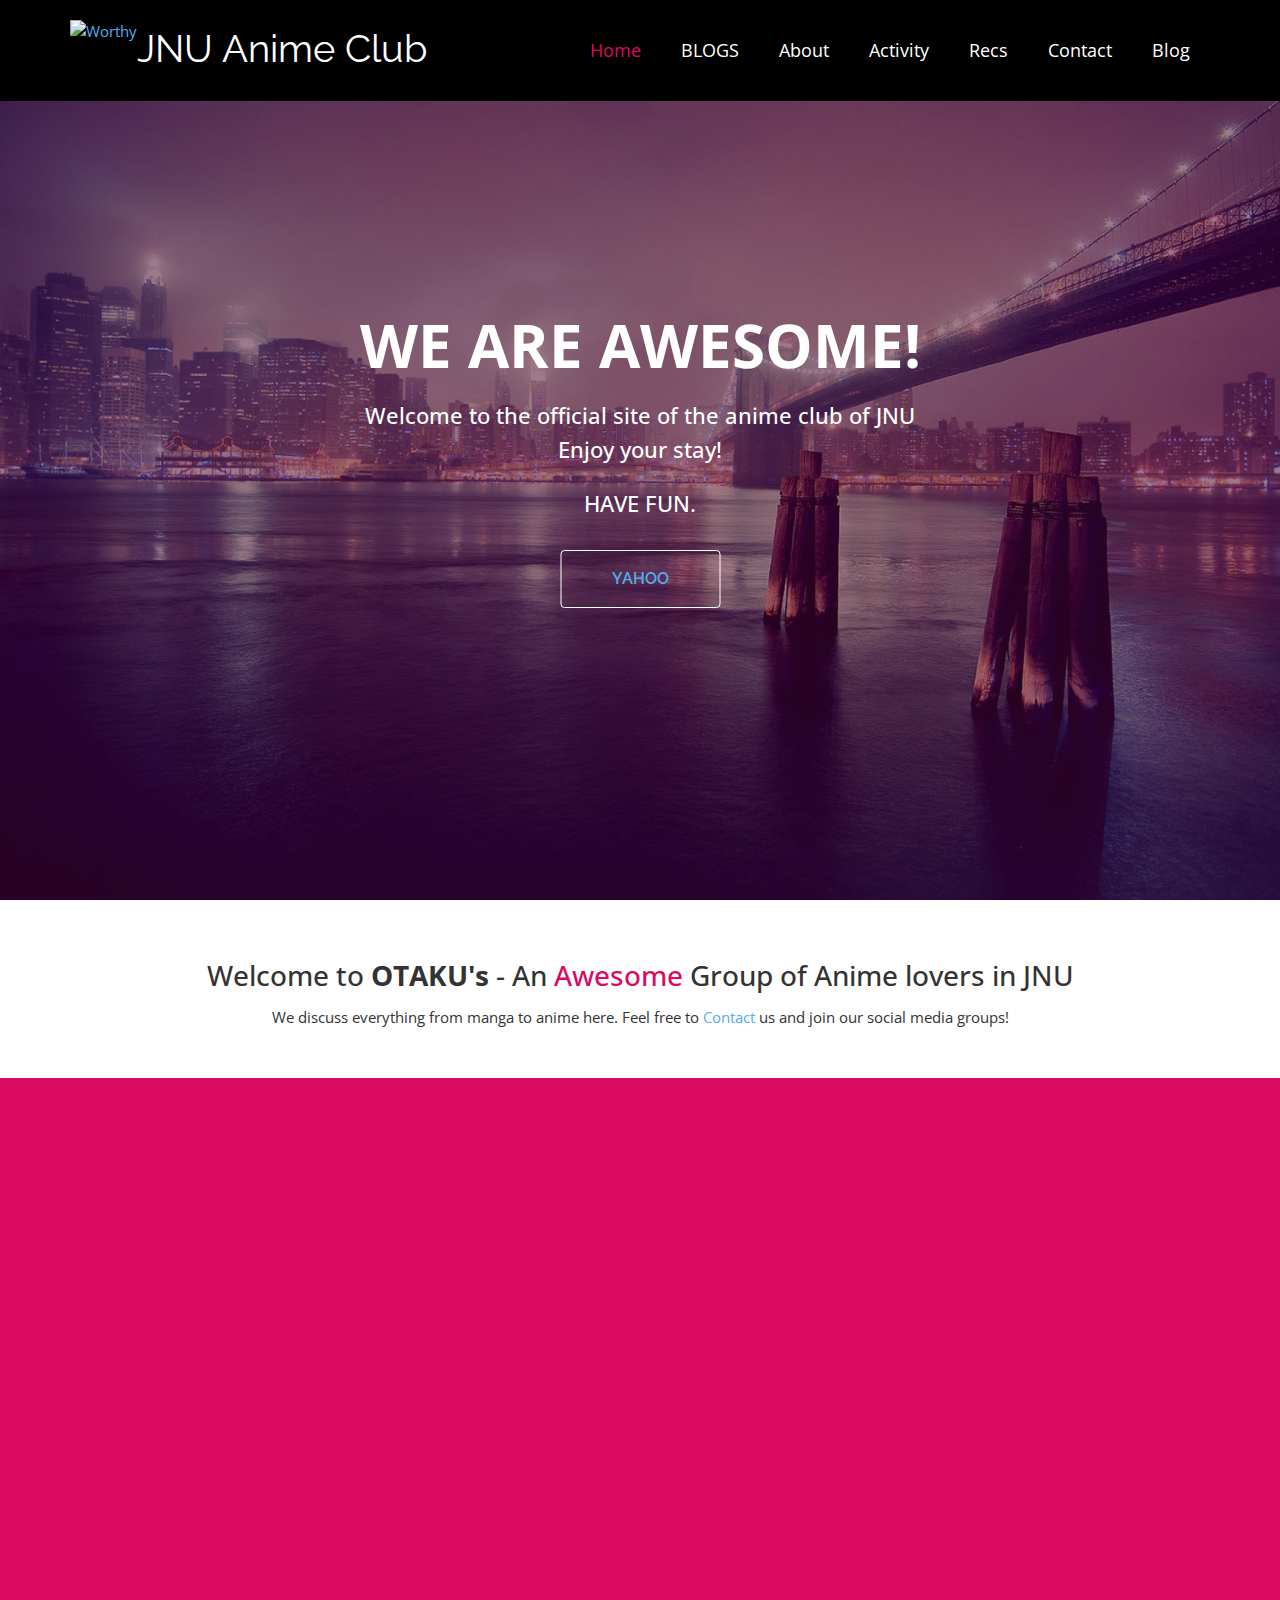
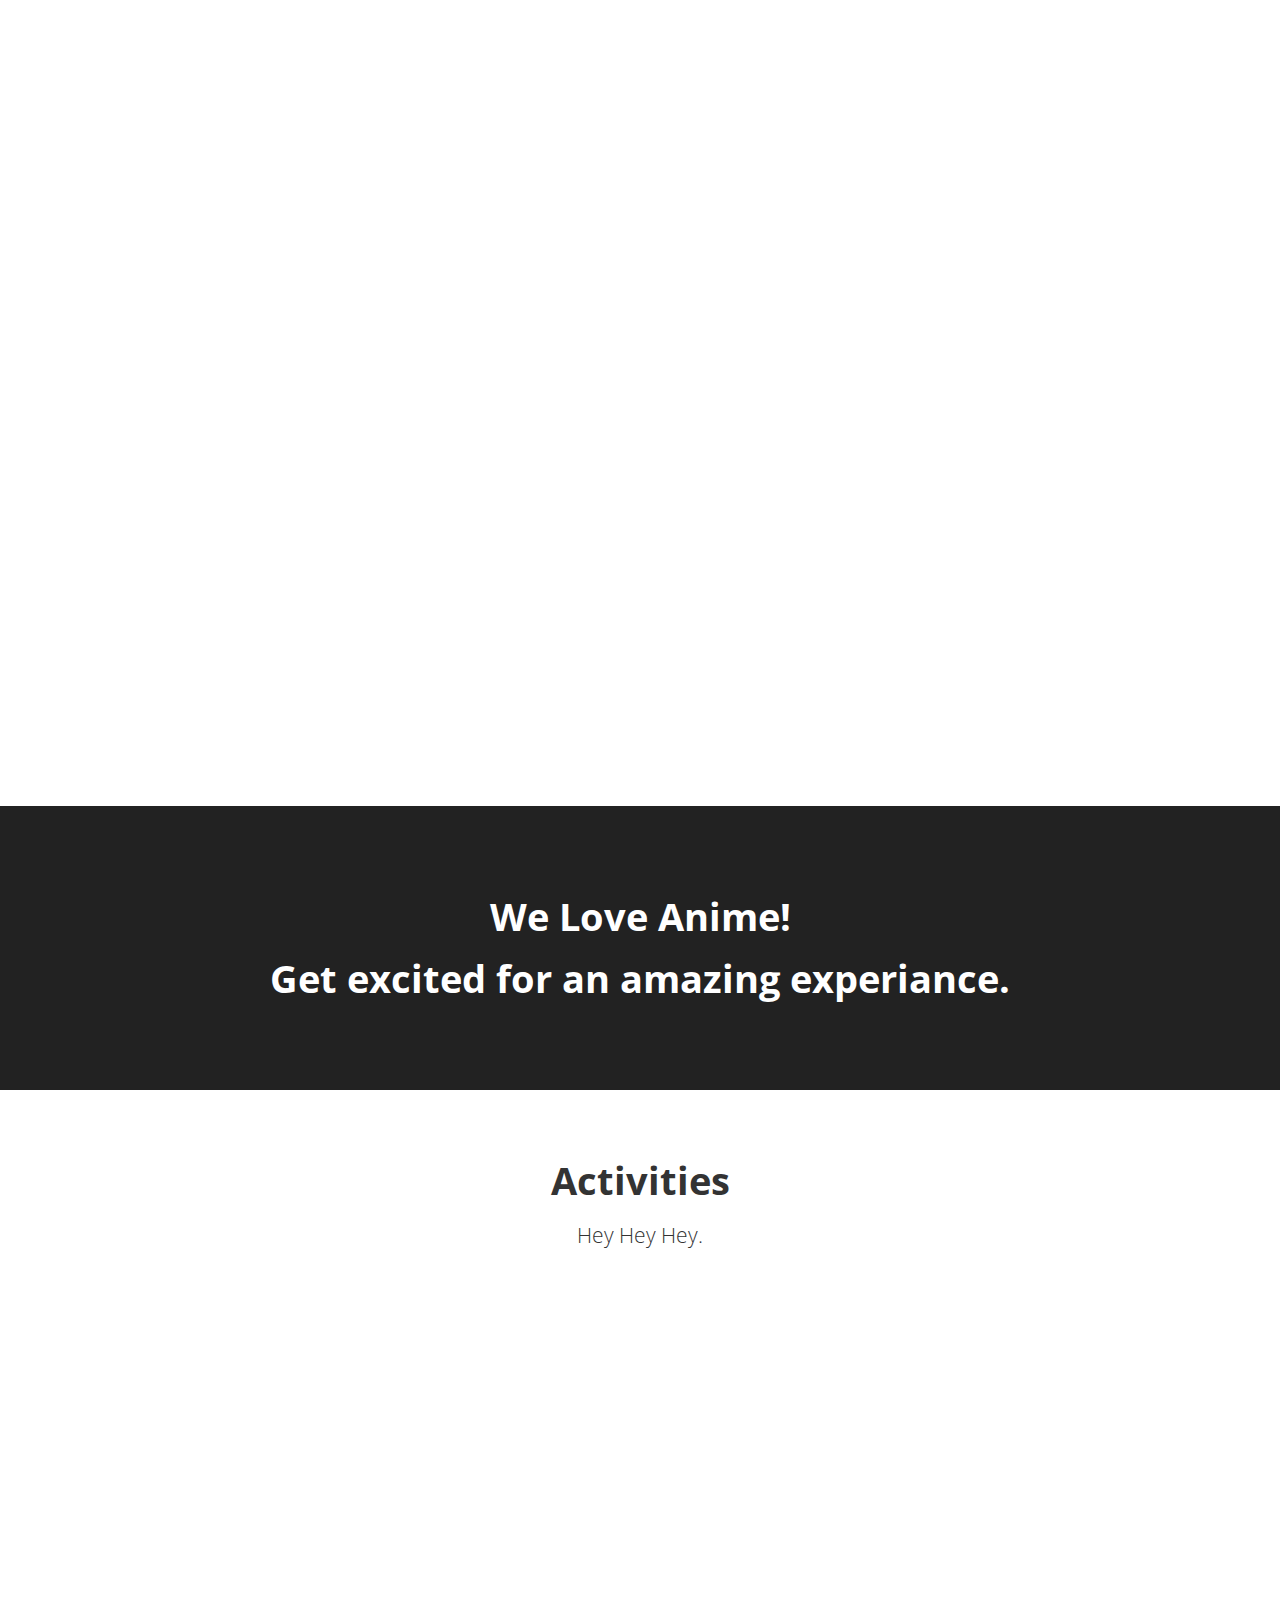
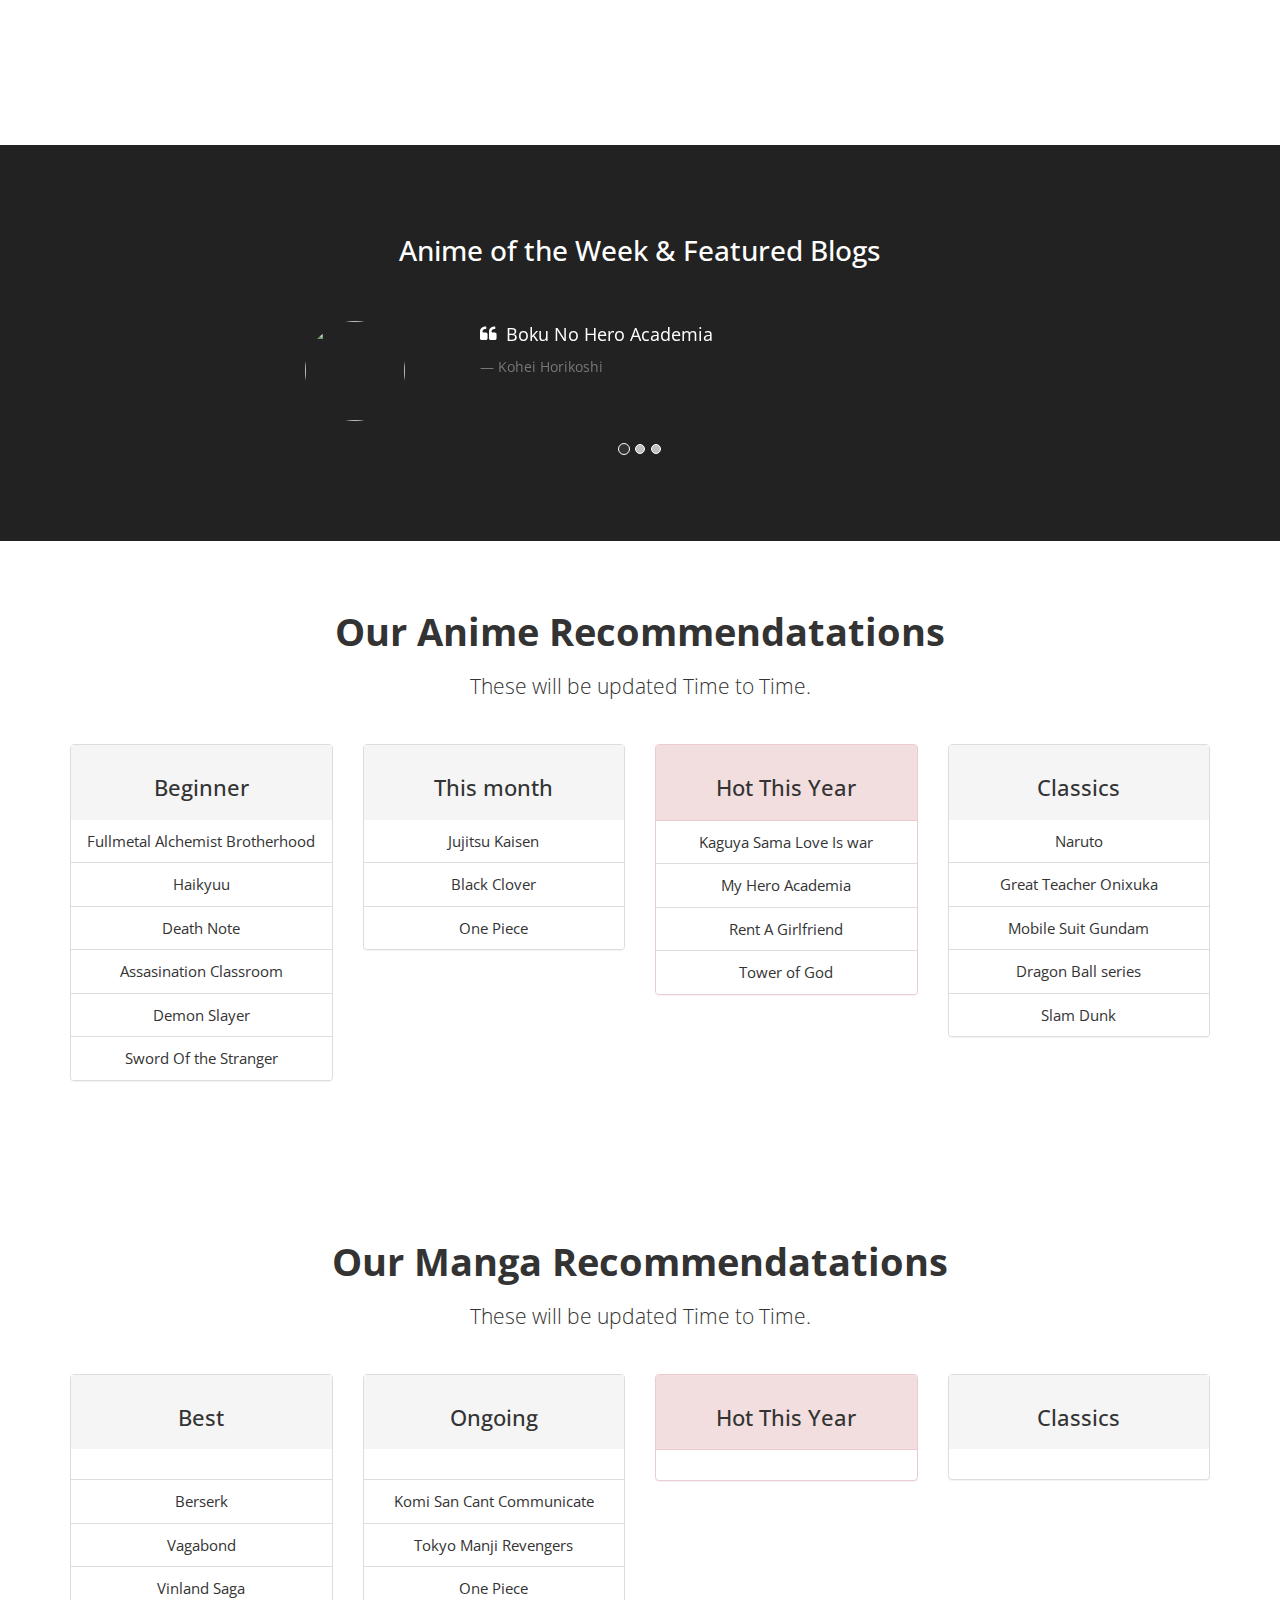
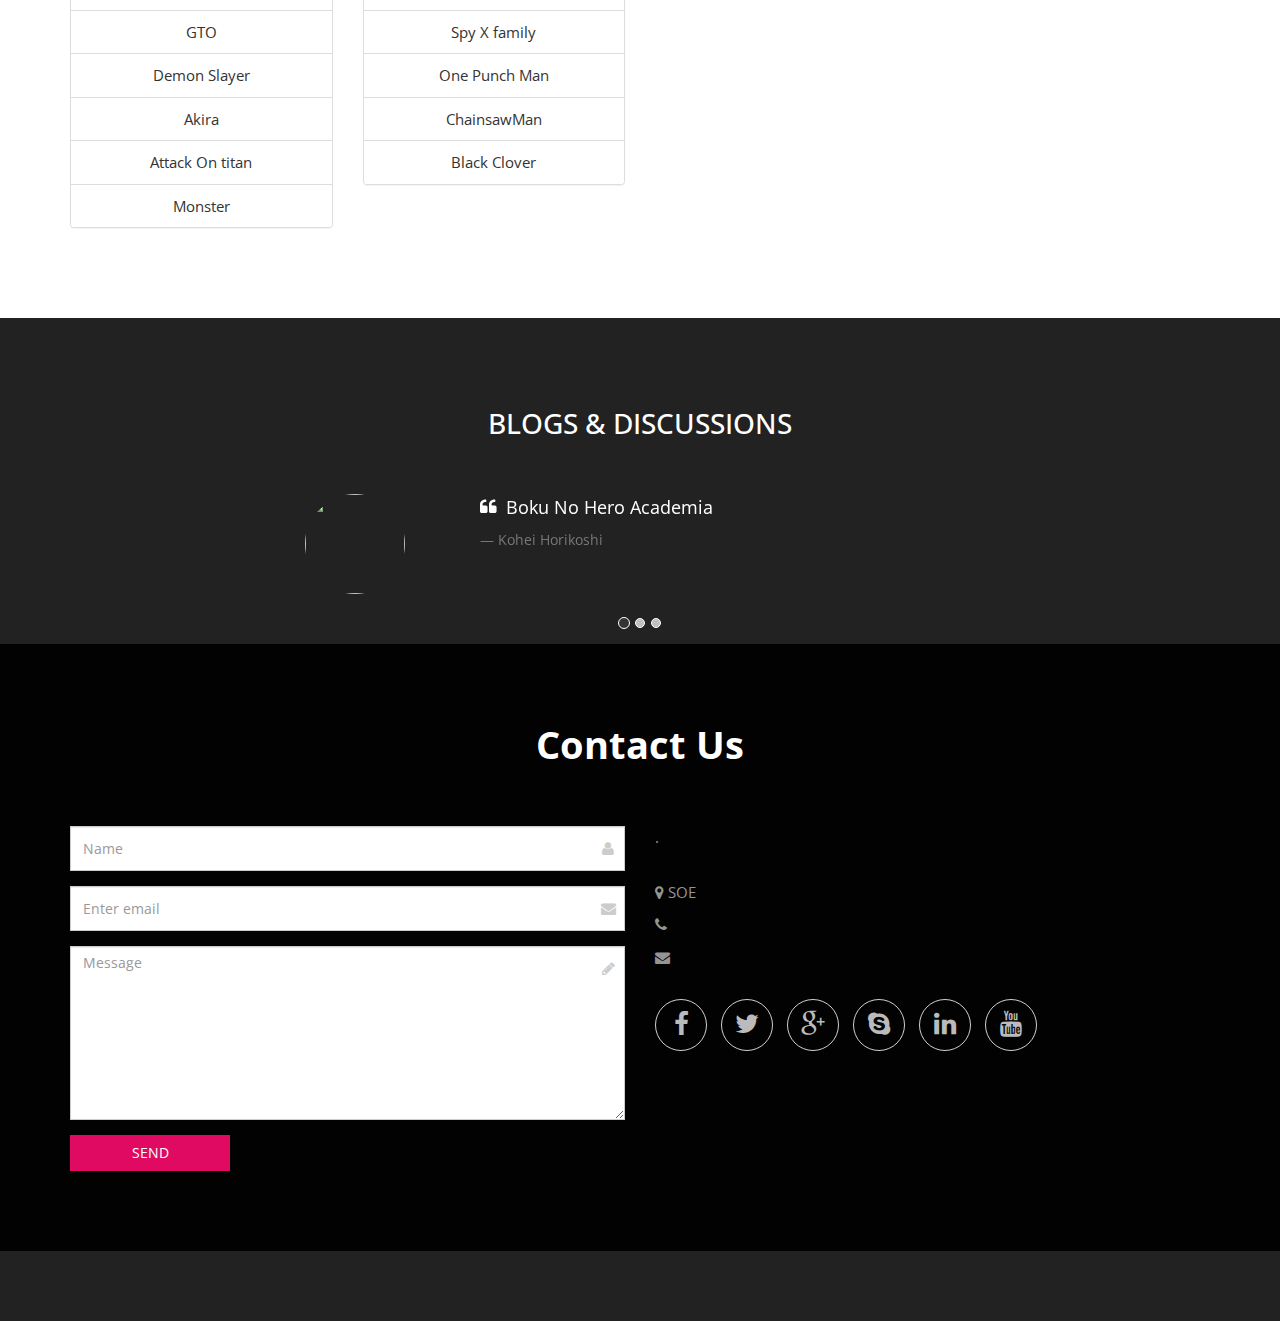
==== index.html @ 90adb465 "Merge branch 'main' into main" ====
<!DOCTYPE html>
<!--[if IE 9]> <html lang="en" class="ie9"> <![endif]-->
<!--[if !IE]><!-->
<html lang="en">
<!--<![endif]-->
	<head>
		<meta charset="utf-8">
		<title>Anime Club of JNU</title>
		<meta name="description" content="Anime Club of JNU">
		<meta name="author" content="jnuanimeclub">

		<!-- Mobile Meta -->
		<meta name="viewport" content="width=device-width, initial-scale=1.0">

		<!-- Favicon -->
		<link rel="shortcut icon" href="images/favicon.ico">
 
		<link href="bootstrap/css/bootstrap.css" rel="stylesheet"> 
		<link href="fonts/font-awesome/css/font-awesome.css" rel="stylesheet"> 
		<link href="css/animations.css" rel="stylesheet"> 
		<link href="css/style.css" rel="stylesheet"> 
		<link href="css/custom.css" rel="stylesheet">
	</head>

	<body class="no-trans">
		<!-- scrollToTop --> 
		<div class="scrollToTop"><i class="icon-up-open-big"></i></div>

		<!-- header start --> 
		<header class="header fixed clearfix navbar navbar-fixed-top">
			<div class="container">
				<div class="row">
					<div class="col-md-4">

						<!-- header-left start --> 
						<div class="header-left">

							<!-- logo -->
							<div class="logo smooth-scroll">
								<a href="#banner"><img id="logo" src="images/otaku.png" alt="Worthy"></a>
							</div>

							<!-- name-and-slogan -->
							<div class="logo-section smooth-scroll">
								<div class="brand"><a href="#banner">JNU Anime Club</a></div>								
							</div>

						</div>
						<!-- header-left end -->

					</div>
					<div class="col-md-8">

						<!-- header-right start --> 
						<div class="header-right">

							<!-- main-navigation start --> 
							<div class="main-navigation animated">

								<!-- navbar start --> 
								<nav class="navbar navbar-default" role="navigation">
									<div class="container-fluid">

										<!-- Toggle get grouped for better mobile display -->
										<div class="navbar-header">
											<button type="button" class="navbar-toggle" data-toggle="collapse" data-target="#navbar-collapse-1">
												<span class="sr-only">Toggle navigation</span>
												<span class="icon-bar"></span>
												<span class="icon-bar"></span>
												<span class="icon-bar"></span>
											</button>
										</div>

										<!-- Collect the nav links, forms, and other content for toggling -->
										<div class="collapse navbar-collapse scrollspy smooth-scroll" id="navbar-collapse-1">
											<ul class="nav navbar-nav navbar-right">
												<li class="active"><a href="#banner">Home</a></li>
												<li><a href="#services">BLOGS</a></li>
												<li><a href="#about">About</a></li>
												<li><a href="#portfolio">Activity</a></li>
												<li><a href="#price">Recs</a></li>
												<li><a href="#contact">Contact</a></li>
												<li><a href="blog.html">Blog</a></li>
											</ul>
										</div>

									</div>
								</nav>
								<!-- navbar end -->

							</div>
							<!-- main-navigation end -->

						</div>
						<!-- header-right end -->

					</div>
				</div>
			</div>
		</header>
		<!-- header end -->

		<!-- banner start --> 
		<div id="banner" class="banner">
			<div class="banner-image"></div>
			<div class="banner-caption">
				<div class="container">
					<div class="row">					 
						<div class="caption-data" style="margin-top: 0px; opacity: 1;" data-animation-effect="fadeIn">
								<h1>We are AWESOME!</h1>
								<h3 class="padding-top30">Welcome to the official site of the anime club of JNU<br/> Enjoy your stay!</h3>
								<h3 class="padding-top30">HAVE FUN.<br/></h3>
								<div class="padding-top60 contact-form">
									<a href="blog.html"><button class="btn cta-button">Yahoo</button></a>
								</div>
						</div>
					</div>
				</div>
			</div>
		</div>
		<!-- banner end -->
		<section class="hero-caption secPadding">
			<div class="container">
				<div class="row " style="margin-top: 0px;">
					<div class="col-sm-12">
						<h2>Welcome to <strong>OTAKU's</strong> - An <span>Awesome </span> Group of Anime lovers in JNU</h2>
						<p>We discuss everything from manga to anime here. Feel free to <a href="#contact">Contact</a> us and
							join our
							social media groups!</p>
					</div>
				</div>
			</div>
		
		</section>
<!-- section start --> 
		<section class="section transprant-bg pclear secPadding">
			<div class="container no-view" data-animation-effect="fadeIn">
				<h1 id="services" class="title text-center">Introduction</h1>
				<div class="space"></div>
				<div class="row">
					<div class="col-md-4">
						<div class="media block-list">
							<div class="media-left">
								<i class="fa fa-trophy"></i>
							</div>
							<div class="media-body">
								<h3 class="media-heading">About Anime and Manga</h3>
								<blockquote>
									<p>.</p>
									
								</blockquote>
							</div>
						</div>
					</div>
					<div class="col-md-4">
						<div class="media block-list">
							<div class="media-left">
								<i class="fa fa-gear"></i>
							</div>
							<div class="media-body">
								<h3 class="media-heading">Fan Art</h3>
								<blockquote>
									<p>.</p>
									
								</blockquote>
							</div>
						</div>
					</div>
					<div class="col-md-4">
						<div class="media block-list">
							<div class="media-left">
								<i class="fa fa-laptop"></i>
							</div>
							<div class="media-body">
								<h3 class="media-heading">Fan Theories</h3>
								<blockquote>
									<p>.</p>
									
								</blockquote>
							</div>
						</div>
					</div>
				</div>
				<div class="row">
					<div class="col-md-4">
						<div class="media block-list">
							<div class="media-left">
								<i class="fa fa-clock-o"></i>
							</div>
							<div class="media-body">
								<h3 class="media-heading">Community</h3>
								<blockquote>
									<p>.</p>
									
								</blockquote>
							</div>
						</div>
					</div>
					<div class="col-md-4">
						<div class="media block-list">
							<div class="media-left">
								<i class="fa fa-heart"></i>
							</div>
							<div class="media-body">
								<h3 class="media-heading">Events</h3>
								<blockquote>
									<p>.</p>
									
								</blockquote>
							</div>
						</div>
					</div>
					<div class="col-md-4">
						<div class="media block-list">
							<div class="media-left">
								<i class="fa fa-magic"></i>
							</div>
							<div class="media-body">
								<h3 class="media-heading">Anime News</h3>
								<blockquote>
									<p>.</p>
									
								</blockquote>
							</div>
						</div>
					</div>
					<div class="col-md-4">
						<div class="media block-list">
							<div class="media-left">
								<i class="fa fa-magic"></i>
							</div>
							<div class="media-body">
								<h3 class="media-heading">Games Discussions </h3>
								<blockquote>
									<p>.</p>
									
								</blockquote>
							</div>
						</div>
					</div>
				</div>
			</div>			  
		</section>
		<!-- section end -->

		<!-- section start --> 
		<section class="section clearfix no-view secPadding" data-animation-effect="fadeIn">
			<div class="container">
				<div class="row">
					<div class="col-md-12">
						<h1 id="about" class="title text-center">About <span>Otaku's</span></h1>
						<p class="lead text-center">Otaku is a term used for someone who is obsessed with something, and we are obsessed with anime and manga.</p>
						<div class="space"></div>
						<div class="row">
							<div class="col-md-6">
								<img src="images/otaku.png" alt="">
								<div class="space"></div>
							</div>
							<div class="col-md-6">
								<ul class="list-unstyled">
									<li><i class="fa fa-arrow-circle-right pr-10 colored"></i> Anime and Manga Recommendations</li>
									<li><i class="fa fa-arrow-circle-right pr-10 colored"></i> Weekly updates</li>
									<li><i class="fa fa-arrow-circle-right pr-10 colored"></i> Discussions</li>
									<li><i class="fa fa-arrow-circle-right pr-10 colored"></i> Blogs</li>
									<li><i class="fa fa-arrow-circle-right pr-10 colored"></i> FanArt</li>
								</ul>
							</div>
						</div>
						<div class="space"></div>
						<h2>Amazing </h2>
						<div class="row">
							<div class="col-md-6">
								<p>.</p>
									<ul class="list-unstyled">
								
									<li><i class="fa fa-arrow-circle-right pr-10 colored"></i> </li>
									<li><i class="fa fa-arrow-circle-right pr-10 colored"></i> </li>
								</ul>
								<p></p>
							</div>
							<div class="col-md-6">
								<div class="panel-group" id="accordion" role="tablist" aria-multiselectable="true">
									<div class="panel panel-default">
										<div class="panel-heading" role="tab" id="headingOne">
											<h4 class="panel-title">
												<a data-toggle="collapse" data-parent="#accordion" href="#collapseOne" aria-expanded="true" aria-controls="collapseOne">
													Anime
												</a>
											</h4>
										</div>
										<div id="collapseOne" class="panel-collapse collapse in" role="tabpanel" aria-labelledby="headingOne">
											<div class="panel-body">
												Anime is the escape of ours into the imaginary world from reality,with reality its basis.
											</div>
										</div>
									</div>
									<div class="panel panel-default">
										<div class="panel-heading" role="tab" id="headingTwo">
											<h4 class="panel-title">
												<a class="collapsed" data-toggle="collapse" data-parent="#accordion" href="#collapseTwo" aria-expanded="false" aria-controls="collapseTwo">
													Manga
												</a>
											</h4>
										</div>
										<div id="collapseTwo" class="panel-collapse collapse" role="tabpanel" aria-labelledby="headingTwo">
											<div class="panel-body">
												Manga is the way to tell your story through beautiful drawing,and writing,there are thousands of manga to start with for your never ending journey into the world
											</div>
										</div>
									</div>
									<div class="panel panel-default">
										<div class="panel-heading" role="tab" id="headingThree">
											<h4 class="panel-title">
												<a class="collapsed" data-toggle="collapse" data-parent="#accordion" href="#collapseThree" aria-expanded="false" aria-controls="collapseThree">
													Games
												</a>
											</h4>
										</div>
										<div id="collapseThree" class="panel-collapse collapse" role="tabpanel" aria-labelledby="headingThree">
											<div class="panel-body">
												Since there is no official club for 2d electronic Games in JNU,
											</div>
										</div>
									</div>
								</div>
							</div>
						</div>
					</div>
				</div>
			</div>
		</section>
		<!-- section end -->
 
		<!-- section start --> 
		<div class="default-bg colord secPadding">
			<div class="container">
				<div class="row">
					<div class="col-md-8 col-md-offset-2">
						<h1 class="text-center">We Love Anime!</h1>
						<h1 class="text-center">Get excited for an amazing experiance.</h1>
					</div>
				</div>
			</div>
		</div>
		<!-- section end -->

		<!-- section start --> 
		<section class="section secPadding">
			<div class="container">
				<h1 class="text-center title" id="portfolio">Activities</h1>
				<div class="separator"></div>
				<p class="lead text-center">Hey Hey Hey.</p>
				<br>			
				<div class="row no-view" data-animation-effect="fadeIn">
					<div class="col-md-12">

						<!-- isotope filters start -->
						<div class="filters text-center">
							<ul class="nav nav-pills">
								<li class="active"><a href="#" data-filter="*">All</a></li>
								<li><a href="#" data-filter=".ongoing">Ongoing</a></li>
								<li><a href="#" data-filter=".finished">Finished</a></li>
								<li><a href="#" data-filter=".web-design">Fan Art</a></li>
								<li><a href="#" data-filter=".app-development">Philosophical Discussions</a></li>
								<li><a href="#" data-filter=".mobile-apps">Fans Interaction</a></li>
							</ul>
						</div>
						<!-- isotope filters end -->

						<!-- portfolio items start -->
						<div class="isotope-container row grid-space-20">
							<div class="col-sm-6 col-md-3 isotope-item finished">
								<div class="image-box">
									<div class="overlay-container">
										<img src="images/fmabh.jpg" alt="">
										<a class="overlay" data-toggle="modal" data-target="#project-1">
											<i class="fa fa-search-plus"></i>
											 
										</a>
									</div>
									<a class="btn btn-default btn-block" data-toggle="modal" data-target="#project-1">Full Metal Alchemist: Brotherhood</a>
								</div>
								<!-- Modal -->
								<div class="modal fade" id="project-1" tabindex="-1" role="dialog" aria-labelledby="project-1-label" aria-hidden="true">
									<div class="modal-dialog modal-lg">
										<div class="modal-content">
											<div class="modal-header">
												<button type="button" class="close" data-dismiss="modal"><span aria-hidden="true">&times;</span><span class="sr-only">Close</span></button>
												<h4 class="modal-title" id="project-1-label">Full Metal Alchemist: Brotherhood</h4>
											</div>
											<div class="modal-body">
												
												<div class="row">												 
													<div class="col-md-12">
														<img src="images/fmabh.jpg" alt="">
														<br/>
														<h3>Anime Description</h3>
														<p>"In order for something to be obtained, something of equal value must be lost."
															Alchemy is bound by this Law of Equivalent Exchange—something the young brothers Edward and Alphonse Elric only realize after attempting human transmutation: the one forbidden act of alchemy. They pay a terrible price for their transgression—Edward loses his left leg, Alphonse his physical body. It is only by the desperate sacrifice of Edward's right arm that he is able to affix Alphonse's soul to a suit of armor. Devastated and alone, it is the hope that they would both eventually return to their original bodies that gives Edward the inspiration to obtain metal limbs called "automail" and become a state alchemist, the Fullmetal Alchemist.
															Three years of searching later, the brothers seek the Philosopher's Stone, a mythical relic that allows an alchemist to overcome the Law of Equivalent Exchange. Even with military allies Colonel Roy Mustang, Lieutenant Riza Hawkeye, and Lieutenant Colonel Maes Hughes on their side, the brothers find themselves caught up in a nationwide conspiracy that leads them not only to the true nature of the elusive Philosopher's Stone, but their country's murky history as well. In between finding a serial killer and racing against time, Edward and Alphonse must ask themselves if what they are doing will make them human again... or take away their humanity.</p>
													</div>
												</div>
											</div>
											<div class="modal-footer">
												<button type="button" class="btn btn-sm btn-default" data-dismiss="modal">Close</button>
											</div>
										</div>
									</div>
								</div>
								<!-- Modal end -->
							</div>
							<div class="col-sm-6 col-md-3 isotope-item finished">
								<div class="image-box">
									<div class="overlay-container">
										<img src="images/deathnote.jpg" alt="">
										<a class="overlay" data-toggle="modal" data-target="#project-2">
											<i class="fa fa-search-plus"></i>
											 
										</a>
									</div>
									<a class="btn btn-default btn-block" data-toggle="modal" data-target="#project-2">Death Note</a>
								</div>
								<!-- Modal -->
								<div class="modal fade" id="project-2" tabindex="-1" role="dialog" aria-labelledby="project-2-label" aria-hidden="true">
									<div class="modal-dialog modal-lg">
										<div class="modal-content">
											<div class="modal-header">
												<button type="button" class="close" data-dismiss="modal"><span aria-hidden="true">&times;</span><span class="sr-only">Close</span></button>
												<h4 class="modal-title" id="project-2-label">Death Note</h4>
											</div>
											<div class="modal-body">
												
												<div class="row">												 
													<div class="col-md-12">
														<img src="images/deathnote.jpg" alt="">
														<br/>
														<h3>Anime Description</h3>
														<p>A shinigami, as a god of death, can kill any person—provided they see their victim's face and write their victim's name in a notebook called a Death Note. One day, Ryuk, bored by the shinigami lifestyle and interested in seeing how a human would use a Death Note, drops one into the human realm.

															High school student and prodigy Light Yagami stumbles upon the Death Note and—since he deplores the state of the world—tests the deadly notebook by writing a criminal's name in it. When the criminal dies immediately following his experiment with the Death Note, Light is greatly surprised and quickly recognizes how devastating the power that has fallen into his hands could be.
															
															With this divine capability, Light decides to extinguish all criminals in order to build a new world where crime does not exist and people worship him as a god. Police, however, quickly discover that a serial killer is targeting criminals and, consequently, try to apprehend the culprit. To do this, the Japanese investigators count on the assistance of the best detective in the world: a young and eccentric man known only by the name of L.</p>
													</div>
												</div>
											</div>
											<div class="modal-footer">
												<button type="button" class="btn btn-sm btn-default" data-dismiss="modal">Close</button>
											</div>
										</div>
									</div>
								</div>
								<!-- Modal end -->
							</div>
							<div class="col-sm-6 col-md-3 isotope-item finished">
								<div class="image-box">
									<div class="overlay-container">
										<img src="images/codegeass.jpg" alt="">
										<a class="overlay" data-toggle="modal" data-target="#project-3">
											<i class="fa fa-search-plus"></i>
											 
										</a>
									</div>
									<a class="btn btn-default btn-block" data-toggle="modal" data-target="#project-3">Code Geass</a>
								</div>
								<!-- Modal -->
								<div class="modal fade" id="project-3" tabindex="-1" role="dialog" aria-labelledby="project-3-label" aria-hidden="true">
									<div class="modal-dialog modal-lg">
										<div class="modal-content">
											<div class="modal-header">
												<button type="button" class="close" data-dismiss="modal"><span aria-hidden="true">&times;</span><span class="sr-only">Close</span></button>
												<h4 class="modal-title" id="project-3-label">Code Geass</h4>
											</div>
											<div class="modal-body">
												
												<div class="row">												 
													<div class="col-md-12">
														<img src="images/codegeass.jpg" alt="">
														<br/>
														<h3>Anime Description</h3>
														<p>In the year 2010, the Holy Empire of Britannia is establishing itself as a dominant military nation, starting with the conquest of Japan. Renamed to Area 11 after its swift defeat, Japan has seen significant resistance against these tyrants in an attempt to regain independence.

															Lelouch Lamperouge, a Britannian student, unfortunately finds himself caught in a crossfire between the Britannian and the Area 11 rebel armed forces. He is able to escape, however, thanks to the timely appearance of a mysterious girl named C.C., who bestows upon him Geass, the "Power of Kings." Realizing the vast potential of his newfound "power of absolute obedience," Lelouch embarks upon a perilous journey as the masked vigilante known as Zero, leading a merciless onslaught against Britannia in order to get revenge once and for all.</p>
													</div>
												</div>
											</div>
											<div class="modal-footer">
												<button type="button" class="btn btn-sm btn-default" data-dismiss="modal">Close</button>
											</div>
										</div>
									</div>
								</div>
								<!-- Modal end -->
							</div>
							<div class="col-sm-6 col-md-3 isotope-item ongoing">
								<div class="image-box">
									<div class="overlay-container">
										<img src="images/bnha.jpg" alt="">
										<a class="overlay" data-toggle="modal" data-target="#project-4">
											<i class="fa fa-search-plus"></i>
											 
										</a>
									</div>
									<a class="btn btn-default btn-block" data-toggle="modal" data-target="#project-4">Boku No Hero Academia</a>
								</div>
								<!-- Modal -->
								<div class="modal fade" id="project-4" tabindex="-1" role="dialog" aria-labelledby="project-4-label" aria-hidden="true">
									<div class="modal-dialog modal-lg">
										<div class="modal-content">
											<div class="modal-header">
												<button type="button" class="close" data-dismiss="modal"><span aria-hidden="true">&times;</span><span class="sr-only">Close</span></button>
												<h4 class="modal-title" id="project-4-label">Boku No Hero Academia</h4>
											</div>
											<div class="modal-body">
												
												<div class="row">												 
													<div class="col-md-12">
														<img src="images/bnha.jpg" alt="">
														<br/>
														<h3>Anime Description</h3>
														<p>The appearance of "quirks," newly discovered super powers, has been steadily increasing over the years, with 80 percent of humanity possessing various abilities from manipulation of elements to shapeshifting. This leaves the remainder of the world completely powerless, and Izuku Midoriya is one such individual. 
															However, with his sheer will he attains the power of One for All, a godlike power passed down from generation to generation to smash evil like a sacred torch. 
															<br>
															This is the story of the birth and growth of a true hero, a young man who rages for the sake of others. He is possessed by a drive to save others that eclipses common understanding. We choose to follow and support him. 
															The best anime of the decade and the successor to Naruto!
														</p>
													</div>
												</div>
											</div>
											<div class="modal-footer">
												<button type="button" class="btn btn-sm btn-default" data-dismiss="modal">Close</button>
											</div>
										</div>
									</div>
								</div>
								<!-- Modal end -->
							</div>
							<div class="col-sm-6 col-md-3 isotope-item ongoing">
								<div class="image-box">
									<div class="overlay-container">
										<img src="images/opm.jpg" alt="">
										<a class="overlay" data-toggle="modal" data-target="#project-5">
											<i class="fa fa-search-plus"></i>
											 
										</a>
									</div>
									<a class="btn btn-default btn-block" data-toggle="modal" data-target="#project-5">One Punch Man</a>
								</div>
								<!-- Modal -->
								<div class="modal fade" id="project-5" tabindex="-1" role="dialog" aria-labelledby="project-5-label" aria-hidden="true">
									<div class="modal-dialog modal-lg">
										<div class="modal-content">
											<div class="modal-header">
												<button type="button" class="close" data-dismiss="modal"><span aria-hidden="true">&times;</span><span class="sr-only">Close</span></button>
												<h4 class="modal-title" id="project-5-label">One Punch Man</h4>
											</div>
											<div class="modal-body">
												
												<div class="row">												 
													<div class="col-md-12">
														<img src="images/opm.jpg" alt="">
														<br/>
														<h3>Anime Description</h3>
														<p>The seemingly ordinary and unimpressive Saitama has a rather unique hobby: being a hero. In order to pursue his childhood dream, he trained relentlessly for three years—and lost all of his hair in the process. Now, Saitama is incredibly powerful, so much so that no enemy is able to defeat him in battle. In fact, all it takes to defeat evildoers with just one punch has led to an unexpected problem—he is no longer able to enjoy the thrill of battling and has become quite bored.

															This all changes with the arrival of Genos, a 19-year-old cyborg, who wishes to be Saitama's disciple after seeing what he is capable of. Genos proposes that the two join the Hero Association in order to become certified heroes that will be recognized for their positive contributions to society, and Saitama, shocked that no one knows who he is, quickly agrees. And thus begins the story of One Punch Man, an action-comedy that follows an eccentric individual who longs to fight strong enemies that can hopefully give him the excitement he once felt and just maybe, he'll become popular in the process.</p>
													</div>
												</div>
											</div>
											<div class="modal-footer">
												<button type="button" class="btn btn-sm btn-default" data-dismiss="modal">Close</button>
											</div>
										</div>
									</div>
								</div>
								<!-- Modal end -->
							</div>
							<div class="col-sm-6 col-md-3 isotope-item finished">
								<div class="image-box">
									<div class="overlay-container">
										<img src="images/haikyuu.png" alt="">
										<a class="overlay" data-toggle="modal" data-target="#project-6">
											<i class="fa fa-search-plus"></i>
											 
										</a>
									</div>
									<a class="btn btn-default btn-block" data-toggle="modal" data-target="#project-6">Haikyuu!</a>
								</div>
								<!-- Modal -->
								<div class="modal fade" id="project-6" tabindex="-1" role="dialog" aria-labelledby="project-6-label" aria-hidden="true">
									<div class="modal-dialog modal-lg">
										<div class="modal-content">
											<div class="modal-header">
												<button type="button" class="close" data-dismiss="modal"><span aria-hidden="true">&times;</span><span class="sr-only">Close</span></button>
												<h4 class="modal-title" id="project-6-label">Haikyuu!</h4>
											</div>
											<div class="modal-body">
												
												<div class="row">												 
													<div class="col-md-12">
														<img src="images/haikyuu.png" alt="">
														<br/>
														<h3>Anime Description</h3>
														<p>Inspired after watching a volleyball ace nicknamed "Little Giant" in action, small-statured Shouyou Hinata revives the volleyball club at his middle school. The newly-formed team even makes it to a tournament; however, their first match turns out to be their last when they are brutally squashed by the "King of the Court," Tobio Kageyama. Hinata vows to surpass Kageyama, and so after graduating from middle school, he joins Karasuno High School's volleyball team—only to find that his sworn rival, Kageyama, is now his teammate.

															Thanks to his short height, Hinata struggles to find his role on the team, even with his superior jumping power. Surprisingly, Kageyama has his own problems that only Hinata can help with, and learning to work together appears to be the only way for the team to be successful. Based on Haruichi Furudate's popular shounen manga of the same name, Haikyuu!! is an exhilarating and emotional sports comedy following two determined athletes as they attempt to patch a heated rivalry in order to make their high school volleyball team the best in Japan.
															</p>
													</div>
												</div>
											</div>
											<div class="modal-footer">
												<button type="button" class="btn btn-sm btn-default" data-dismiss="modal">Close</button>
											</div>
										</div>
									</div>
								</div>
								<!-- Modal end -->
							</div>
						</div>
						<!-- portfolio items end -->
					
					</div>
				</div>
			</div>
		</section>
		<!-- section end -->
<!-- section start --> 
		<section class="default-bg secPadding">
			
<div class="container">
  <div class="row">
    <div class='col-md-offset-2 col-md-8 text-center'>
    <h2>Anime of the Week & Featured Blogs</h2>
    </div>
  </div>
  <div class='row'>
    <div class='col-md-offset-2 col-md-8'>
      <div class="carousel slide" data-ride="carousel" id="quote-carousel">
        <!-- Bottom Carousel Indicators -->
        <ol class="carousel-indicators">
          <li data-target="#quote-carousel" data-slide-to="0" class="active"></li>
          <li data-target="#quote-carousel" data-slide-to="1"></li>
          <li data-target="#quote-carousel" data-slide-to="2"></li>
        </ol>
        
        <!-- Carousel Slides / Quotes -->
        <div class="carousel-inner">
        
          <!-- Quote 1 -->
          <div class="item active">
            <blockquote>
              <div class="row">
                <div class="col-sm-3 text-center">
                  <img class="img-circle" src="https://fanart.tv/fanart/tv/305074/tvthumb/my-hero-academia-5ce4e001cf127.jpg" style="width: 100px;height:100px;">
                </div>
                <div class="col-sm-9">
                  <p>Boku No Hero Academia</p>
                  <small>Kohei Horikoshi</small>
                </div>
              </div>
            </blockquote>
          </div>
          <!-- Quote 2 -->
          <div class="item">
            <blockquote>
              <div class="row">
                <div class="col-sm-3 text-center">
                  <img class="img-circle" src="https://m.media-amazon.com/images/M/MV5BNzQ1MmJjZDUtMmI5OC00ZDk2LThkODQtODgwYmU0MTIzNDhmXkEyXkFqcGdeQXVyNDgyODgxNjE@._V1_UX182_CR0,0,182,268_AL_.jpg" style="width: 100px;height:100px;">
                </div>
                <div class="col-sm-9">
                  <p>Haikyuu</p>
                  <small>Futurade Sensei</small>
                </div>
              </div>
            </blockquote>
          </div>
          <!-- Quote 3 -->
          <div class="item">
            <blockquote>
              <div class="row">
                <div class="col-sm-3 text-center">
                  <img class="img-circle" src="https://upload.wikimedia.org/wikipedia/en/thumb/d/d6/Shingeki_no_Kyojin_manga_volume_1.jpg/220px-Shingeki_no_Kyojin_manga_volume_1.jpg" style="width: 100px;height:100px;">
                </div>
                <div class="col-sm-9">
                  <p>Attack on Titan</p>
                  <small>Hajime Isayama</small>
                </div>
              </div>
            </blockquote>
          </div>
        </div>              
      </div>                          
    </div>
  </div>
</div>
		</section>
		<!-- section end -->
		<section id="price" class="price-table secPadding">
    	 <div class="container text-center"> 
         <div class="heading">
            <h1 class="text-center title" id="">Our Anime Recommendatations</h1>
				<div class="separator"></div>
				<p class="lead text-center">These will be updated Time to Time.</p>
				<br>	
          </div> 
         	<div class="row"> 
            <div class="col-sm-3">
              <div class="panel panel-default text-center">
                <div class="panel-heading">
                  <h3>Beginner</h3>
                </div>
                <ul class="list-group">
                  <li class="list-group-item">Fullmetal Alchemist Brotherhood</li>
                  <li class="list-group-item">Haikyuu</li>
                  <li class="list-group-item">Death Note</li>
                  <li class="list-group-item">Assasination Classroom</li>
				  <li class="list-group-item">Demon Slayer</li>
				  <li class="list-group-item">Sword Of the Stranger</li>
                  
                </ul>
              </div>          
            </div>
            <div class="col-sm-3">
              <div class="panel panel-default text-center">
                <div class="panel-heading">
                  <h3>This month</h3>
                </div>
                <ul class="list-group">
                  <li class="list-group-item">Jujitsu Kaisen</li>
                  <li class="list-group-item">Black Clover</li>
                  <li class="list-group-item">One Piece</li>
                </ul>
              </div>          
            </div>
            <div class="col-sm-3">
              <div class="panel panel-danger text-center">
                <div class="panel-heading">
                  <h3>Hot This Year</h3>
                </div>
                <ul class="list-group">
                  <li class="list-group-item">Kaguya Sama Love Is war</li>
                  <li class="list-group-item">My Hero Academia</li>
                  <li class="list-group-item">Rent A Girlfriend</li>
                  <li class="list-group-item">Tower of God</li>
                </ul>
              </div>          
            </div>
            <div class="col-sm-3">
              <div class="panel panel-default text-center">
                <div class="panel-heading">
                  <h3>Classics</h3>
                </div>
                <ul class="list-group">
                  <li class="list-group-item">Naruto</li>
                  <li class="list-group-item">Great Teacher Onixuka</li>
                  <li class="list-group-item">Mobile Suit Gundam</li>
                  <li class="list-group-item">Dragon Ball series</li>
                  <li class="list-group-item">Slam Dunk</li>
               
                </ul>
              </div>          
			</div>
		</section>
		<!-- section end -->
		<section id="price" class="price-table secPadding">
			<div class="container text-center"> 
			<div class="heading">
			   <h1 class="text-center title" id="">Our Manga Recommendatations</h1>
				   <div class="separator"></div>
				   <p class="lead text-center">These will be updated Time to Time.</p>
				   <br>	
			 </div> 
				<div class="row"> 
			   <div class="col-sm-3">
				 <div class="panel panel-default text-center">
				   <div class="panel-heading">
					 <h3>Best</h3>
				   </div>
				   <div class="panel-body">
			  
				   </div>
				   <ul class="list-group">
					<li class="list-group-item">Berserk</li>
					<li class="list-group-item">Vagabond</li>
					<li class="list-group-item">Vinland Saga</li>
					<li class="list-group-item">GTO</li>
					<li class="list-group-item">Demon Slayer</li>
					<li class="list-group-item">Akira</li>
					<li class="list-group-item">Attack On titan</li>
					<li class="list-group-item">Monster</li>
					 
				   </ul>
				 </div>          
			   </div>
			   <div class="col-sm-3">
				 <div class="panel panel-default text-center">
				   <div class="panel-heading">
					 <h3>Ongoing</h3>
				   </div>
				   <div class="panel-body">
					 
				   </div>
				   <ul class="list-group">
					<li class="list-group-item">Komi San Cant Communicate</li>
					<li class="list-group-item">Tokyo Manji Revengers</li>
					<li class="list-group-item">One Piece</li>
					<li class="list-group-item">Spy X family</li>
					<li class="list-group-item">One Punch Man</li>
					<li class="list-group-item">ChainsawMan</li>
					<li class="list-group-item">Black Clover</li>
					
				   </ul>
				 </div>          
			   </div>
			   <div class="col-sm-3">
				 <div class="panel panel-danger text-center">
				   <div class="panel-heading">
					 <h3>Hot This Year</h3>
				   </div>
				   <div class="panel-body">
				   
				   </div>
				   <ul class="list-group">

				   </ul>
				 </div>          
			   </div>
			   <div class="col-sm-3">
				 <div class="panel panel-default text-center">
				   <div class="panel-heading">
					 <h3>Classics</h3>
				   </div>
				   <div class="panel-body">
					 
				   </div>
				   <ul class="list-group">

				   </ul>
				 </div>          
			   </div>
		   </section>
		   <!-- section end -->
		   <!-- section start --> 
		<section class="default-bg secPadding">
			
			<div class="container">
			  <div class="row">
				<div class='col-md-offset-2 col-md-8 text-center'>
			
				<h2>BLOGS & DISCUSSIONS</h2>
			
				</div>
			  </div>
			  <div class='row'>
				<div class='col-md-offset-2 col-md-8'>
				  <div class="carousel slide" data-ride="carousel" id="quote-carousel">
					<!-- Bottom Carousel Indicators -->
					<ol class="carousel-indicators">
					  <li data-target="#quote-carousel" data-slide-to="0" class="active"></li>
					  <li data-target="#quote-carousel" data-slide-to="1"></li>
					  <li data-target="#quote-carousel" data-slide-to="2"></li>
					</ol>
					
					<!-- Carousel Slides / Quotes -->
					<div class="carousel-inner">
					
					  <!-- Quote 1 -->
					  <div class="item active">
						<blockquote>
						  <div class="row">
							<div class="col-sm-3 text-center">
							  <img class="img-circle" src="https://fanart.tv/fanart/tv/305074/tvthumb/my-hero-academia-5ce4e001cf127.jpg" style="width: 100px;height:100px;">
							</div>
							<div class="col-sm-9">
							  <p>Boku No Hero Academia</p>
							  <small>Kohei Horikoshi</small>
							</div>
						  </div>
						</blockquote>
					  </div>
					  <!-- Quote 2 -->
					  <div class="item">
						<blockquote>
						  <div class="row">
							<div class="col-sm-3 text-center">
							  <img class="img-circle" src="https://m.media-amazon.com/images/M/MV5BNzQ1MmJjZDUtMmI5OC00ZDk2LThkODQtODgwYmU0MTIzNDhmXkEyXkFqcGdeQXVyNDgyODgxNjE@._V1_UX182_CR0,0,182,268_AL_.jpg" style="width: 100px;height:100px;">
							</div>
							<div class="col-sm-9">
							  <p>Haikyuu</p>
							  <small>Futurade Sensei</small>
							</div>
						  </div>
						</blockquote>
					  </div>
					  <!-- Quote 3 -->
					  <div class="item">
						<blockquote>
						  <div class="row">
							<div class="col-sm-3 text-center">
							  <img class="img-circle" src="https://upload.wikimedia.org/wikipedia/en/thumb/d/d6/Shingeki_no_Kyojin_manga_volume_1.jpg/220px-Shingeki_no_Kyojin_manga_volume_1.jpg" style="width: 100px;height:100px;">
							</div>
							<div class="col-sm-9">
							  <p>Attack on Titan</p>
							  <small>Hajime Isayama</small>
							</div>
						  </div>
						</blockquote>
					  </div>
					</div>              
				  </div>                          
				</div>
			  </div>
			</div>
   


		
	
			  
			
           
         
		

		<!-- footer start --> 
		<footer id="footer">

			<!-- .footer start --> 
			<div class="footer section">
				<div class="container">
					<h1 class="title text-center" id="contact">Contact Us</h1>
					<div class="space"></div>
					<div class="row">
						
						<div class="col-sm-6">
							<div class="footer-content">
								<form role="form" id="footer-form">
									<div class="form-group has-feedback">
										<label class="sr-only" for="name2">Name</label>
										<input type="text" class="form-control" id="name2" placeholder="Name" name="name2" required>
										<i class="fa fa-user form-control-feedback"></i>
									</div>
									<div class="form-group has-feedback">
										<label class="sr-only" for="email2">Email address</label>
										<input type="email" class="form-control" id="email2" placeholder="Enter email" name="email2" required>
										<i class="fa fa-envelope form-control-feedback"></i>
									</div>
									<div class="form-group has-feedback">
										<label class="sr-only" for="message2">Message</label>
										<textarea class="form-control" rows="8" id="message2" placeholder="Message" name="message2" required></textarea>
										<i class="fa fa-pencil form-control-feedback"></i>
									</div>
									<input type="submit" value="Send" class="btn btn-default">
								</form>
							</div>
						</div>
						
						<div class="col-sm-6">
							<div class="footer-content">
								

							<div class="widget-content">

								<p>. </p><br/>

								<p class="contacts"><i class="fa fa-map-marker"></i> SOE </p>

								<p class="contacts"><i class="fa fa-phone"></i> </p>

								<p class="contacts"><i class="fa fa-envelope"></i></p>

							

							</div>

						</aside>
								<ul class="social-links">
									<li class="facebook"><a target="_blank" href="#"><i class="fa fa-facebook"></i></a></li>
									<li class="twitter"><a target="_blank" href="#"><i class="fa fa-twitter"></i></a></li>
									<li class="googleplus"><a target="_blank" href="#"><i class="fa fa-google-plus"></i></a></li>
									<li class="skype"><a target="_blank" href="#"><i class="fa fa-skype"></i></a></li>
									<li class="linkedin"><a target="_blank" href="#"><i class="fa fa-linkedin"></i></a></li>
									<li class="youtube"><a target="_blank" href="#"><i class="fa fa-youtube"></i></a></li> 
								</ul>
							</div>
						</div>
					</div>
				</div>
			</div>
			<!-- .footer end -->


		</footer>
		<!-- footer end -->

		<!-- JavaScript --> 
		<script type="text/javascript" src="plugins/jquery.min.js"></script>
		<script type="text/javascript" src="bootstrap/js/bootstrap.min.js"></script>
		<script type="text/javascript" src="plugins/modernizr.js"></script>
		<script type="text/javascript" src="plugins/isotope/isotope.pkgd.min.js"></script>
		<script type="text/javascript" src="plugins/jquery.backstretch.min.js"></script>
		<script type="text/javascript" src="plugins/jquery.appear.js"></script>

		<!-- Custom Scripts -->
		<script type="text/javascript" src="js/custom.js"></script>

	</body>
</html>
---- css/animations.css ----
/*!
Animate.css - http://daneden.me/animate
Licensed under the MIT license - http://opensource.org/licenses/MIT

Copyright (c) 2014 Daniel Eden
*/

@import url(animate.css);

/*
Theme Name: Worthy - Free Powerful Theme by HtmlCoder
Author:HtmlCoder
Author URI:http://www.htmlcoder.me
Version:1.0.0
Created:November 2014
License: Creative Commons Attribution 3.0 License (https://creativecommons.org/licenses/by/3.0/)
File Description: Custom Animations
*/

/*Custom Animations*/

@-webkit-keyframes fadeInDownSmall {
  0% {
    opacity: 0;
    -webkit-transform: translate3d(0, -20px, 0);
    transform: translate3d(0, -20px, 0);
  }

  100% {
    opacity: 1;
    -webkit-transform: translate3d(0, 0, 0);
    transform: translate3d(0, 0, 0);
  }
}

@keyframes fadeInDownSmall {
  0% {
    opacity: 0;
    -webkit-transform: translate3d(0, -20px, 0);
    -ms-transform: translate3d(0, -20px, 0);
    transform: translate3d(0, -20px, 0);
  }

  100% {
    opacity: 1;
    -webkit-transform: translate3d(0, 0, 0);
    -ms-transform: translate3d(0, 0, 0);
    transform: translate3d(0, 0, 0);
  }
}

.fadeInDownSmall {
  -webkit-animation-name: fadeInDownSmall;
  animation-name: fadeInDownSmall;
}

@-webkit-keyframes fadeInLeftSmall {
  0% {
    opacity: 0;
    -webkit-transform: translate3d(-20px, 0, 0);
    transform: translate3d(-20px, 0, 0);
  }

  100% {
    opacity: 1;
    -webkit-transform: none;
    transform: none;
  }
}

@keyframes fadeInLeftSmall {
  0% {
    opacity: 0;
    -webkit-transform: translate3d(-20px, 0, 0);
    -ms-transform: translate3d(-20px, 0, 0);
    transform: translate3d(-20px, 0, 0);
  }

  100% {
    opacity: 1;
    -webkit-transform: none;
    -ms-transform: none;
    transform: none;
  }
}

.fadeInLeftSmall {
  -webkit-animation-name: fadeInLeftSmall;
  animation-name: fadeInLeftSmall;
}

@-webkit-keyframes fadeInRightSmall {
  0% {
    opacity: 0;
    -webkit-transform: translate3d(20px, 0, 0);
    transform: translate3d(20px, 0, 0);
  }

  100% {
    opacity: 1;
    -webkit-transform: none;
    transform: none;
  }
}

@keyframes fadeInRightSmall {
  0% {
    opacity: 0;
    -webkit-transform: translate3d(20px, 0, 0);
    -ms-transform: translate3d(20px, 0, 0);
    transform: translate3d(20px, 0, 0);
  }

  100% {
    opacity: 1;
    -webkit-transform: none;
    -ms-transform: none;
    transform: none;
  }
}

.fadeInRightSmall {
  -webkit-animation-name: fadeInRightSmall;
  animation-name: fadeInRightSmall;
}

@-webkit-keyframes fadeInUpSmall {
  0% {
    opacity: 0;
    -webkit-transform: translate3d(0, 20px, 0);
    transform: translate3d(0, 20px, 0);
  }

  100% {
    opacity: 1;
    -webkit-transform: none;
    transform: none;
  }
}

@keyframes fadeInUpSmall {
  0% {
    opacity: 0;
    -webkit-transform: translate3d(0, 20px, 0);
    -ms-transform: translate3d(0, 20px, 0);
    transform: translate3d(0, 20px, 0);
  }

  100% {
    opacity: 1;
    -webkit-transform: none;
    -ms-transform: none;
    transform: none;
  }
}

.fadeInUpSmall {
  -webkit-animation-name: fadeInUpSmall;
  animation-name: fadeInUpSmall;
}
---- css/style.css ----
/* Author:WebThemez
 * Author URI:http://webthemez.com
 * License: Creative Commons Attribution 3.0 License (https://creativecommons.org/licenses/by/3.0/)
 */
@import url(http://fonts.googleapis.com/css?family=Open+Sans:300italic,700italic,400,700);
@import url(http://fonts.googleapis.com/css?family=Raleway:700,400,300);
body {
	font-family: 'Open Sans', sans-serif;
}
.brand {
	font-family: 'Raleway', sans-serif;
}
html,
body {
	height: 100%;
}
body {
	font-size: 15px;
	line-height: 1.50;
	color: #333333;
	background-color: #ffffff;
	position: relative;
}
h1,
h2,
h3,
h4,
h5,
h6 {
	color: #333333;
}
h1 {
	font-size: 38px;
	font-weight: 700;
	margin-bottom: 20px;
}
h2 {
	font-size: 28px;
	margin-bottom: 15px;
}
h3 {
	font-size: 22px;
}
h4 {
	font-size: 18px;
	font-weight: 700;
}
h5 {
	font-size: 16px;
	text-transform: uppercase;
	font-weight: 700;
}
h6 {
	font-weight: 700;
}
h1 span,
h2 span,
h3 span,
h4 span {
	color: #DB0A61;
}
.colored {
	color: #DB0A61;
}
a {
	color: #55acee;
}
a:hover {
	color: #339BEB;
}
a:focus,
a:active {
	outline: none;
}
.large {
	font-size: 18px;
}
img {
	display: block;
	max-width: 100%;
	height: auto;
}
.list-unstyled li {
	padding: 5px 0;
}
.list-horizontal {
	padding: 15px 0;
}
.list-horizontal-item img {
	display: block;
	margin: 0 auto;
}
.list-icons {
	padding: 0;
	margin: 20px 0;
	list-style: none;
	font-size: 18px;
}
.list-icons li {
	padding: 0 0 15px 0;
}
blockquote {
	border-left: none;
	padding-left: 0;
	padding-right: 0;
}
.title {
	margin-top: 0;
}

/* Layout
----------------------------------------------------------------------------- */
.header {
	color: #ffffff;
	background-color: rgba(0, 0, 0, 1);
	padding: 10px 0;
	-webkit-transition: all 0.2s ease-in-out;
	-moz-transition: all 0.2s ease-in-out;
	-o-transition: all 0.2s ease-in-out;
	-ms-transition: all 0.2s ease-in-out;
	transition: all 0.2s ease-in-out;
}
.banner {
	width: 100%;
	height: 100%;
	min-height: 100%;
	position: relative;
	color: #fff;
}
.banner-image {
	vertical-align: middle;
	min-height: 100%;
	width: 100%;
}
.banner:after {
	position: absolute;
	top: 0;
	left: 0;
	right: 0;
	bottom: 0;
	background-color: rgba(74, 4, 38, 0.53);
	content: "";
}
.banner-caption {
	position: absolute;
	top: 50%;
	width: 100%;
	z-index: 2;
}
.subfooter {
	background-color: #DA095F;
	padding: 40px 0;
}
.subfooter a {
color: #FF89BA;
}
.section {
	background-color: #ffffff;
	padding: 80px 0;
}

/* Backgrounds
----------------------------------------------------------------------------- */
.default-bg {
	background-color: #222222;
	color: #ffffff;
}
.default-bg.blue {
	background-color: #55acee;
}
.btn-primary {
color: #fff;
background-color: #BD0451;
border:0px;
}
.btn-primary:hover, .btn-primary:focus, .btn-primary.focus, .btn-primary:active, .btn-primary.active, .open > .dropdown-toggle.btn-primary {
color: #fff;
background-color: #E00A63;
border:0px;
}
.transprant-bg {
	color: #ffffff;
}
.default-bg h1,
.default-bg h2,
.default-bg h3,
.default-bg h4,
.default-bg h5,
.default-bg h6,
.transprant-bg h1,
.transprant-bg h2,
.transprant-bg h3,
.transprant-bg h4,
.transprant-bg h5,
.transprant-bg h6 {
	color: #ffffff;
}
.default-bg blockquote footer,
.transprant-bg blockquote footer {
	color: #cccccc;
}
.default-bg a,
.transprant-bg a {
	color: #ffffff;
	text-decoration: underline;
}
.default-bg a:hover,
.transprant-bg a:hover {
	text-decoration: none;
}
.transprant-bg {
	-webkit-background-size: cover !important;
	-moz-background-size: cover !important;
	-o-background-size: cover !important;
	background-size: cover !important;
	background-position: 50% 0;
	background-repeat: no-repeat;
	z-index: 1;
	position: relative;
	background: #fff;
}
.transprant-bg .transprant-bg {
	margin-top: 80px;
	z-index: 3;
}
.transprant-bg:after {
	content: "";
	position: absolute;
	top: 0;
	left: 0;
	z-index: 2;
	width: 100%;
	height: 100%;
	background-color: #DB0A61;
}
.transprant-bg.blue:after {
	background-color: rgba(85, 172, 238, 0.7);
}
.transprant-bg .container {
	z-index: 3;
	position: relative;
}
.bg-image-1 {
	background: url("../images/bg-image-1.jpg") 50% 0px no-repeat;
}
.bg-image-2 {
}
.caption-data {position: absolute; top: 50%; left: 50%; z-index: 20; text-align: center; -webkit-transform: translate(-50%,-50%); -moz-transform: translate(-50%,-50%); transform: translate(-50%,-50%);}
.caption-data h1 {text-transform: uppercase;}
.caption-data h1 span {font-size: inherit; line-height: inherit; font-weight: inherit;}
.caption-data h3{line-height:34px;}
button.cta-button.btn-light, button.cta-button.btn-dark, .contact-form button.cta-button, button.cta-button.btn-default {
background: transparent;
}
button.cta-button {
font-size: 16px;
line-height: 16px;
border: 1px solid #fff;
padding: 20px 42px;
border-radius: 4px;
font-family: 'Raleway';
font-weight: 600;
transition: background 0.3s, border-color 0.3s;
margin-top:20px;
}
button.cta-button:hover{
background:#fff;
color:#000;
}
/* Misc
----------------------------------------------------------------------------- */
.no-view {
	opacity: 0;
	filter: alpha(opacity=0);
}
.object-visible,
.touch .no-view {
	opacity: 1 !important;
	filter: alpha(opacity=100) !important;
}

/* Targeting only Firefox for smoothest animations */
@-moz-document url-prefix() {
	.object-visible,
	.touch .no-view {
		-webkit-transition: opacity 0.6s ease-in-out;
		-moz-transition: opacity 0.6s ease-in-out;
		-o-transition: opacity 0.6s ease-in-out;
		-ms-transition: opacity 0.6s ease-in-out;
		transition: opacity 0.6s ease-in-out;
	}
}
.space {
	padding: 20px 0;
}
.pr-10 {
	padding-right: 10px;
}
.pl-10 {
	padding-left: 10px;
}
.pclear {
	padding-bottom: 0;
}
.secPadding{
padding: 70px 0;
}
/* Sections
----------------------------------------------------------------------------- */
.banner-caption h1,
.banner-caption h2,
.banner-caption h3,
.banner-caption h4,
.banner-caption h5,
.banner-caption h6 {
	color: #ffffff;
}
.banner-caption h1 {
	font-size: 60px;
}
.footer h1{
color:#fff;
}
.footer.section {
background: #020202;
color: #949494;
}
.subfooter p {
	margin-bottom: 0;
	color: #fff;
}
.hero-caption{
text-align:center;
padding:40px 0;
}
.hero-caption h2{
text-align:center;
}
.hero-caption p{

}
/* Template Components
----------------------------------------------------------------------------- */
/* Buttons
---------------------------------- */
.btn {
	padding: 8px 15px;
	font-size: 14px;
	line-height: 1.42857143;
	min-width: 160px;
	text-align: center;
	border-radius: 0;
	text-transform: uppercase;
	-webkit-transition: all 0.2s ease-in-out;
	-moz-transition: all 0.2s ease-in-out;
	-ms-transition: all 0.2s ease-in-out;
	-o-transition: all 0.2s ease-in-out;
	transition: all 0.2s ease-in-out;
}
.btn-default {
	color: #FFFFFF;
	background: #E00A63;
	border: 0;
}
.btn-default:hover {
	color: #ffffff;
	background-color: #BB0A53;
	border: 0;
}

/* Collapse
---------------------------------- */
.panel-group .panel {
	-webkit-border-radius: 0px;
	-moz-border-radius: 0px;
	border-radius: 0px;
	border: none;
}
.panel-default > .panel-heading {
	padding: 0;
	outline: none;
	border: none;
	-webkit-border-radius: 0;
	-moz-border-radius: 0;
	-o-border-radius: 0;
	border-radius: 0;
	width: 100%;
}
.panel-default > .panel-heading + .panel-collapse > .panel-body {
	border: 1px solid #f0f0f0;
	border-top: none;
	background-color: #fafafa
}
.panel-heading a {
	font-weight: 400;
	padding: 12px 35px 12px 15px;
	display: inline-block;
	width: 100%;
	background-color: #fff;
	color: #DB0A61;
	position: relative;
	text-decoration: none;
	border: #ECECEC 1px solid;
}
.panel-heading a.collapsed {
	color: #333333;
	background-color: #FAFAFA;
}
.panel-heading a:after {
	font-family: "FontAwesome";
	content: "\f147";
	position: absolute;
	right: 15px;
	font-size: 14px;
	font-weight: 300;
	top: 50%;
	line-height: 1;
	margin-top: -7px;
}
.panel-heading a.collapsed:after {
	content: "\f196";
}
.panel-heading a:hover {
	text-decoration: none;
	background-color: #FFFFFF;
	color: #DB0A61;
}
.panel-title a i {
	padding-right: 10px;
	font-size: 20px;
}

/* Pills
---------------------------------- */
.nav-pills > li.active > a,
.nav-pills > li.active > a:hover,
.nav-pills > li.active > a:focus,
.nav-pills > li > a:hover {
	background-color: #DB0A61;
	border-color: #DB0A61;
	color: #ffffff;
}
.nav-pills > li > a {
	border-radius: 0;
	padding: 8px 20px;
	border: 1px solid #cacaca;
	color: #666666;
	font-size: 12px;
	text-transform: uppercase;
	font-weight: 300;
}

/* Forms
---------------------------------- */
.form-control {
	height: 45px;
	-webkit-border-radius: 0px;
	-moz-border-radius: 0px;
	border-radius: 0px;
}
.form-control-feedback {
	color: #cccccc;
}
.has-feedback label.sr-only ~ .form-control-feedback {
	top: 15px;
}
textarea {
	resize: vertical;
}
.price-table .panel-heading{
padding: 10px 0;
}
/* Modals
---------------------------------- */
.modal-content {
	-webkit-border-radius: 0px;
	-moz-border-radius: 0px;
	border-radius: 0px;
}
.modal-header {
	background-color: #626262;
	color: #ffffff;
}
.modal-header h4 {
	color: #ffffff;
}
.modal-header .close {
	font-weight: 300;
	color: #FFFFFF;
	text-shadow: none;
	filter: alpha(opacity=100);
	opacity: 1;
}
 
@media (min-width:1200px) {
	.modal-lg {
		width: 1140px;
	}
}

/* Media
---------------------------------- */
.media .fa {
	font-size: 24px;
	width: 40px;
	height: 25px;
	line-height: 25px;
	padding: 0 5px;
	text-align: center;
}

/* Navigations
----------------------------------------------------------------------------- */
.header .navbar {
	margin-bottom: 0;
}
.main-navigation .navbar-default {
	background-color: transparent;
	border: none;
}
.main-navigation .navbar-default .navbar-nav > li > a {
	color: #fff;
	padding: 10px 20px;
	font-size: 18px;
	font-weight: 400;
}
.main-navigation .navbar-default .navbar-nav > li.active > a {
	background-color: transparent;
	color: #DB0A61;
}
.main-navigation .navbar-default .navbar-nav > li > a:hover,
.main-navigation .navbar-default .navbar-nav > li.active > a:hover {
	color: #DB0A61;
}

/* carousel */
#quote-carousel 
{
  padding: 0 10px 30px 10px;
  margin-top: 30px;
}

/* Control buttons  */
#quote-carousel .carousel-control
{
  background: none;
  color: #222;
  font-size: 2.3em;
  text-shadow: none;
  margin-top: 30px;
}
/* Previous button  */
#quote-carousel .carousel-control.left 
{
  left: -12px;
}
/* Next button  */
#quote-carousel .carousel-control.right 
{
  right: -12px !important;
}
/* Changes the position of the indicators */
#quote-carousel .carousel-indicators 
{
  right: 50%;
  top: auto;
  bottom: 0px;
  margin-right: -19px;
}
/* Changes the color of the indicators */
#quote-carousel .carousel-indicators li 
{
  background: #c0c0c0;
}
#quote-carousel .carousel-indicators .active 
{
  background: #333333;
}
#quote-carousel img
{
  width: 250px;
  height: 100px
}
/* End carousel */

.item blockquote {
    border-left: none; 
    margin: 0;
}

.item blockquote img {
    margin-bottom: 10px;
}

.item blockquote p:before {
    content: "\f10d";
    font-family: 'Fontawesome';
    float: left;
    margin-right: 10px;
}



/**
  MEDIA QUERIES
*/

/* Small devices (tablets, 768px and up) */
@media (min-width: 768px) { 
    #quote-carousel 
    {
      margin-bottom: 0;
      padding: 0 40px 30px 40px;
    }
    
}

/* Small devices (tablets, up to 768px) */
@media (max-width: 768px) { 
    
    /* Make the indicators larger for easier clicking with fingers/thumb on mobile */
    
    #quote-carousel .carousel-indicators {
        bottom: -20px !important;  
    }
    #quote-carousel .carousel-indicators li {
        display: inline-block;
        margin: 0px 5px;
        width: 15px;
        height: 15px;
    }
    #quote-carousel .carousel-indicators li.active {
        margin: 0px 5px;
        width: 20px;
        height: 20px;
    }
}

@media (min-width:768px) {
	.main-navigation .navbar-default .navbar-nav > li > a {
		padding-top: 30px;
		padding-bottom: 30px;
		-webkit-transition: all 0.3s ease-in-out;
		-moz-transition: all 0.3s ease-in-out;
		-o-transition: all 0.3s ease-in-out;
		-ms-transition: all 0.3s ease-in-out;
		transition: all 0.3s ease-in-out;
	}
}
@media (min-width:768px) and (max-width:991px) {
	.main-navigation .container-fluid {
		padding-left: 0;
		padding-right: 0;
	}
	.navbar-nav {
		float: left !important;
	}
}
@media (max-width:767px) {
	.header.navbar-fixed-top {
		position: absolute;
	}
}

/* Fixed Header
----------------------------------------------------------------------------- */
.fixed-header-on .header {
	background-color: rgba(0, 0, 0, 0.95);
	padding: 5px 0;
}
.fixed-header-on .brand {
	font-size: 24px;
}
.fixed-header-on .logo {
	-webkit-transform: scale(0.8);
	transform: scale(0.8);
	margin-top: 0;
	margin-bottom: 0;
}
@media (min-width:768px) {
	.fixed-header-on .navbar-default .navbar-nav > li > a {
		padding-top: 20px;
		padding-bottom: 20px;
	}
}
@media (max-width:991px) {
	.fixed-header-on .logo,
	.fixed-header-on .brand,
	.fixed-header-on .site-slogan {
		display: none;
	}
}

/* Blocks/Widgets
----------------------------------------------------------------------------- */
/* Logo, Site Name, Site Slogan
---------------------------------- */
.logo {
	margin: 10px 0px 10px 0;
	-webkit-transition: all 0.3s ease-in-out;
	-moz-transition: all 0.3s ease-in-out;
	-o-transition: all 0.3s ease-in-out;
	-ms-transition: all 0.3s ease-in-out;
	transition: all 0.3s ease-in-out;
}
.logo,
.logo-section {
	float: left;
}
.brand {
	font-size: 38px;
	-webkit-transition: all 0.3s ease-in-out;
	-moz-transition: all 0.3s ease-in-out;
	-o-transition: all 0.3s ease-in-out;
	-ms-transition: all 0.3s ease-in-out;
	transition: all 0.3s ease-in-out;
	padding: 10px 0;
}
.brand a {
	color: #ffffff;
}
.brand a:hover {
	text-decoration: none;
}
.site-slogan {
	font-size: 12px;
}

/* block-lists
---------------------------------- */
.block-list .media-left {
	width: 60px;
}
.block-list p{
font-size: 16px;
}
.block-list .fa {
border: 1px solid #fff;
padding: 20px;
width: 65px;
height: 65px;
border-radius: 50%;
}
/* Social Links
---------------------------------- */
.social-links {
	padding: 0;
	list-style: none;
	margin: 15px 0;
}
.social-links li {
	margin: 10px 10px 10px 0;
	display: inline-block;
	font-size: 36px;
}
.social-links li a {
	color: #BBBBBB;
	-webkit-transition: all 0.2s ease-in-out;
	-moz-transition: all 0.2s ease-in-out;
	-o-transition: all 0.2s ease-in-out;
	-ms-transition: all 0.2s ease-in-out;
	transition: all 0.2s ease-in-out;
	border: 1px solid #D0D0D0;
	width: 52px;
	height: 52px;
	display: inline-block;
	border-radius: 50%;
	font-size: 26px;
	text-align: center;
	padding: 4px;
}
.social-links li.twitter a:hover {
	color: #55acee;
}
.social-links li.skype a:hover {
	color: #00aff0;
}
.social-links li.linkedin a:hover {
	color: #0976b4;
}
.social-links li.googleplus a:hover {
	color: #dd4b39;
}
.social-links li.youtube a:hover {
	color: #b31217;
}
.social-links li.flickr a:hover {
	color: #ff0084;
}
.social-links li.facebook a:hover {
	color: #3b5998;
}
.social-links li.pinterest a:hover {
	color: #cb2027;
}

/* Isotope Items
---------------------------------- */
.filters {
	margin: 0 0 30px 0;
}
.filters .nav-pills > li {
	margin-right: 2px;
	margin-bottom: 2px;
}
.filters .nav-pills > li + li {
	margin-left: 0px;
}
.text-center.filters .nav-pills > li {
	margin-right: 2px;
	margin-left: 2px;
	margin-bottom: 2px;
	display: inline-block;
	float: none;
}
.isotope-container {
	overflow: hidden;
}
.isotope-item {
	margin-bottom: 20px;
}
.isotope-item .btn-default {
	color: #FFFFFF;
	background: rgba(219, 10, 97, 0.69);
	margin-top: -36px;
	z-index: 2;
	position: relative;
	border: 0;
}
.isotope-item .btn-default:hover {
	color: #ffffff;
}
@media (max-width:480px) {
	.filters .nav-pills > li {
		width: 100%;
		display: block;
	}
}

/* Images Overlay
----------------------------------------------------------------------------- */
.overlay-container {
	position: relative;
	display: block;
	overflow: hidden;
}
.overlay {
	position: absolute;
	top: 0;
	bottom: -1px;
	left: 0;
	right: -1px;
	background-color: rgba(219, 10, 97, 0.78);
	cursor: pointer;
	overflow: hidden;
	opacity: 0;
	filter: alpha(opacity=0);
	-webkit-transform: scale(0.8);
	transform: scale(0.8);
	-webkit-transition: all linear 0.2s;
	-moz-transition: all linear 0.2s;
	-ms-transition: all linear 0.2s;
	-o-transition: all linear 0.2s;
	transition: all linear 0.2s;
}
.overlay:hover {
	text-decoration: none;
}
.overlay span {
	position: absolute;
	display: block;
	bottom: 10px;
	text-align: center;
	width: 100%;
	color: #ffffff;
	font-size: 13px;
	font-weight: 300;
}
.overlay i {
	position: absolute;
	left: 50%;
	top: 50%;
	font-size: 18px;
	line-height: 1x;
	color: #ffffff;
	margin-top: -8px;
	margin-left: -8px;
	text-align: center;
}
.overlay-container:hover .overlay {
	opacity: 1;
	filter: alpha(opacity=100);
	-webkit-transform: scale(1);
	transform: scale(1);
}
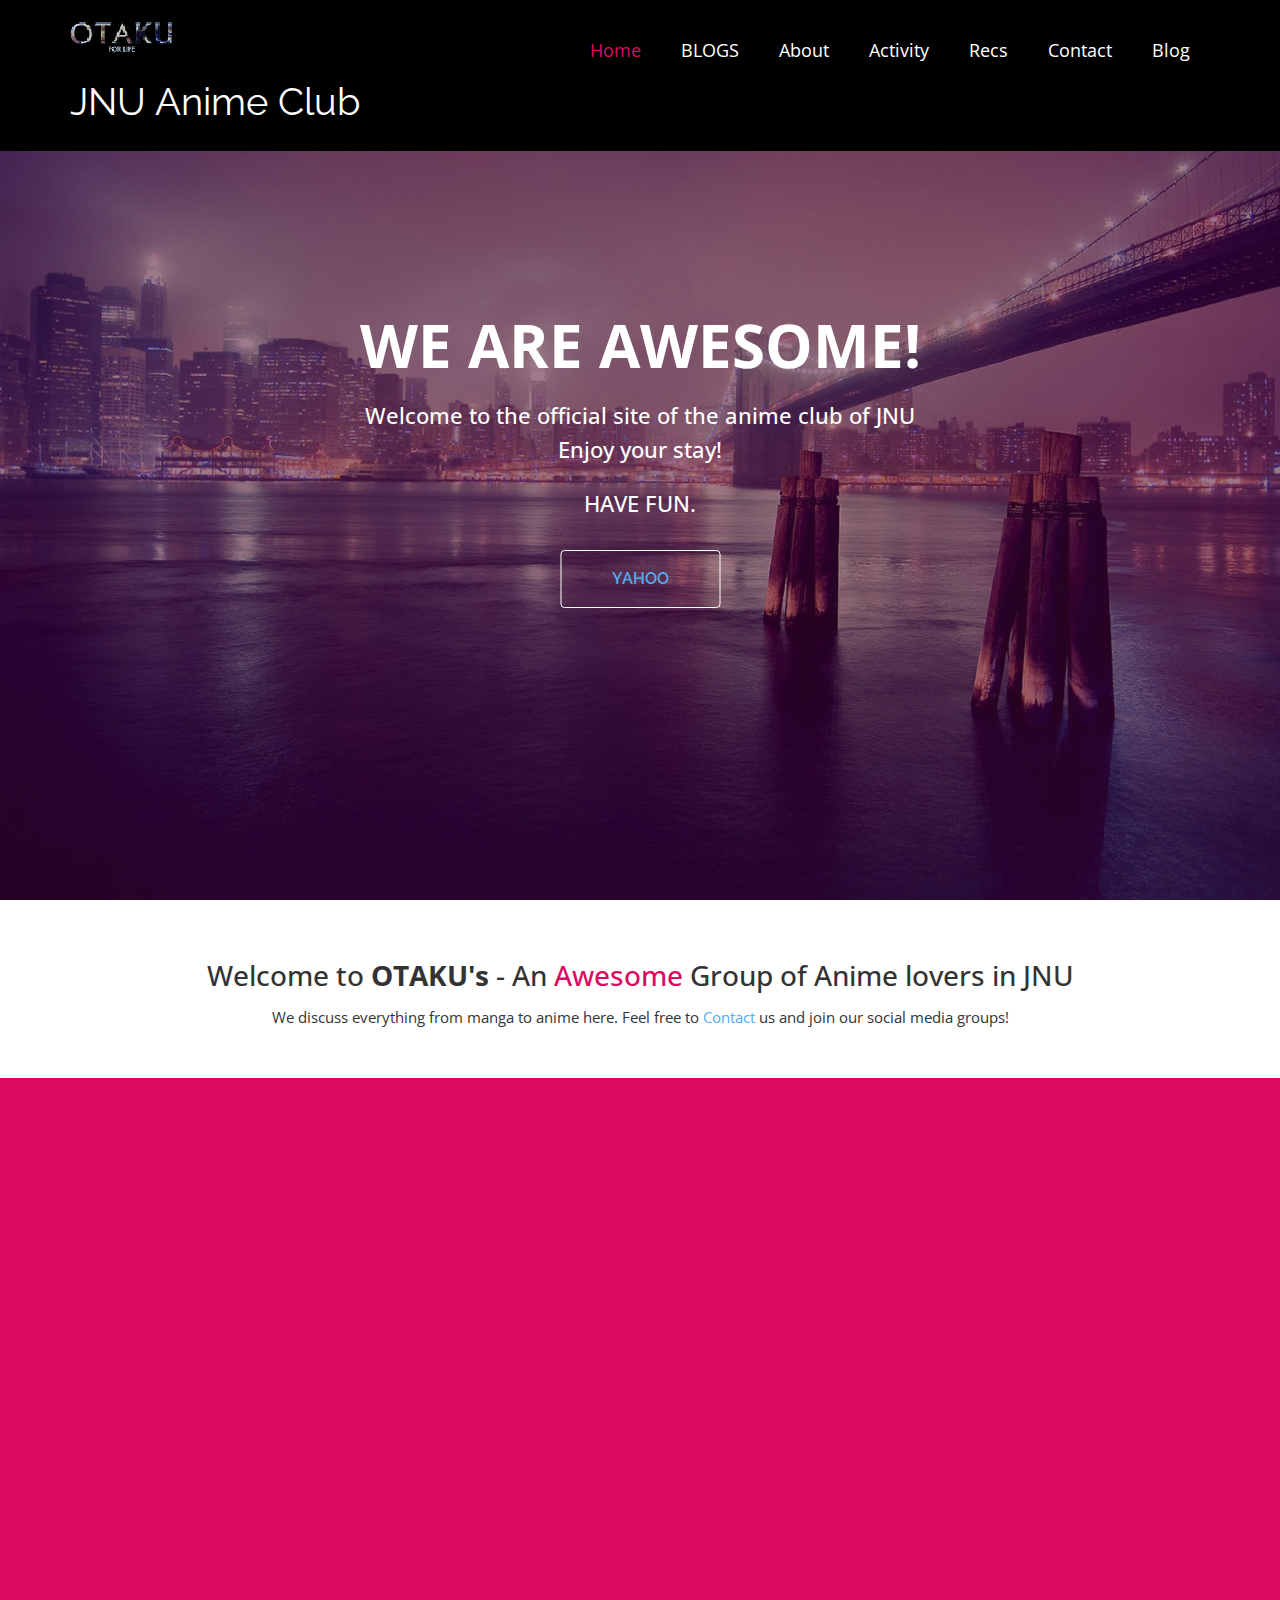
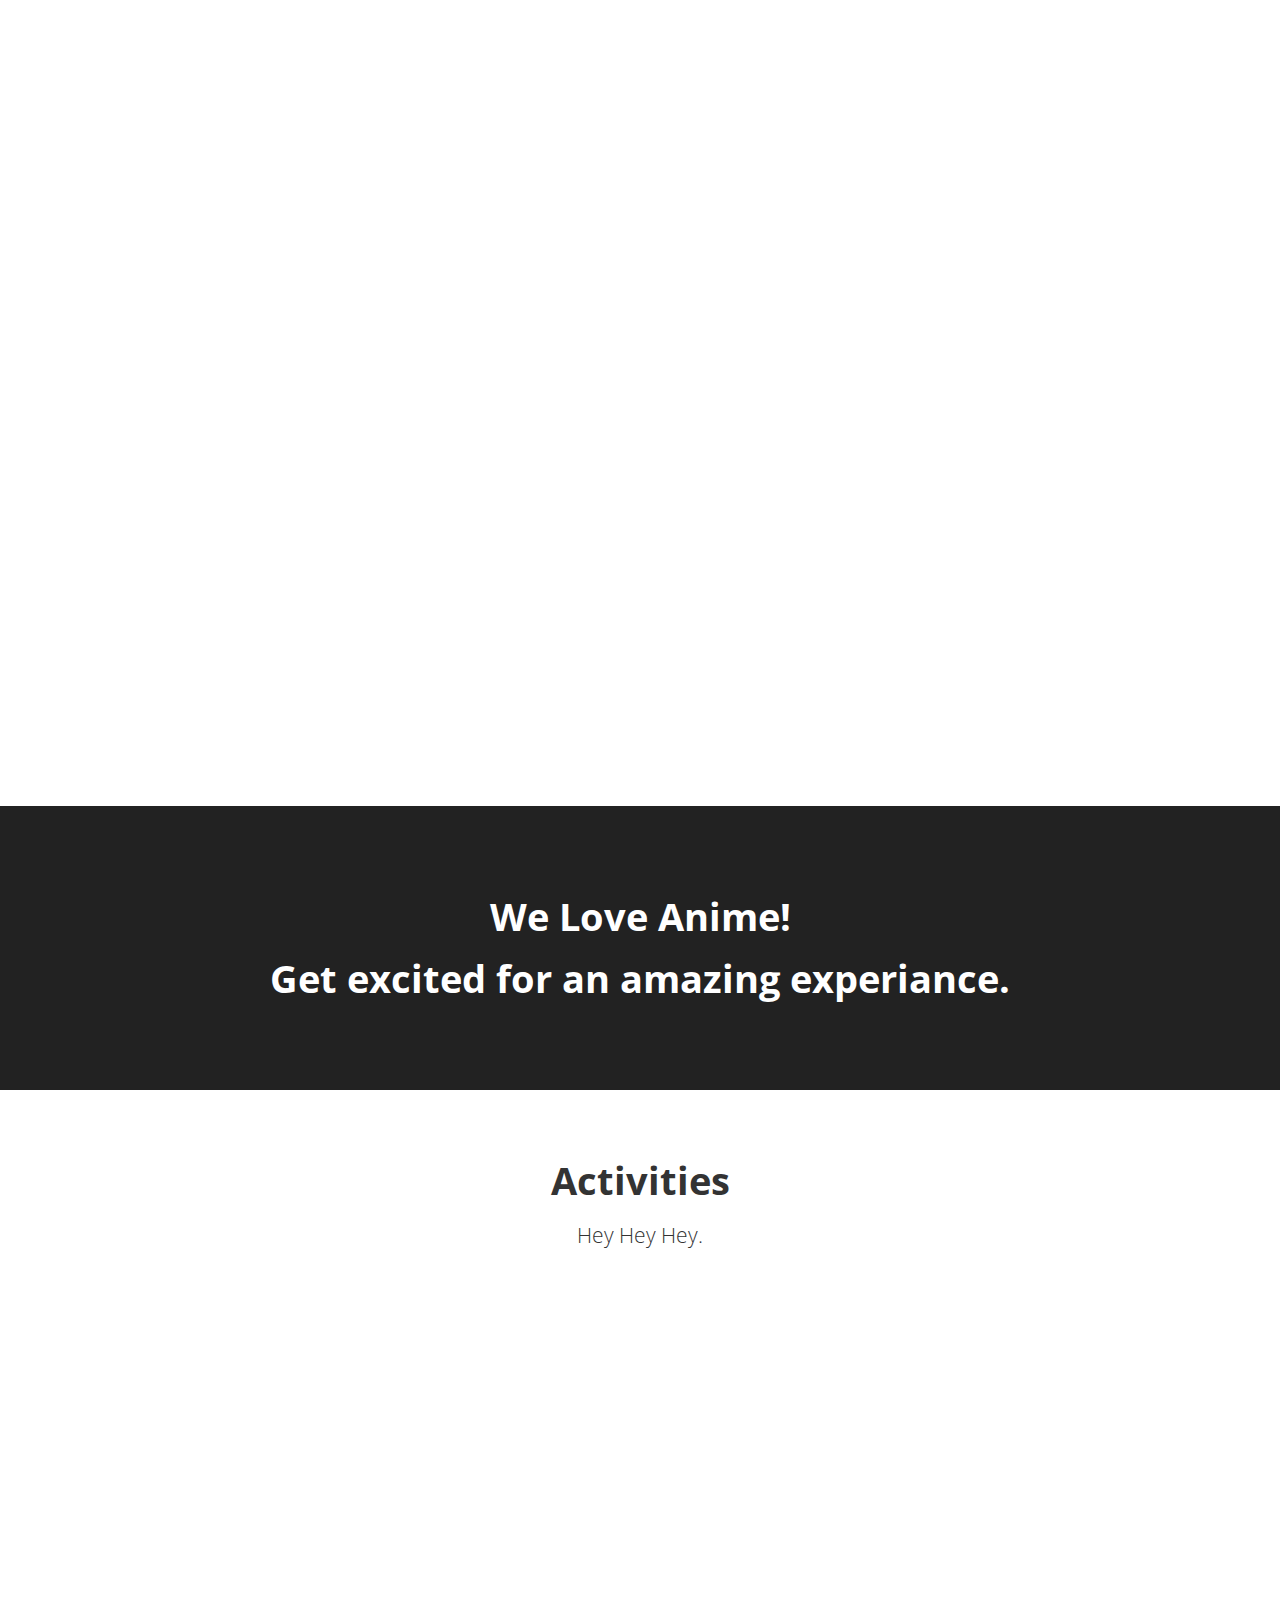
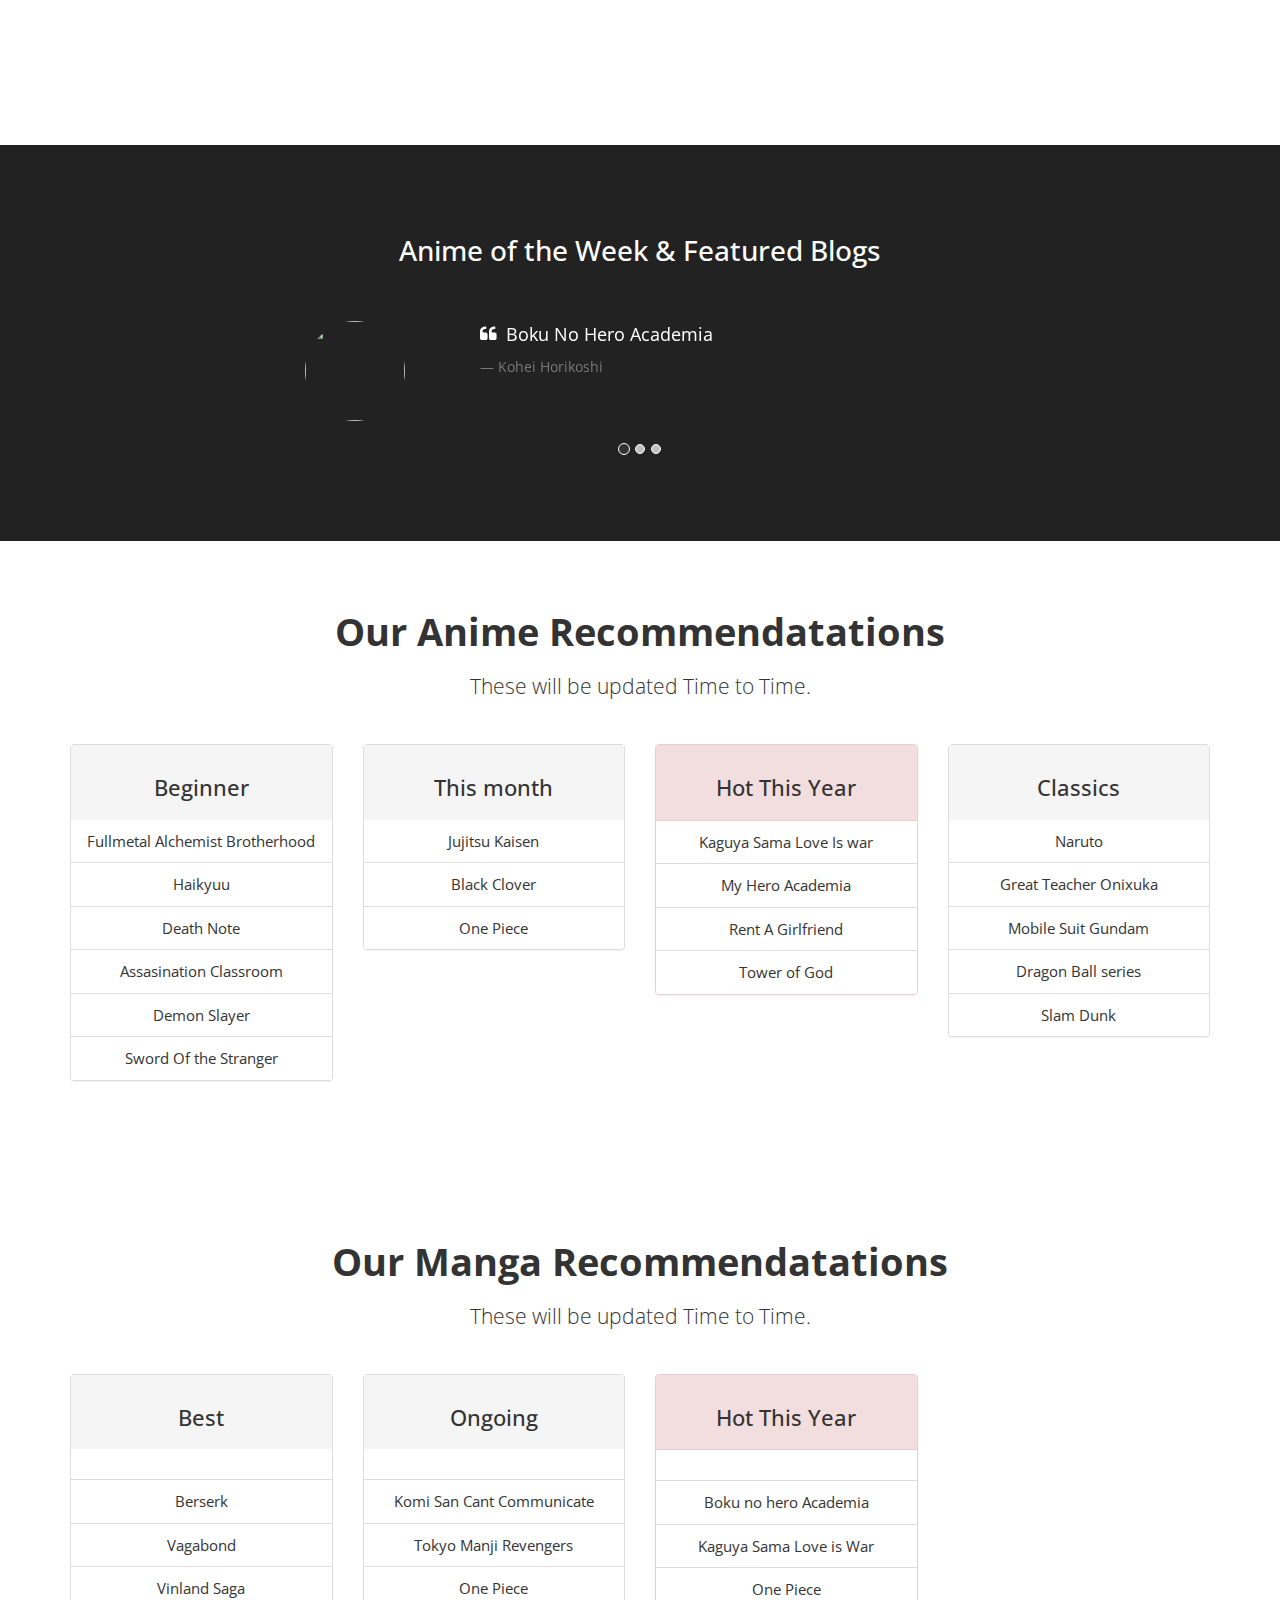
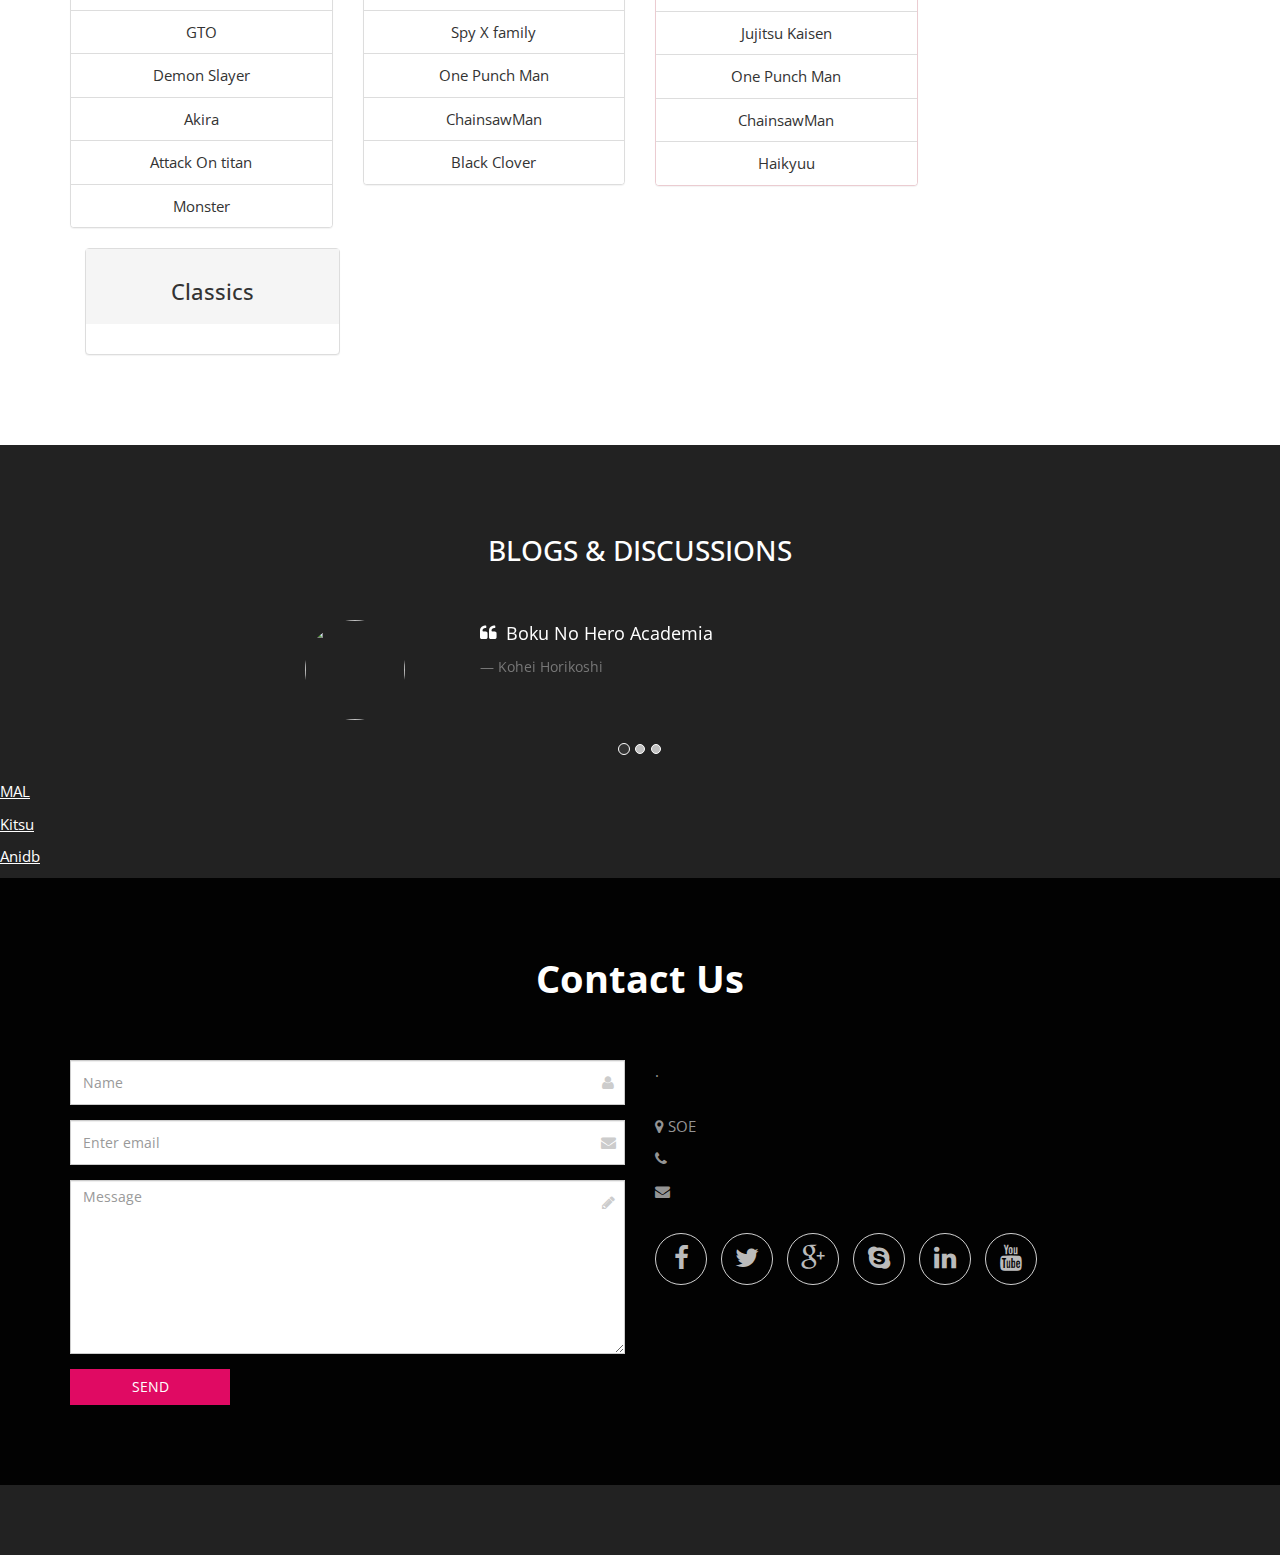
==== commit 9f3e4da3: "Update index.html" ====
--- a/index.html
+++ b/index.html
@@ -817,8 +817,17 @@
 					 <h3>Hot This Year</h3>
 				   </div>
 				   <div class="panel-body">
+				</div>
+				<ul class="list-group">
+				 <li class="list-group-item">Boku no hero Academia</li>
+				 <li class="list-group-item">Kaguya Sama Love is War</li>
+				 <li class="list-group-item">One Piece</li>
+				 <li class="list-group-item">Jujitsu Kaisen</li>
+				 <li class="list-group-item">One Punch Man</li>
+				 <li class="list-group-item">ChainsawMan</li>
+				 <li class="list-group-item">Haikyuu</li>
 				   
-				   </div>
+				</div>
 				   <ul class="list-group">
 
 				   </ul>
@@ -910,7 +919,16 @@
 				</div>
 			  </div>
 			</div>
-   
+			
+			<p><a href="html_images.asp"></a></p>
+			<p><a href="https://myanimelist.net">MAL</a></p>
+			
+			<p><a href="html_images.asp"></a></p>
+			<p><a href="https://kitsu.io/explore/anime">Kitsu</a></p>
+			
+            <p><a href="html_images.asp"></a></p>
+            <p><a href="https://anidb.net/">Anidb</a></p>
+	
 
 
 		
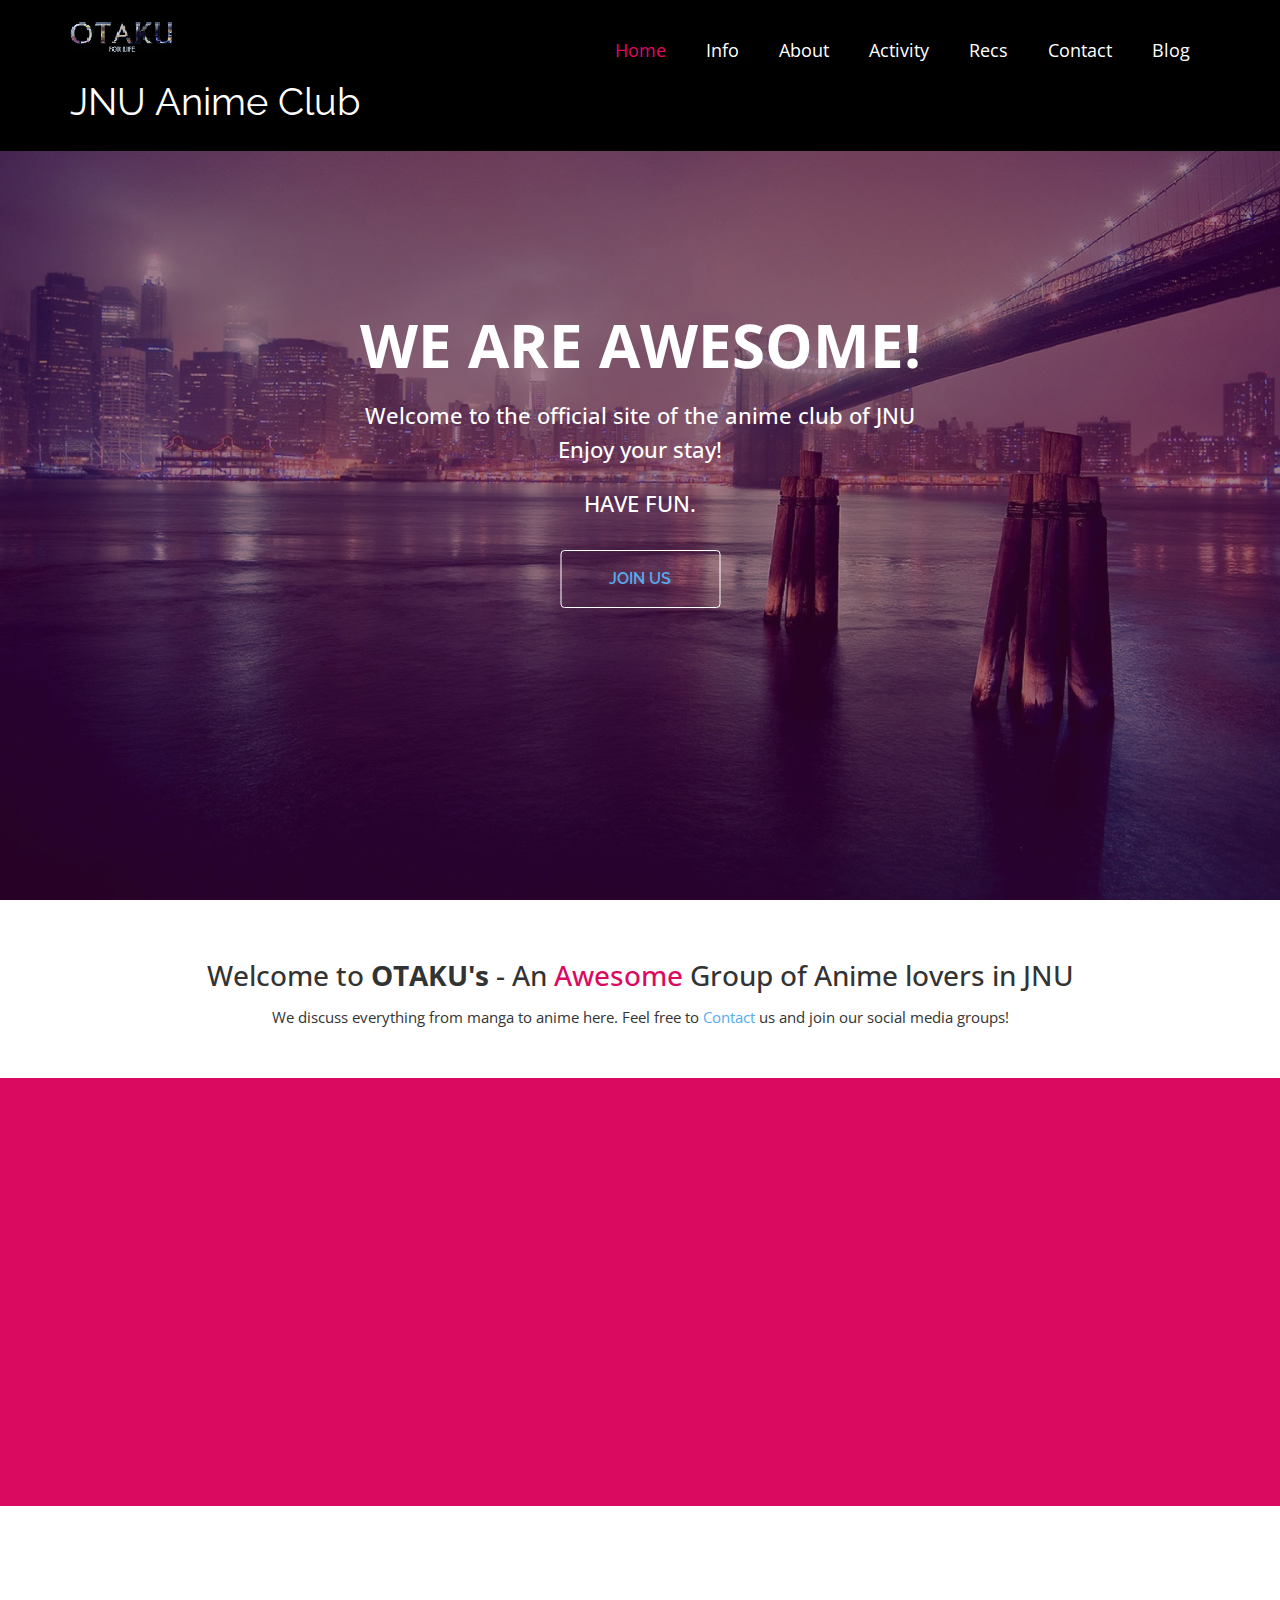
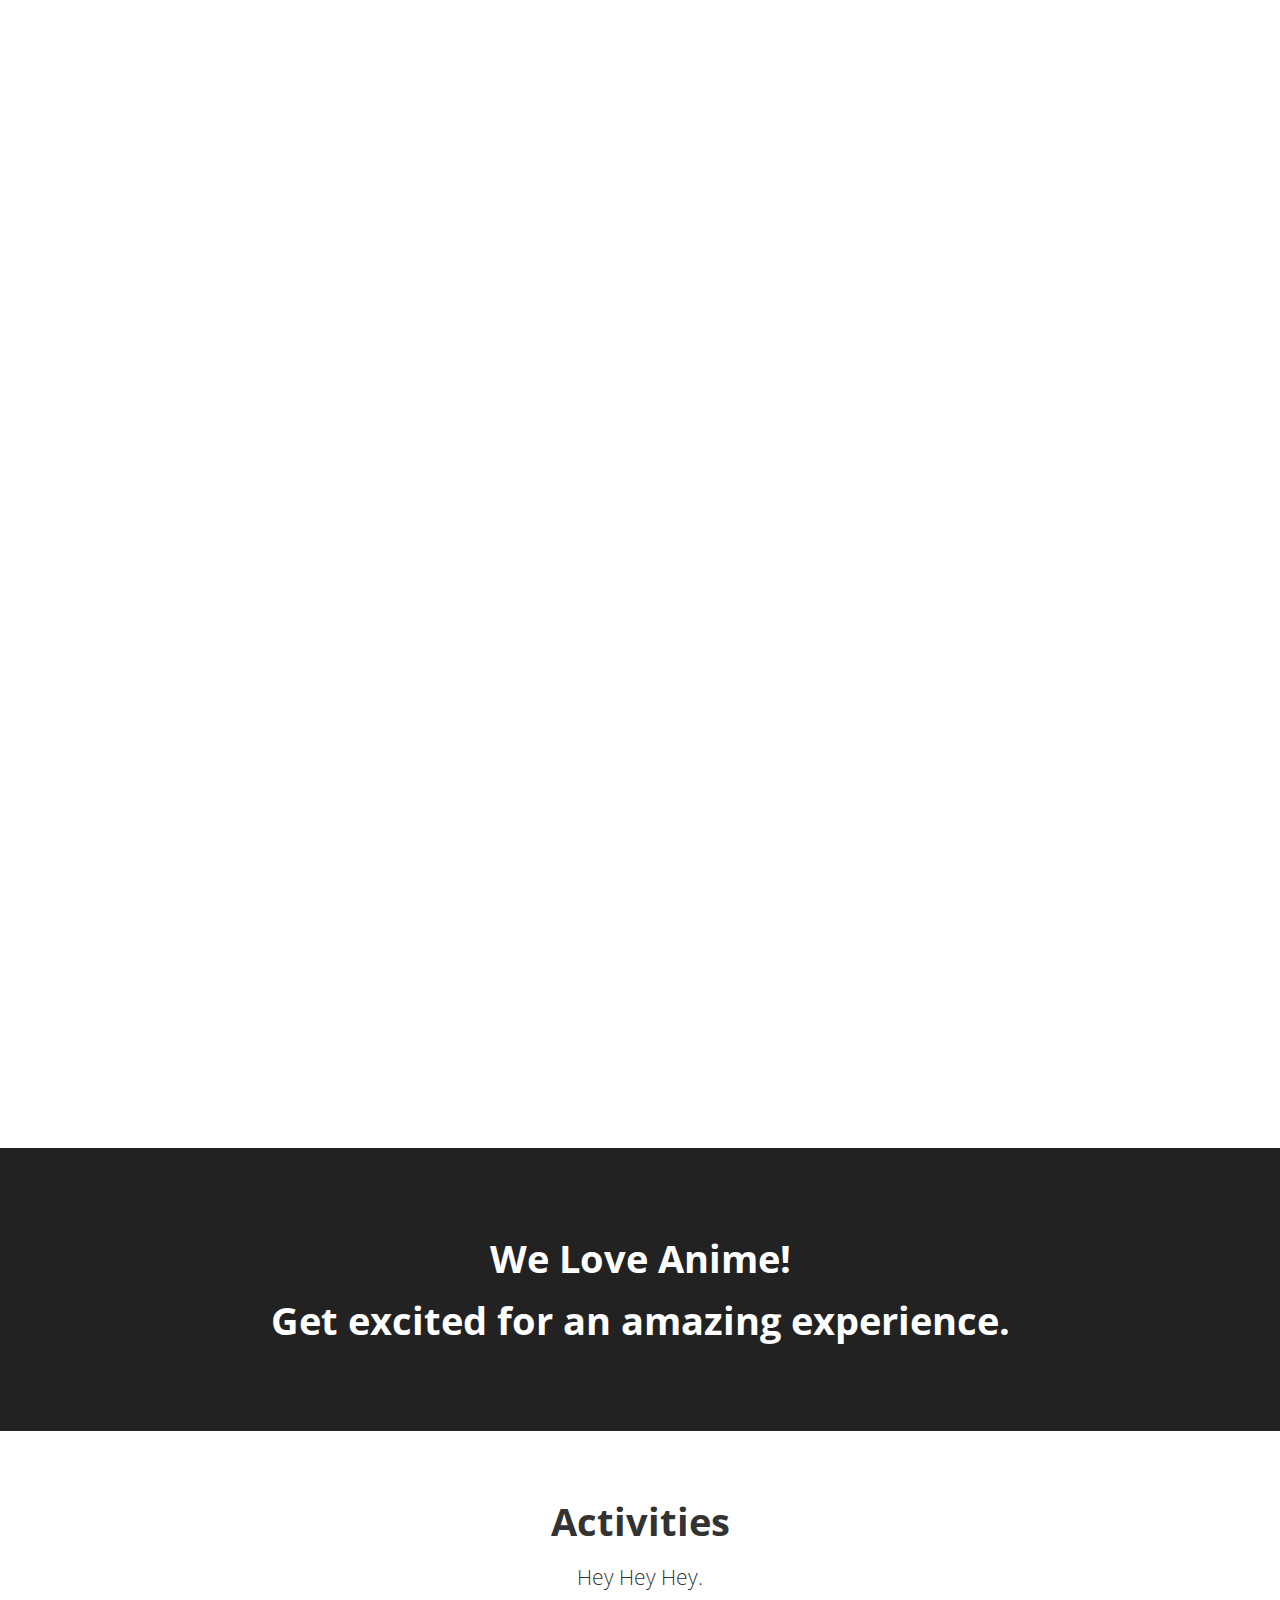
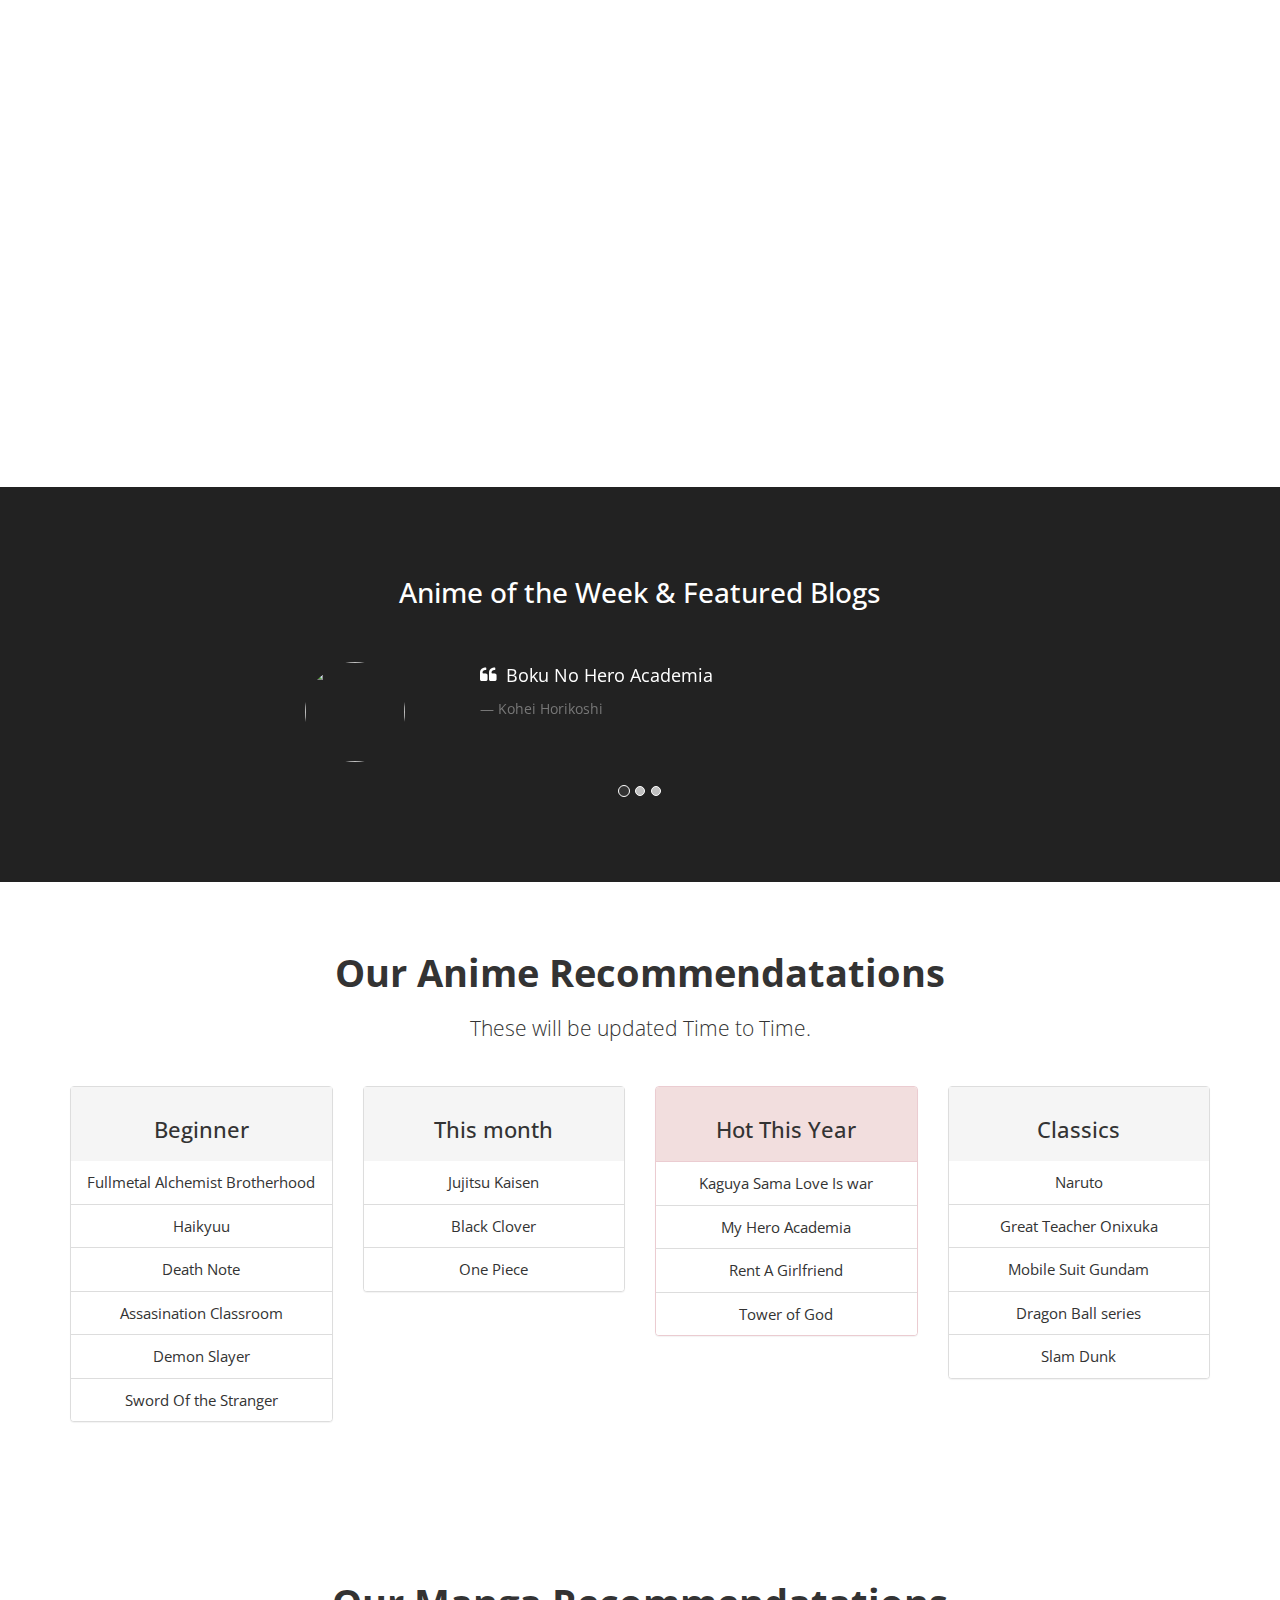
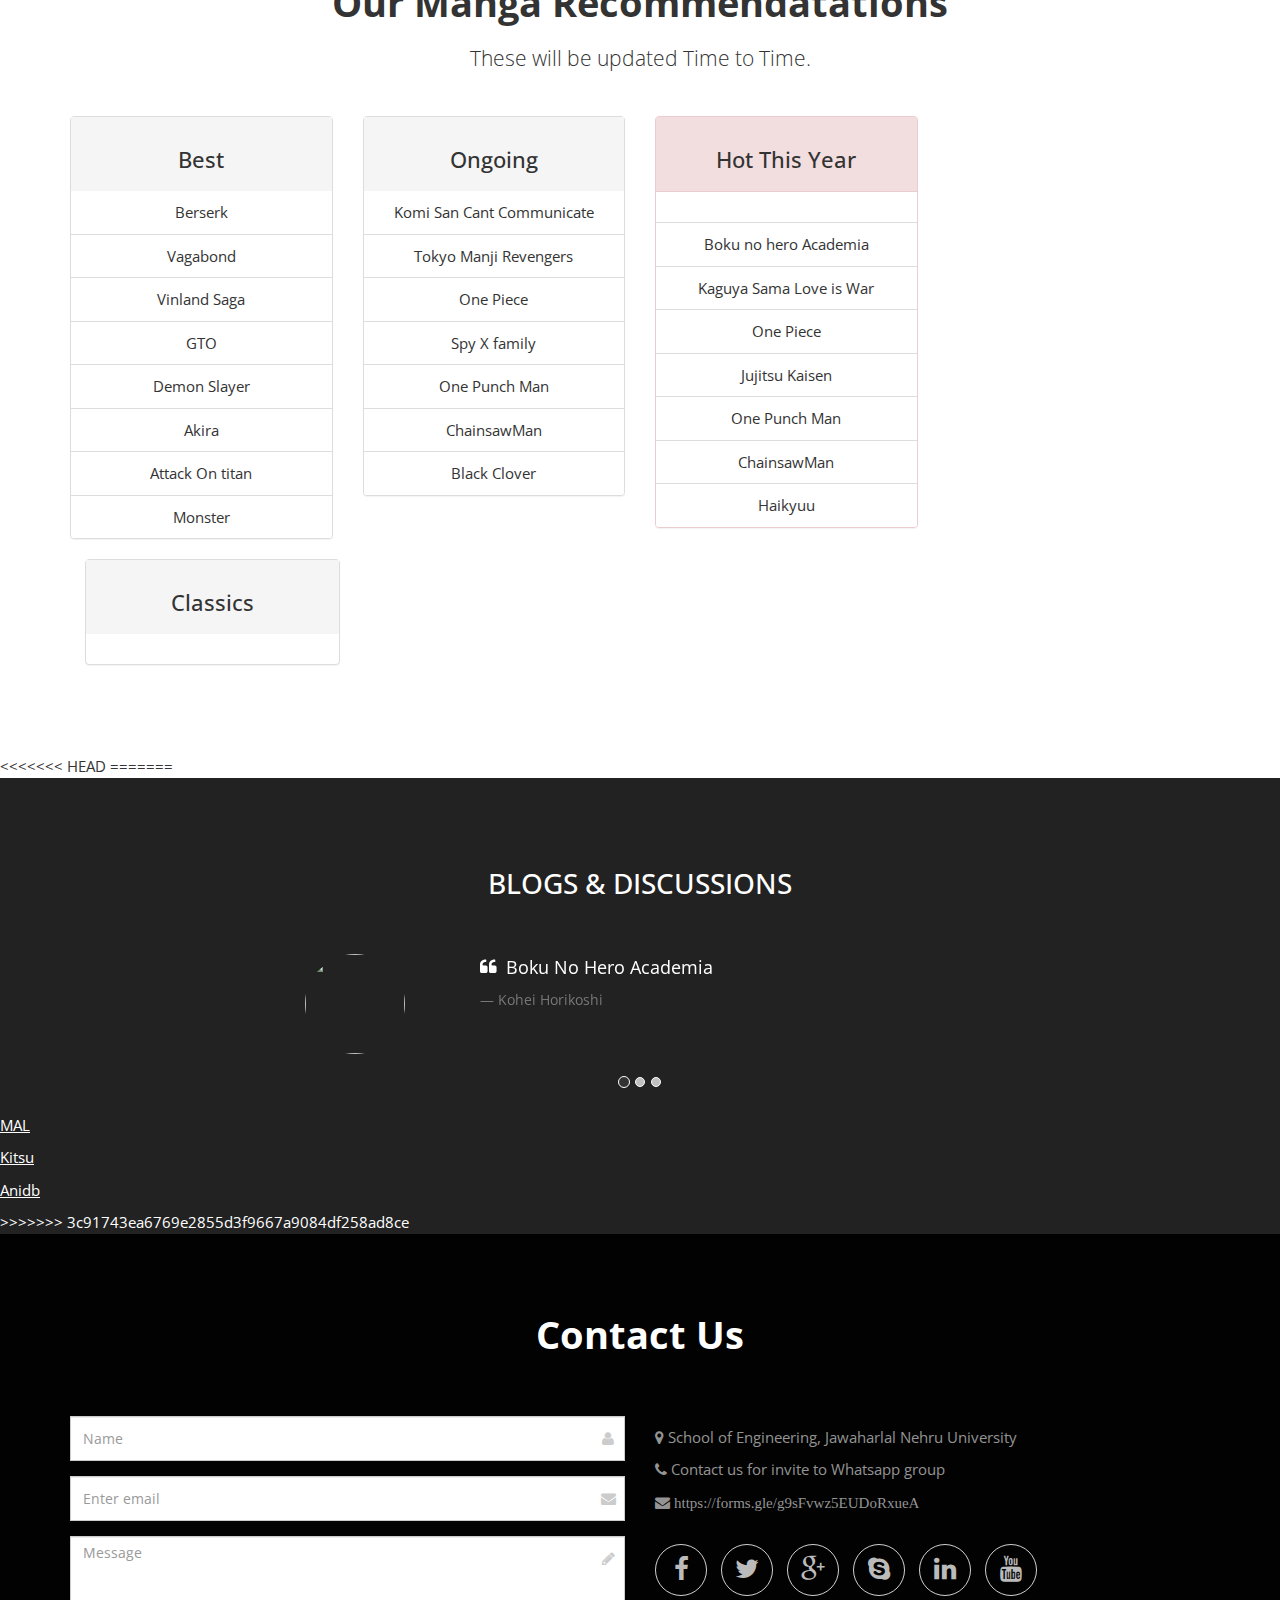
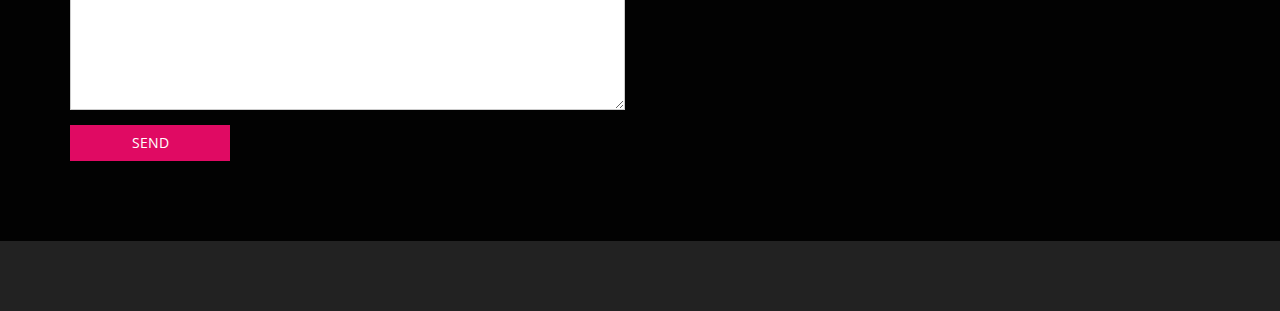
==== commit 90acd2bb: "Update index.html" ====
--- a/index.html
+++ b/index.html
@@ -36,7 +36,7 @@
 						<div class="header-left">
 
 							<!-- logo -->
-							<div class="logo smooth-scroll">
+							<div class="logo smooth-scroll ">
 								<a href="#banner"><img id="logo" src="images/otaku.png" alt="Worthy"></a>
 							</div>
 
@@ -75,7 +75,7 @@
 										<div class="collapse navbar-collapse scrollspy smooth-scroll" id="navbar-collapse-1">
 											<ul class="nav navbar-nav navbar-right">
 												<li class="active"><a href="#banner">Home</a></li>
-												<li><a href="#services">BLOGS</a></li>
+												<li><a href="#services">Info</a></li>
 												<li><a href="#about">About</a></li>
 												<li><a href="#portfolio">Activity</a></li>
 												<li><a href="#price">Recs</a></li>
@@ -111,7 +111,7 @@
 								<h3 class="padding-top30">Welcome to the official site of the anime club of JNU<br/> Enjoy your stay!</h3>
 								<h3 class="padding-top30">HAVE FUN.<br/></h3>
 								<div class="padding-top60 contact-form">
-									<a href="blog.html"><button class="btn cta-button">Yahoo</button></a>
+									<a href="https://forms.gle/g9sFvwz5EUDoRxueA"><button class="btn cta-button">Join Us</button></a>
 								</div>
 						</div>
 					</div>
@@ -224,20 +224,6 @@
 							</div>
 						</div>
 					</div>
-					<div class="col-md-4">
-						<div class="media block-list">
-							<div class="media-left">
-								<i class="fa fa-magic"></i>
-							</div>
-							<div class="media-body">
-								<h3 class="media-heading">Games Discussions </h3>
-								<blockquote>
-									<p>.</p>
-									
-								</blockquote>
-							</div>
-						</div>
-					</div>
 				</div>
 			</div>			  
 		</section>
@@ -253,7 +239,7 @@
 						<div class="space"></div>
 						<div class="row">
 							<div class="col-md-6">
-								<img src="images/otaku.png" alt="">
+								<img src="images/gutslogo.png" alt="">
 								<div class="space"></div>
 							</div>
 							<div class="col-md-6">
@@ -267,16 +253,12 @@
 							</div>
 						</div>
 						<div class="space"></div>
-						<h2>Amazing </h2>
+						<h2>A brief history of anime </h2>
 						<div class="row">
 							<div class="col-md-6">
-								<p>.</p>
-									<ul class="list-unstyled">
-								
-									<li><i class="fa fa-arrow-circle-right pr-10 colored"></i> </li>
-									<li><i class="fa fa-arrow-circle-right pr-10 colored"></i> </li>
+								<ul class="list-unstyled">
+									<li>The history of anime can be traced back to the start of the 20th century, with the earliest verifiable films dating from 1906.[1] Before the advent of film, Japan already had a rich tradition of entertainment with colourful painted figures moving across the projection screen in 写し絵 (Utushi-e), a particular Japanese type of magic lantern show popular in the 19th century. </li>
 								</ul>
-								<p></p>
 							</div>
 							<div class="col-md-6">
 								<div class="panel-group" id="accordion" role="tablist" aria-multiselectable="true">
@@ -290,7 +272,7 @@
 										</div>
 										<div id="collapseOne" class="panel-collapse collapse in" role="tabpanel" aria-labelledby="headingOne">
 											<div class="panel-body">
-												Anime is the escape of ours into the imaginary world from reality,with reality its basis.
+												Anime is our escape from reality into the imaginary world with reality its basis (mostly).
 											</div>
 										</div>
 									</div>
@@ -318,7 +300,7 @@
 										</div>
 										<div id="collapseThree" class="panel-collapse collapse" role="tabpanel" aria-labelledby="headingThree">
 											<div class="panel-body">
-												Since there is no official club for 2d electronic Games in JNU,
+												Since there is no official club for 2d electronic Games in JNU, we can discuss that here as well.
 											</div>
 										</div>
 									</div>
@@ -337,7 +319,7 @@
 				<div class="row">
 					<div class="col-md-8 col-md-offset-2">
 						<h1 class="text-center">We Love Anime!</h1>
-						<h1 class="text-center">Get excited for an amazing experiance.</h1>
+						<h1 class="text-center">Get excited for an amazing experience.</h1>
 					</div>
 				</div>
 			</div>
@@ -775,9 +757,6 @@
 				   <div class="panel-heading">
 					 <h3>Best</h3>
 				   </div>
-				   <div class="panel-body">
-			  
-				   </div>
 				   <ul class="list-group">
 					<li class="list-group-item">Berserk</li>
 					<li class="list-group-item">Vagabond</li>
@@ -787,7 +766,6 @@
 					<li class="list-group-item">Akira</li>
 					<li class="list-group-item">Attack On titan</li>
 					<li class="list-group-item">Monster</li>
-					 
 				   </ul>
 				 </div>          
 			   </div>
@@ -795,9 +773,6 @@
 				 <div class="panel panel-default text-center">
 				   <div class="panel-heading">
 					 <h3>Ongoing</h3>
-				   </div>
-				   <div class="panel-body">
-					 
 				   </div>
 				   <ul class="list-group">
 					<li class="list-group-item">Komi San Cant Communicate</li>
@@ -807,7 +782,6 @@
 					<li class="list-group-item">One Punch Man</li>
 					<li class="list-group-item">ChainsawMan</li>
 					<li class="list-group-item">Black Clover</li>
-					
 				   </ul>
 				 </div>          
 			   </div>
@@ -848,6 +822,8 @@
 			   </div>
 		   </section>
 		   <!-- section end -->
+<<<<<<< HEAD
+=======
 		   <!-- section start --> 
 		<section class="default-bg secPadding">
 			
@@ -938,6 +914,7 @@
            
          
 		
+>>>>>>> 3c91743ea6769e2855d3f9667a9084df258ad8ce
 
 		<!-- footer start --> 
 		<footer id="footer">
@@ -967,7 +944,7 @@
 										<textarea class="form-control" rows="8" id="message2" placeholder="Message" name="message2" required></textarea>
 										<i class="fa fa-pencil form-control-feedback"></i>
 									</div>
-									<input type="submit" value="Send" class="btn btn-default">
+									<a href="https://forms.gle/g9sFvwz5EUDoRxueA"><input type="submit" value="Send" class="btn btn-default"></a>
 								</form>
 							</div>
 						</div>
@@ -977,16 +954,12 @@
 								
 
 							<div class="widget-content">
-
-								<p>. </p><br/>
-
-								<p class="contacts"><i class="fa fa-map-marker"></i> SOE </p>
-
-								<p class="contacts"><i class="fa fa-phone"></i> </p>
-
-								<p class="contacts"><i class="fa fa-envelope"></i></p>
-
-							
+								<p></p>
+								<p class="contacts"><i class="fa fa-map-marker"></i> School of Engineering, Jawaharlal Nehru University </p>
+
+								<p class="contacts"><i class="fa fa-phone"></i> Contact us for invite to Whatsapp group </p>
+
+								<p class="contacts"><i class="fa fa-envelope"> https://forms.gle/g9sFvwz5EUDoRxueA</i></p>
 
 							</div>
 
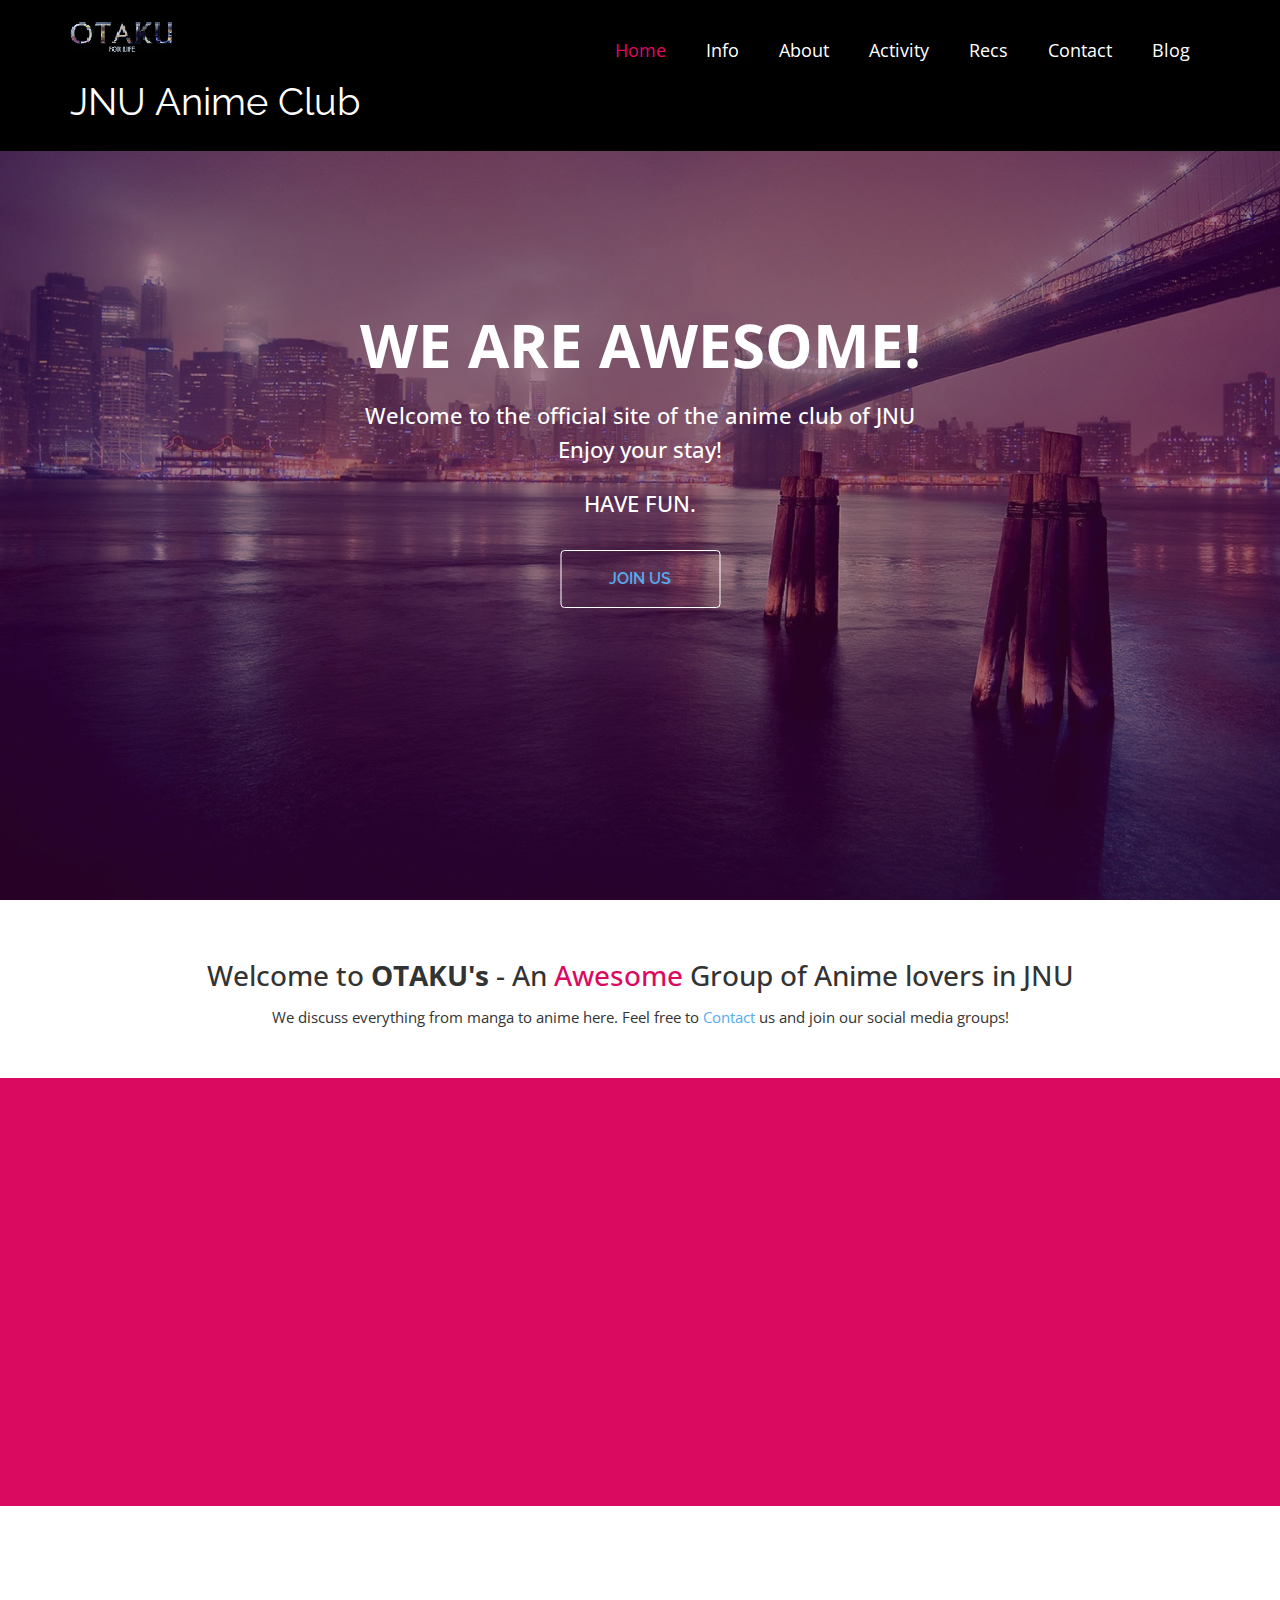
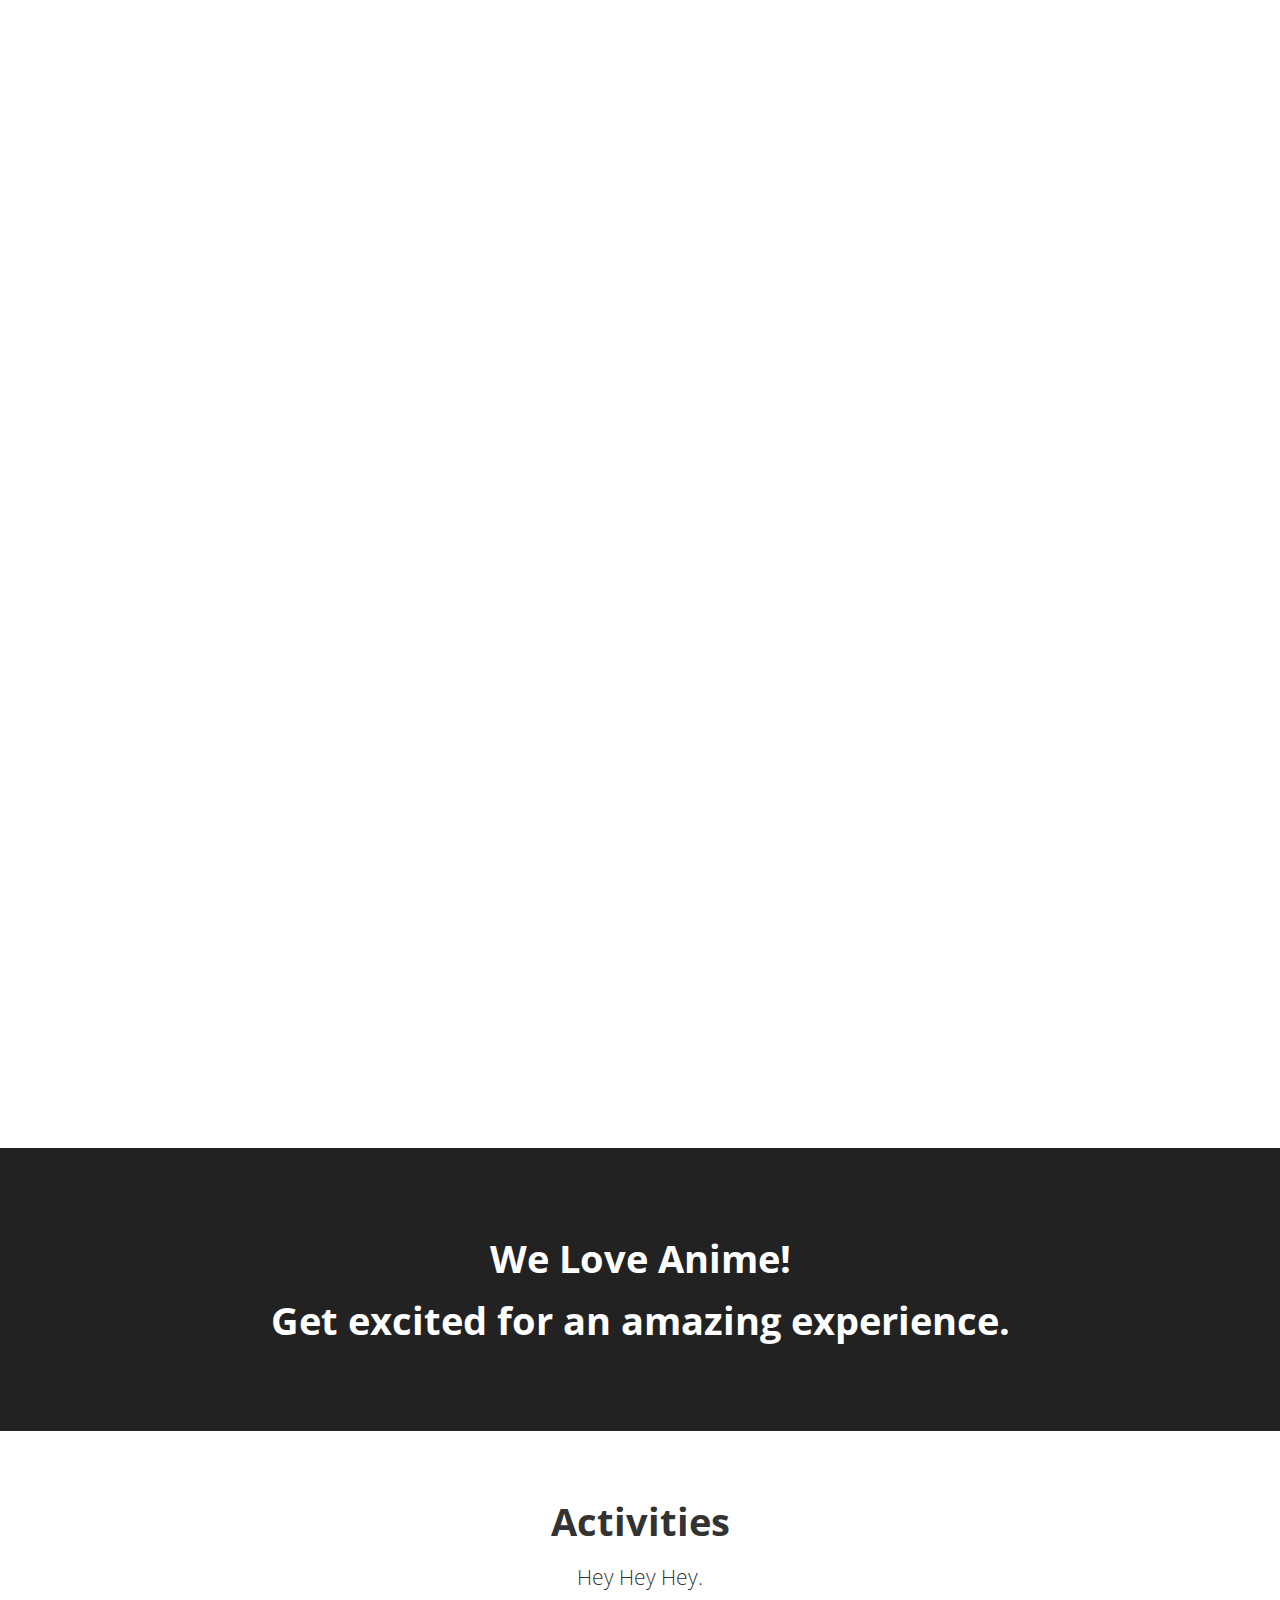
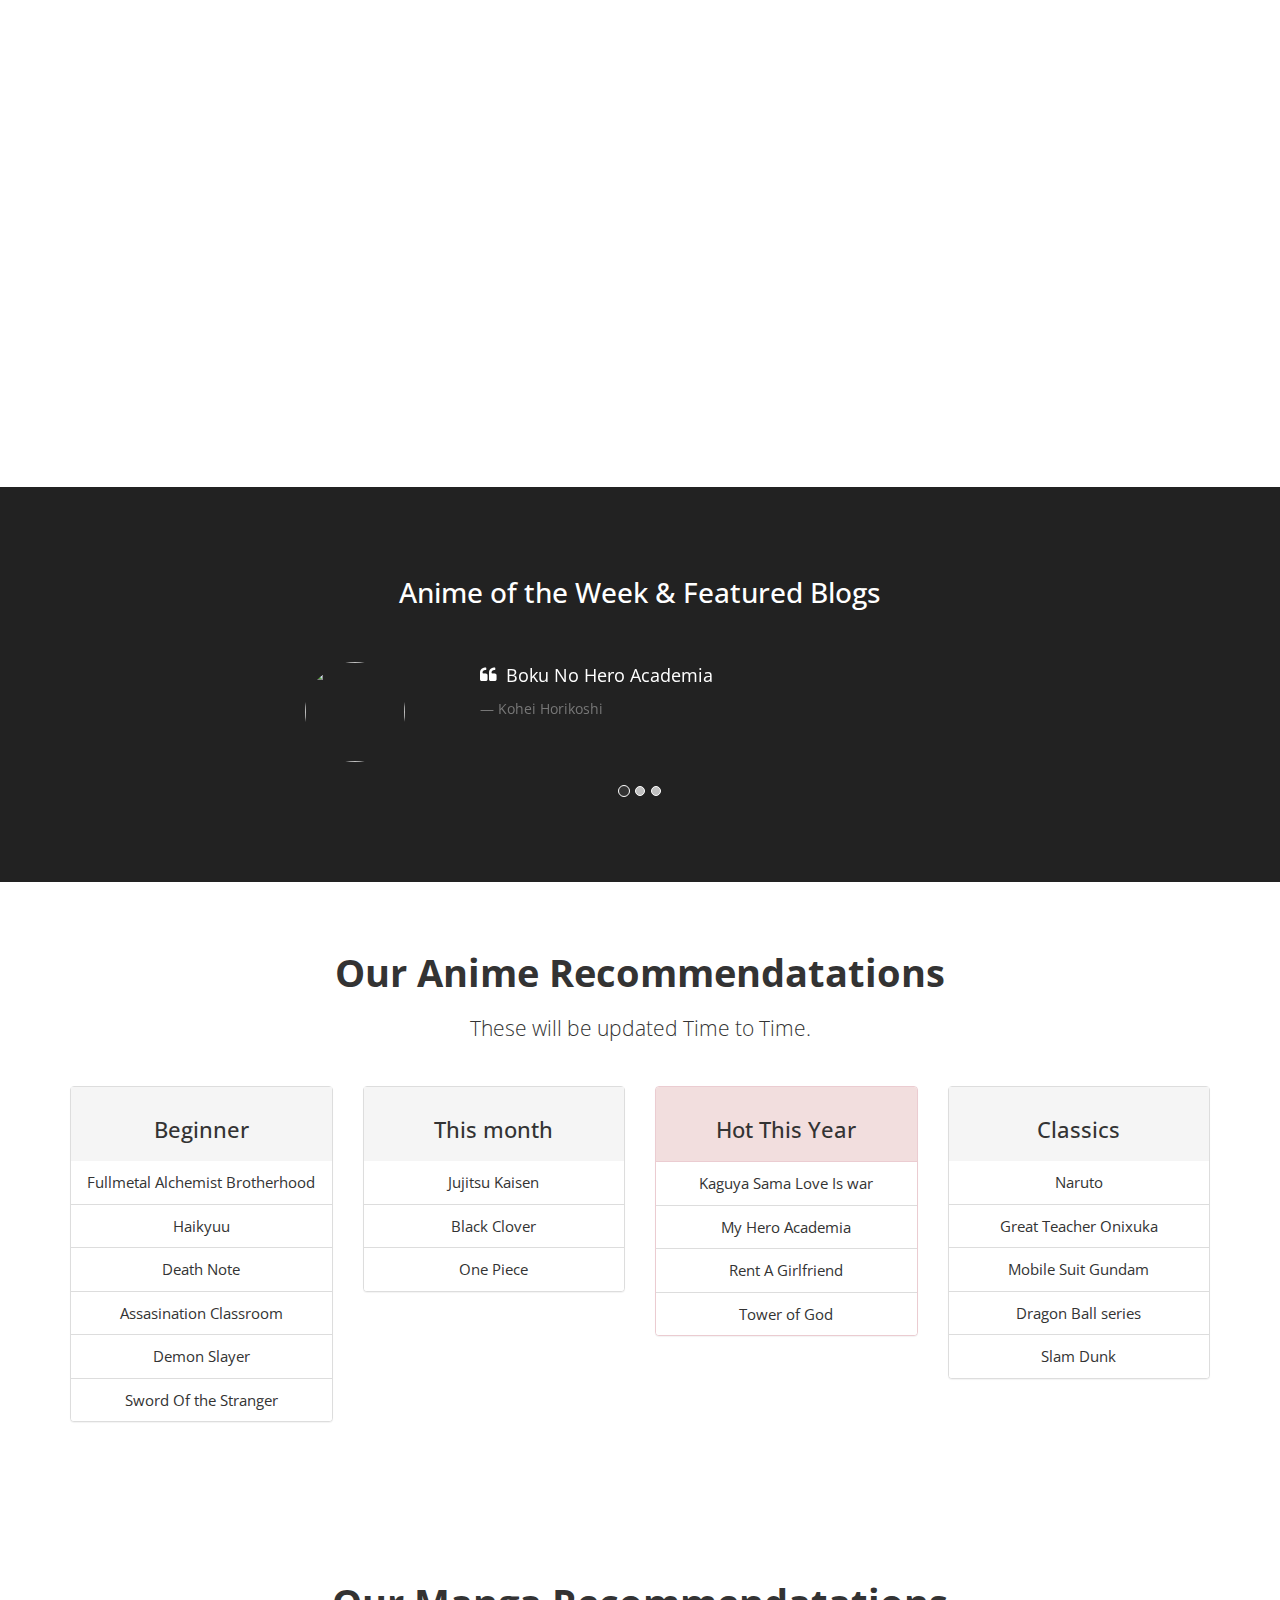
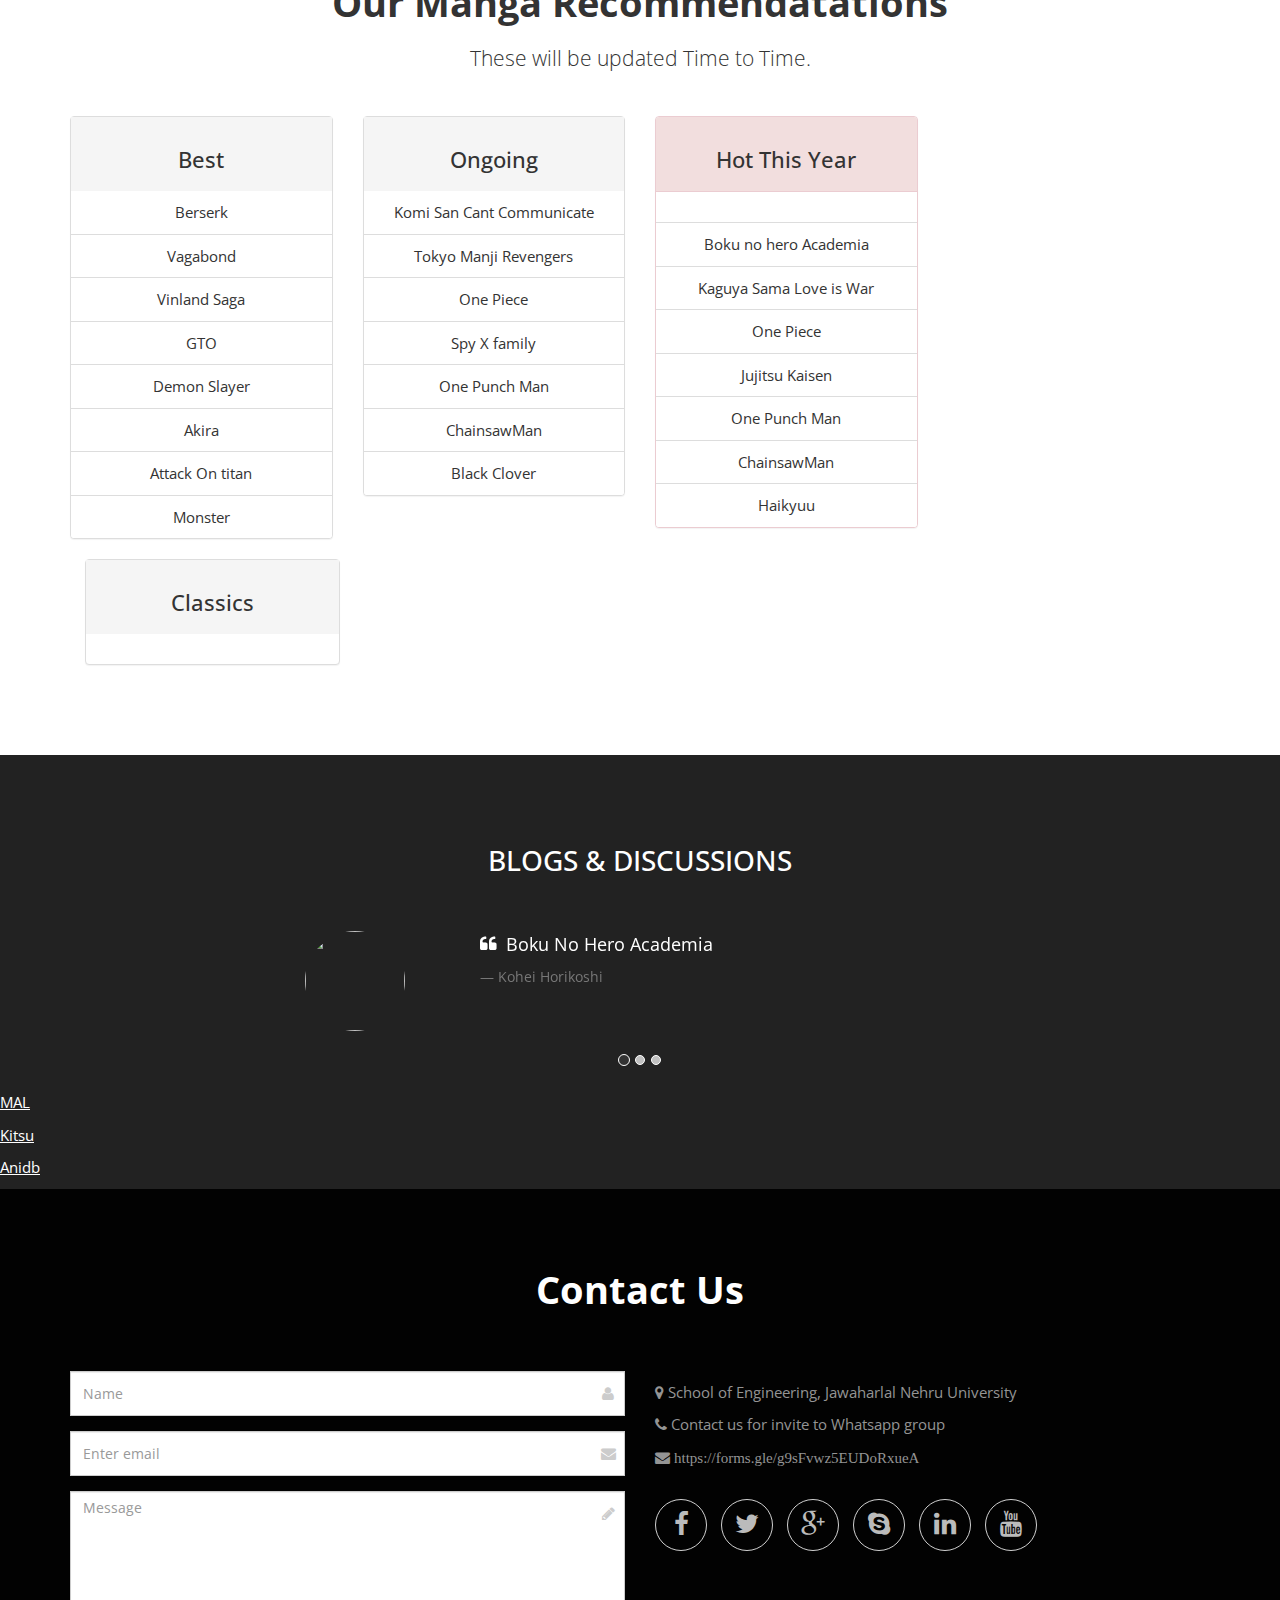
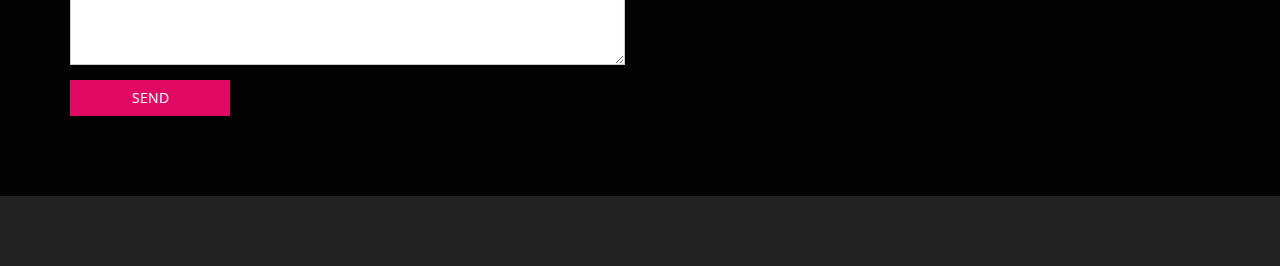
==== commit 284694be: "Update index.html" ====
--- a/index.html
+++ b/index.html
@@ -822,8 +822,6 @@
 			   </div>
 		   </section>
 		   <!-- section end -->
-<<<<<<< HEAD
-=======
 		   <!-- section start --> 
 		<section class="default-bg secPadding">
 			
@@ -914,7 +912,6 @@
            
          
 		
->>>>>>> 3c91743ea6769e2855d3f9667a9084df258ad8ce
 
 		<!-- footer start --> 
 		<footer id="footer">
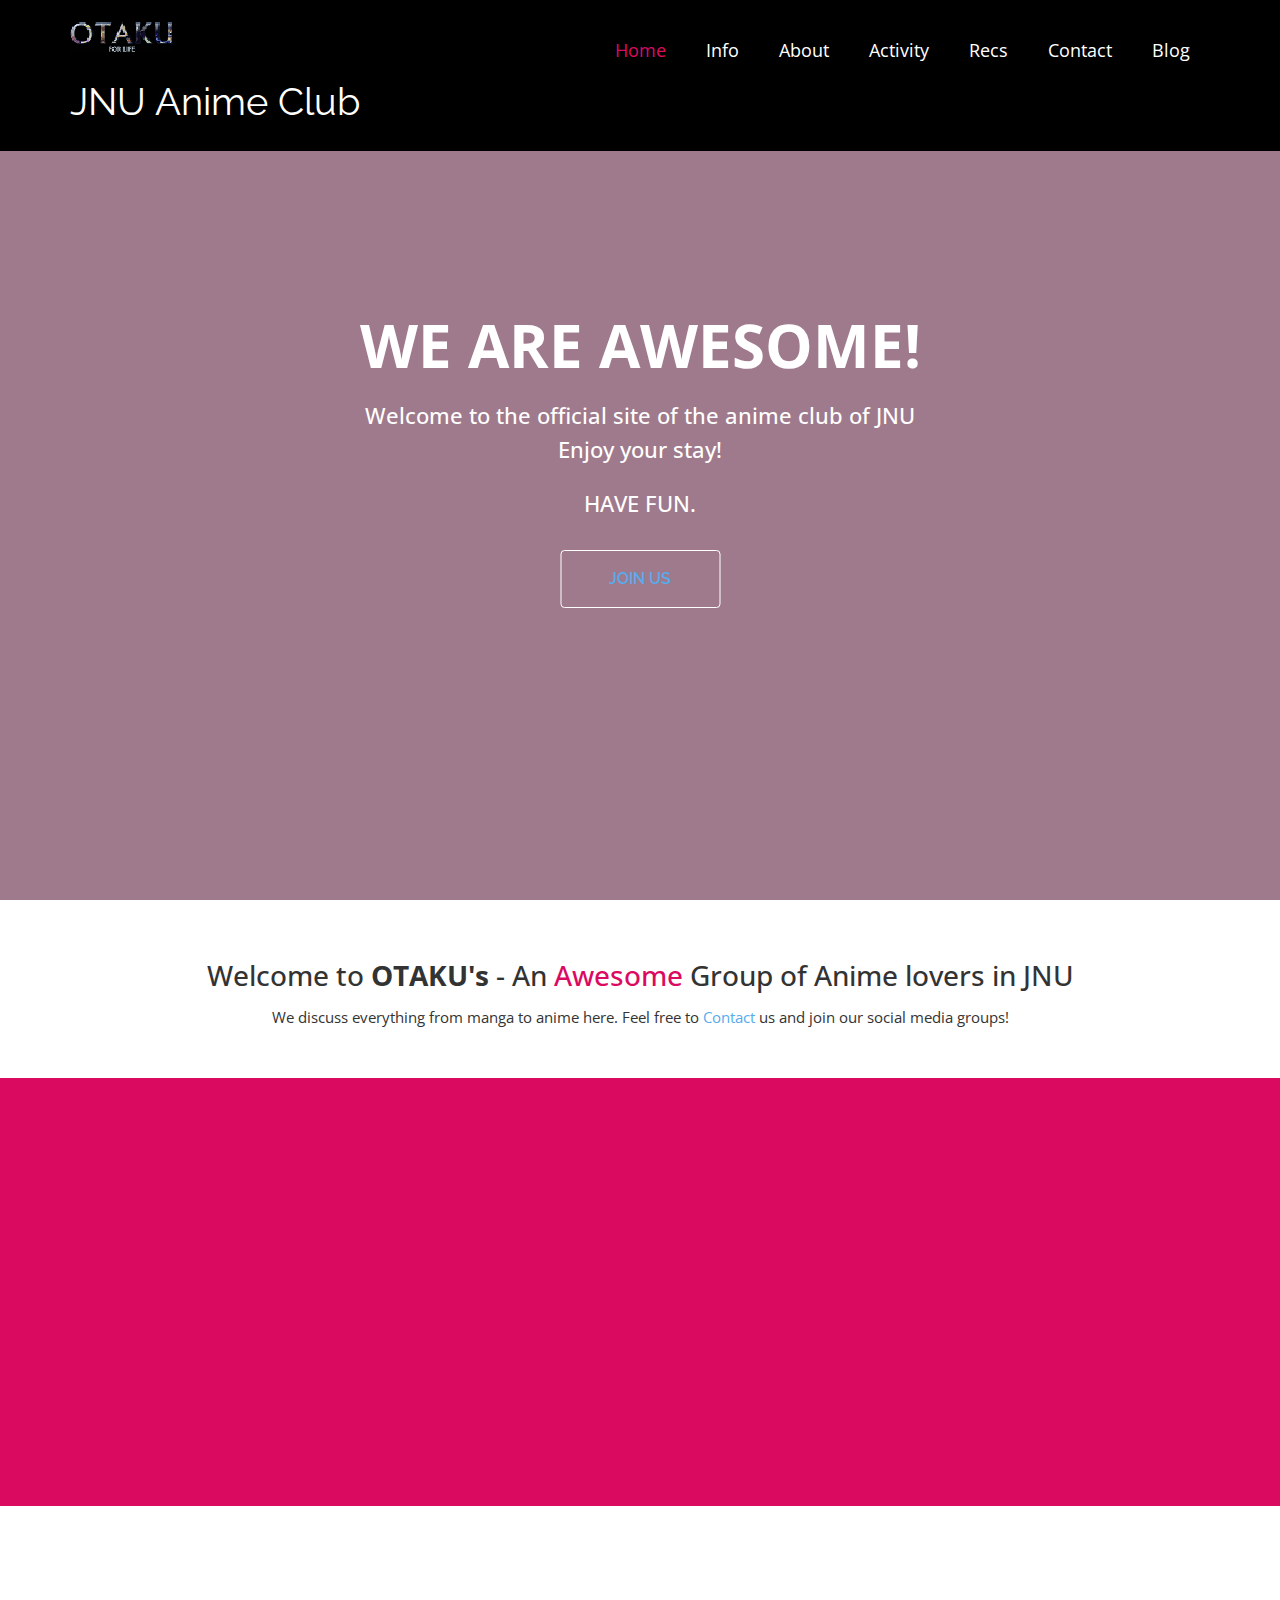
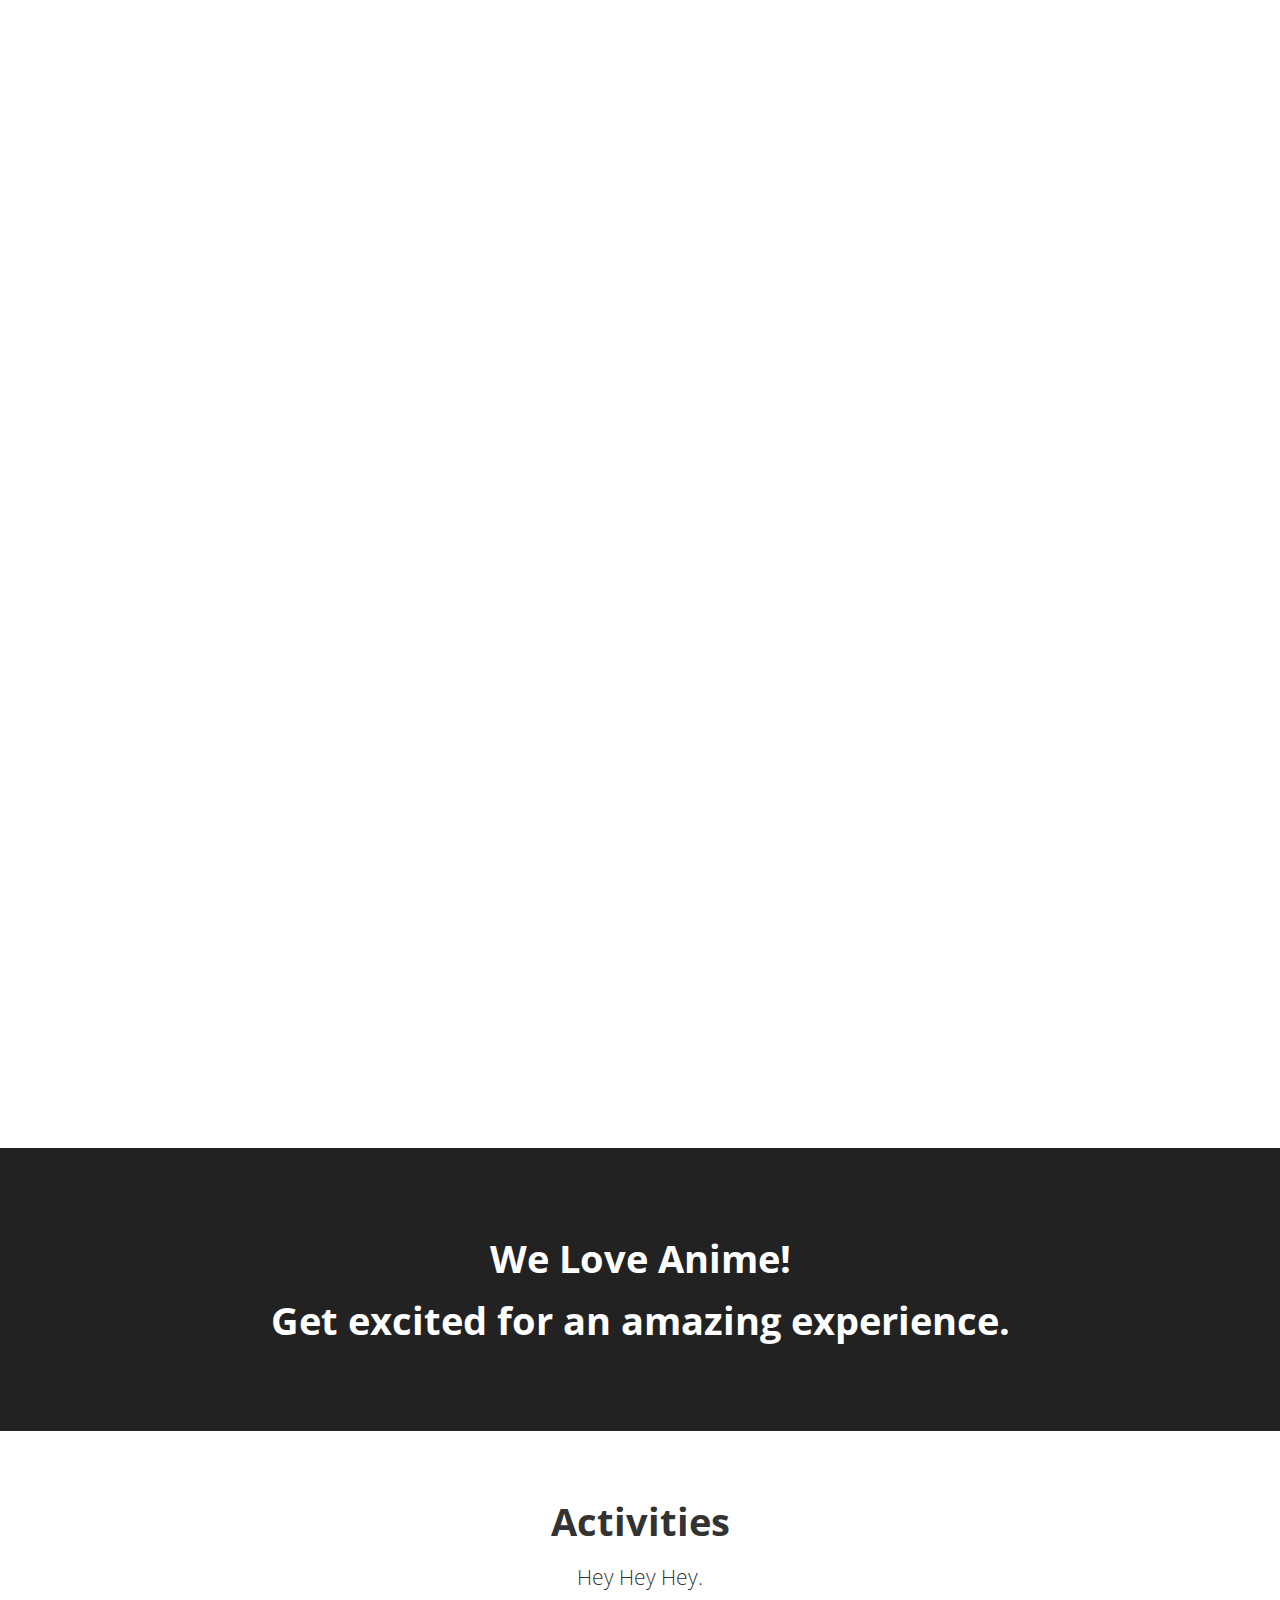
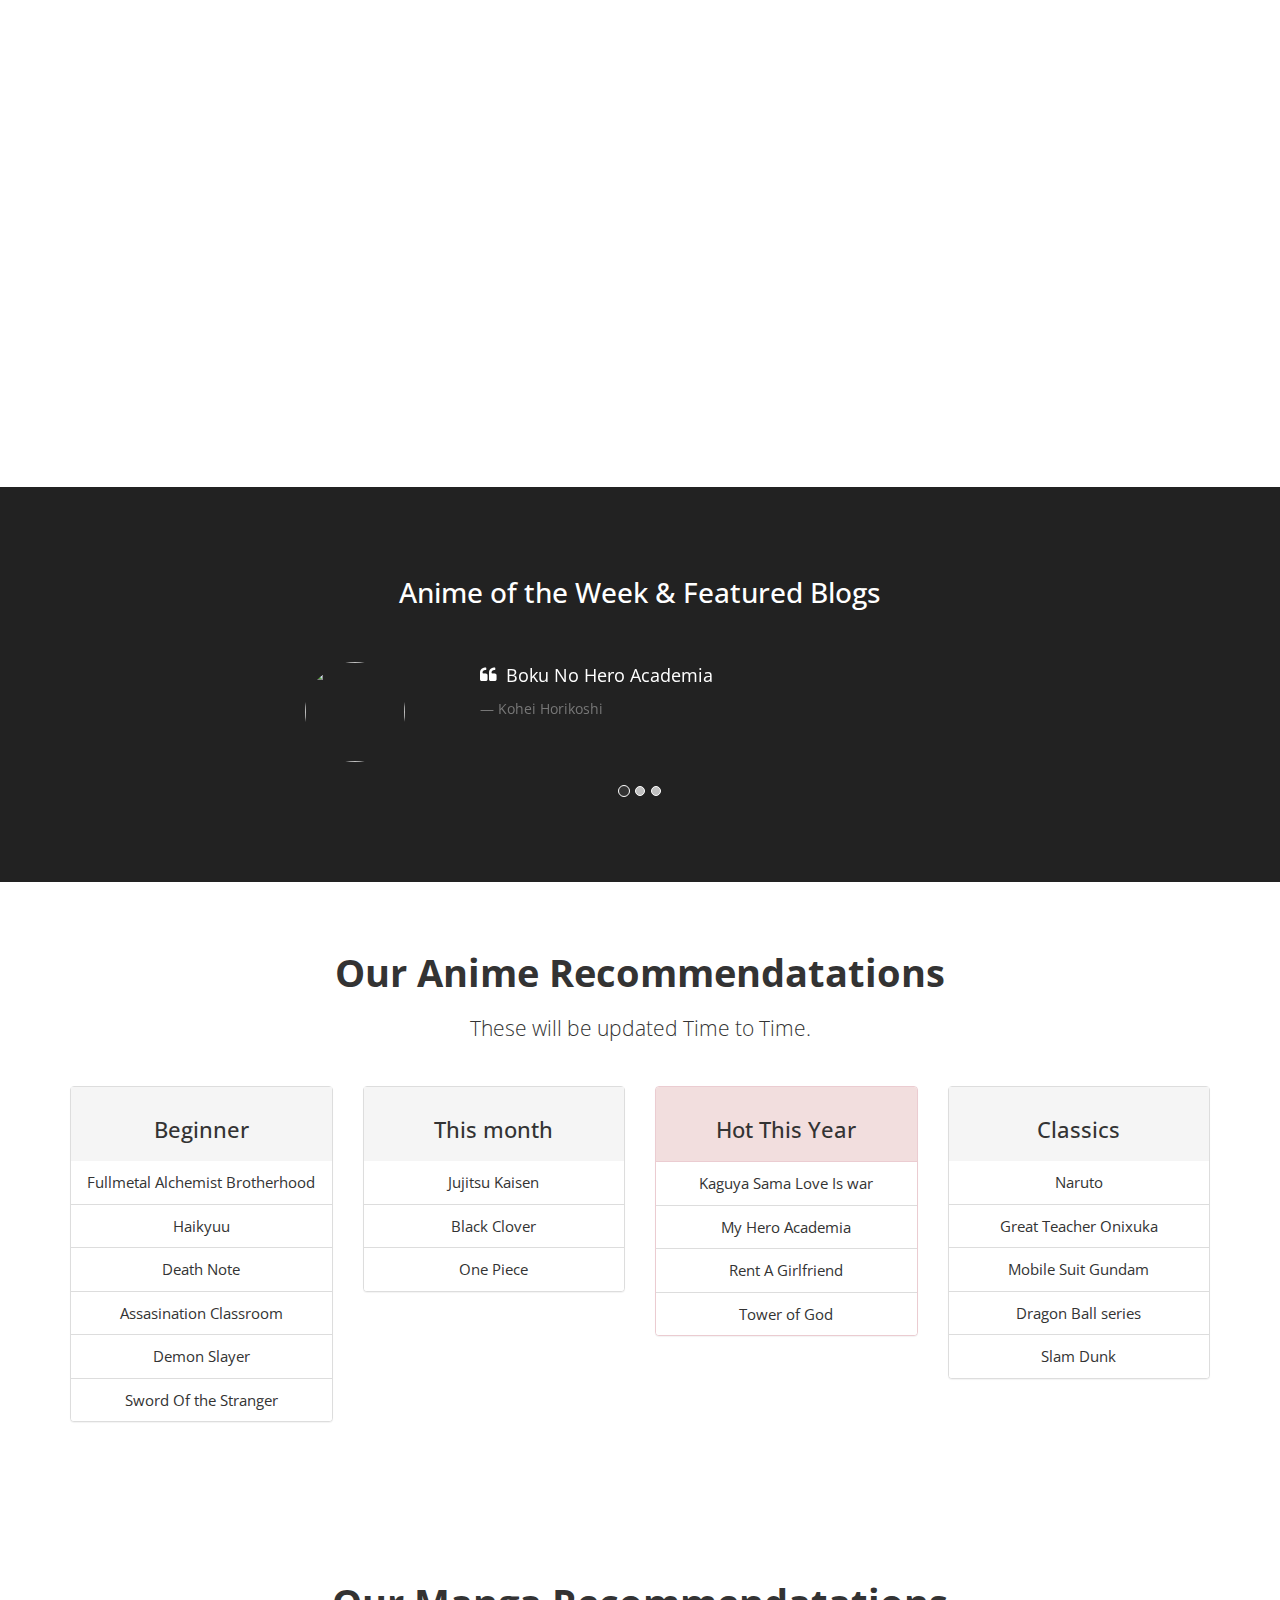
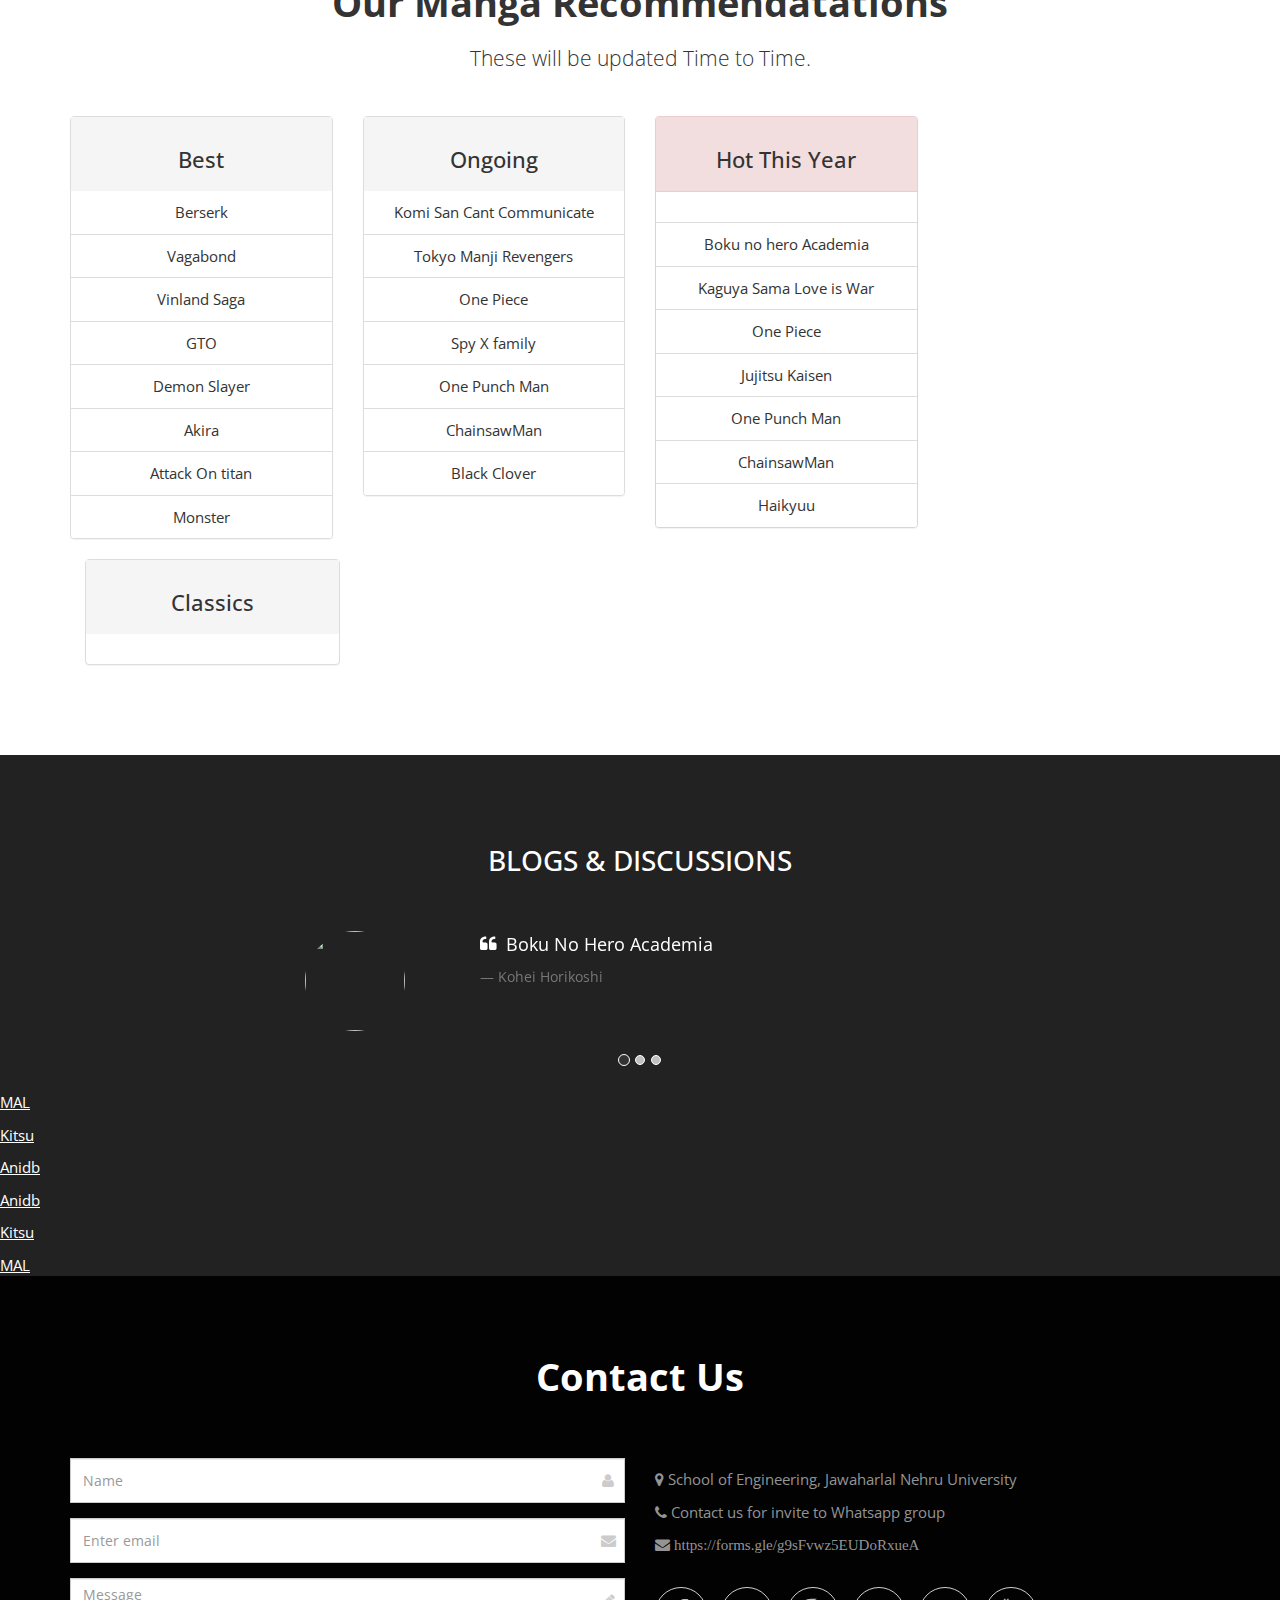
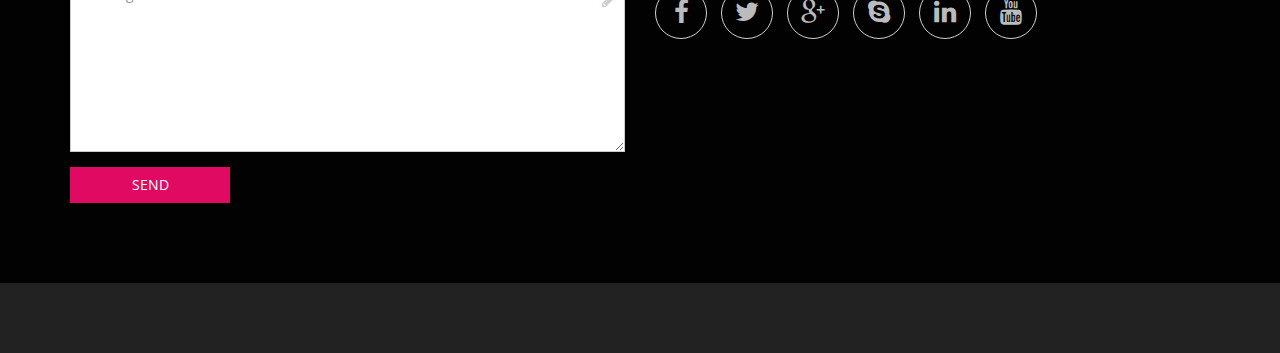
==== commit dbabf24f: "Update index.html" ====
--- a/index.html
+++ b/index.html
@@ -102,7 +102,8 @@
 
 		<!-- banner start --> 
 		<div id="banner" class="banner">
-			<div class="banner-image"></div>
+			<div class="https://github.com/spaceker19/animeclubsite/blob/main/images/681016.jpg"></div>
+			<div style="background-image: url('https://github.com/spaceker19/animeclubsite/blob/main/images/681016.jpg');"></div>
 			<div class="banner-caption">
 				<div class="container">
 					<div class="row">					 
@@ -913,6 +914,16 @@
          
 		
 
+		   <div>
+			<p><a href=""></a></p>   
+			<a href="https://anidb.net/">Anidb</a></div>
+		  <div>
+			<p><a href=""></a></p>  
+			<a href="https://kitsu.io/explore/anime">Kitsu</a></div>
+		  <div>
+			<p><a href=""></a></p> 
+			<a href="https://myanimelist.net">MAL</a></div>
+
 		<!-- footer start --> 
 		<footer id="footer">
 
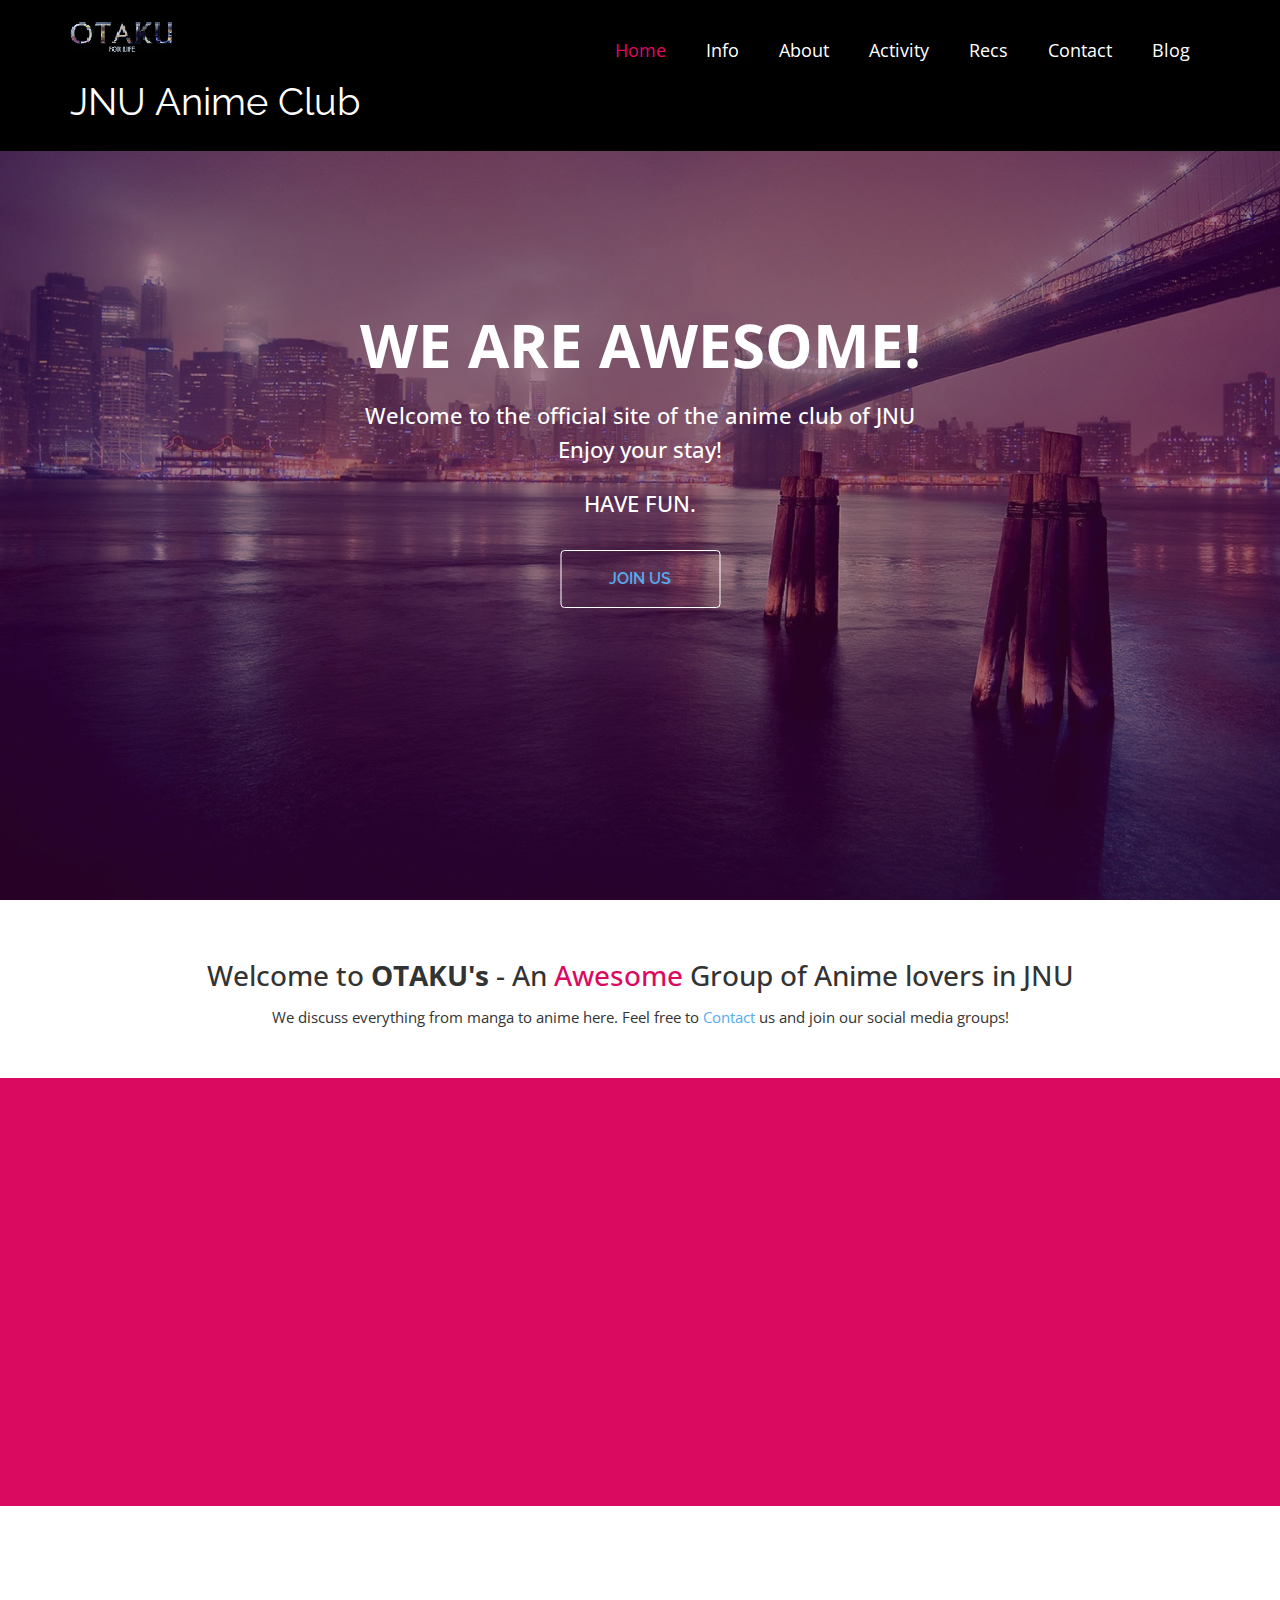
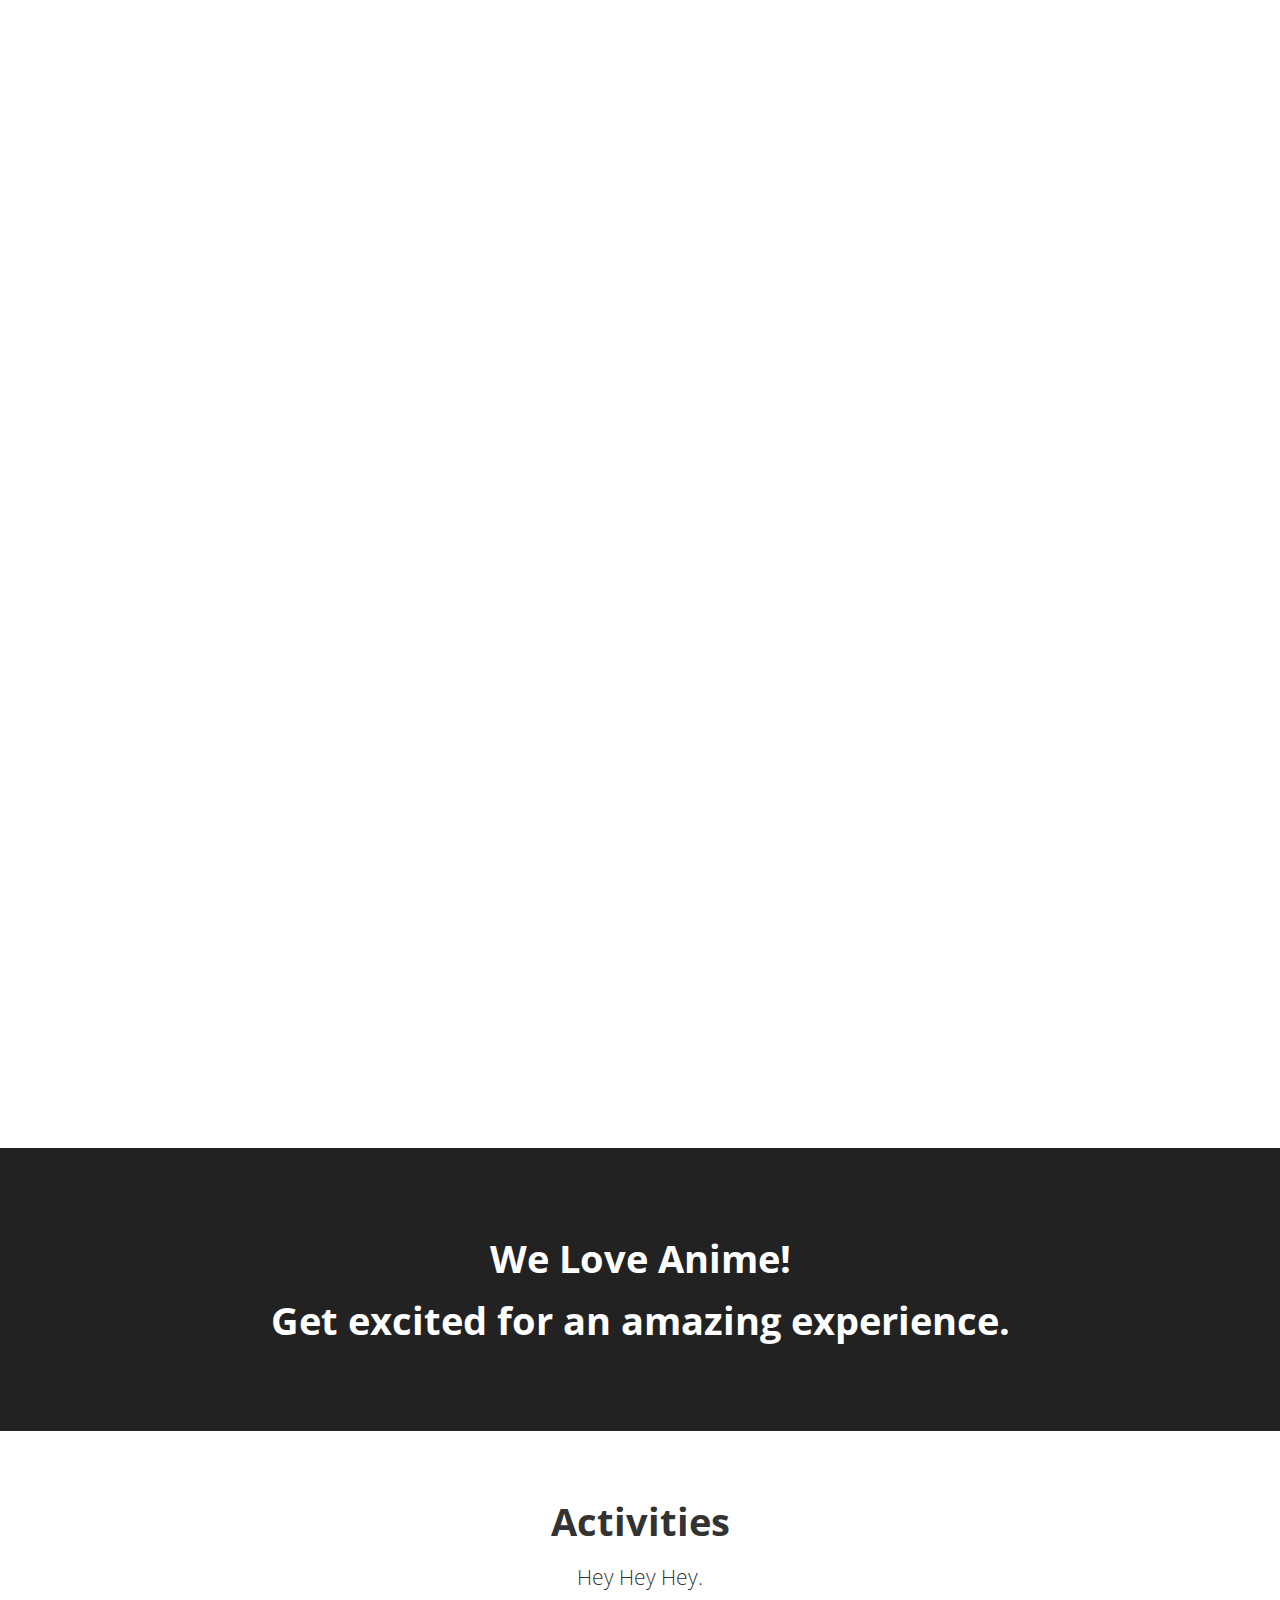
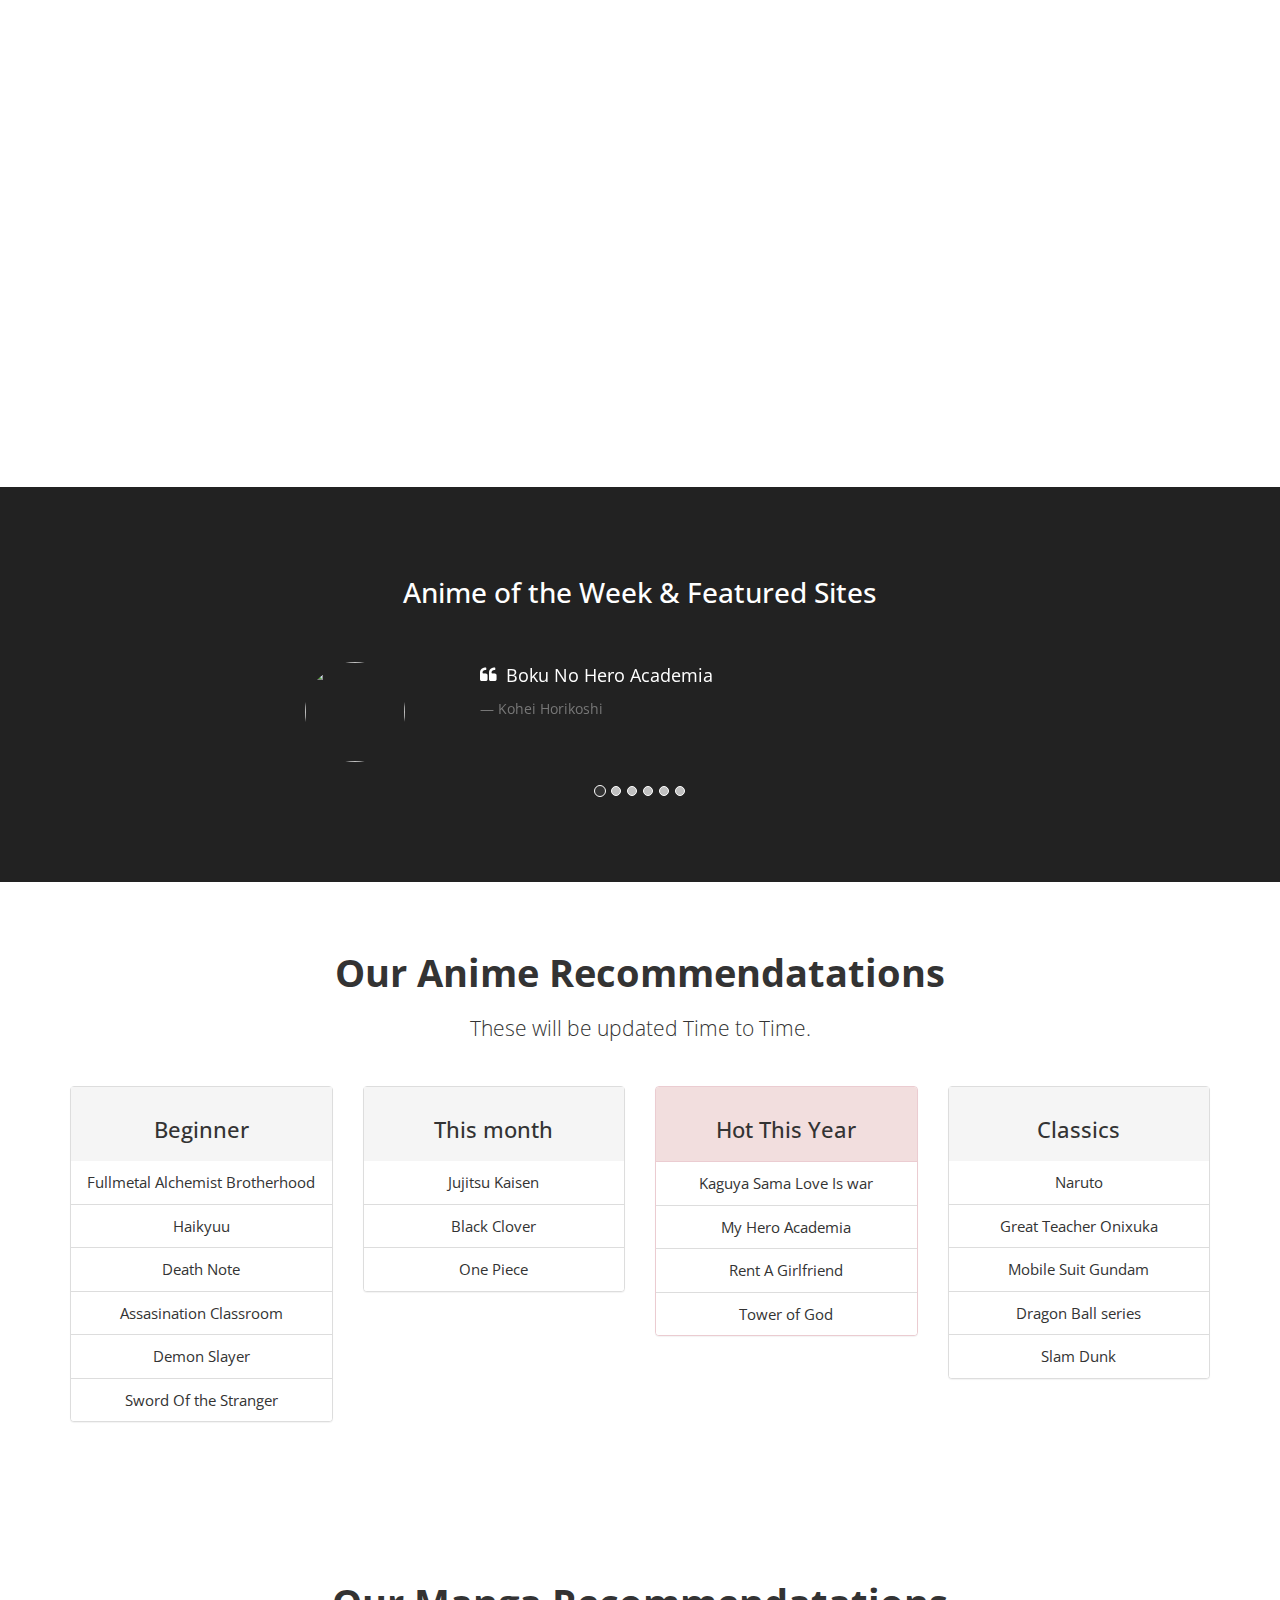
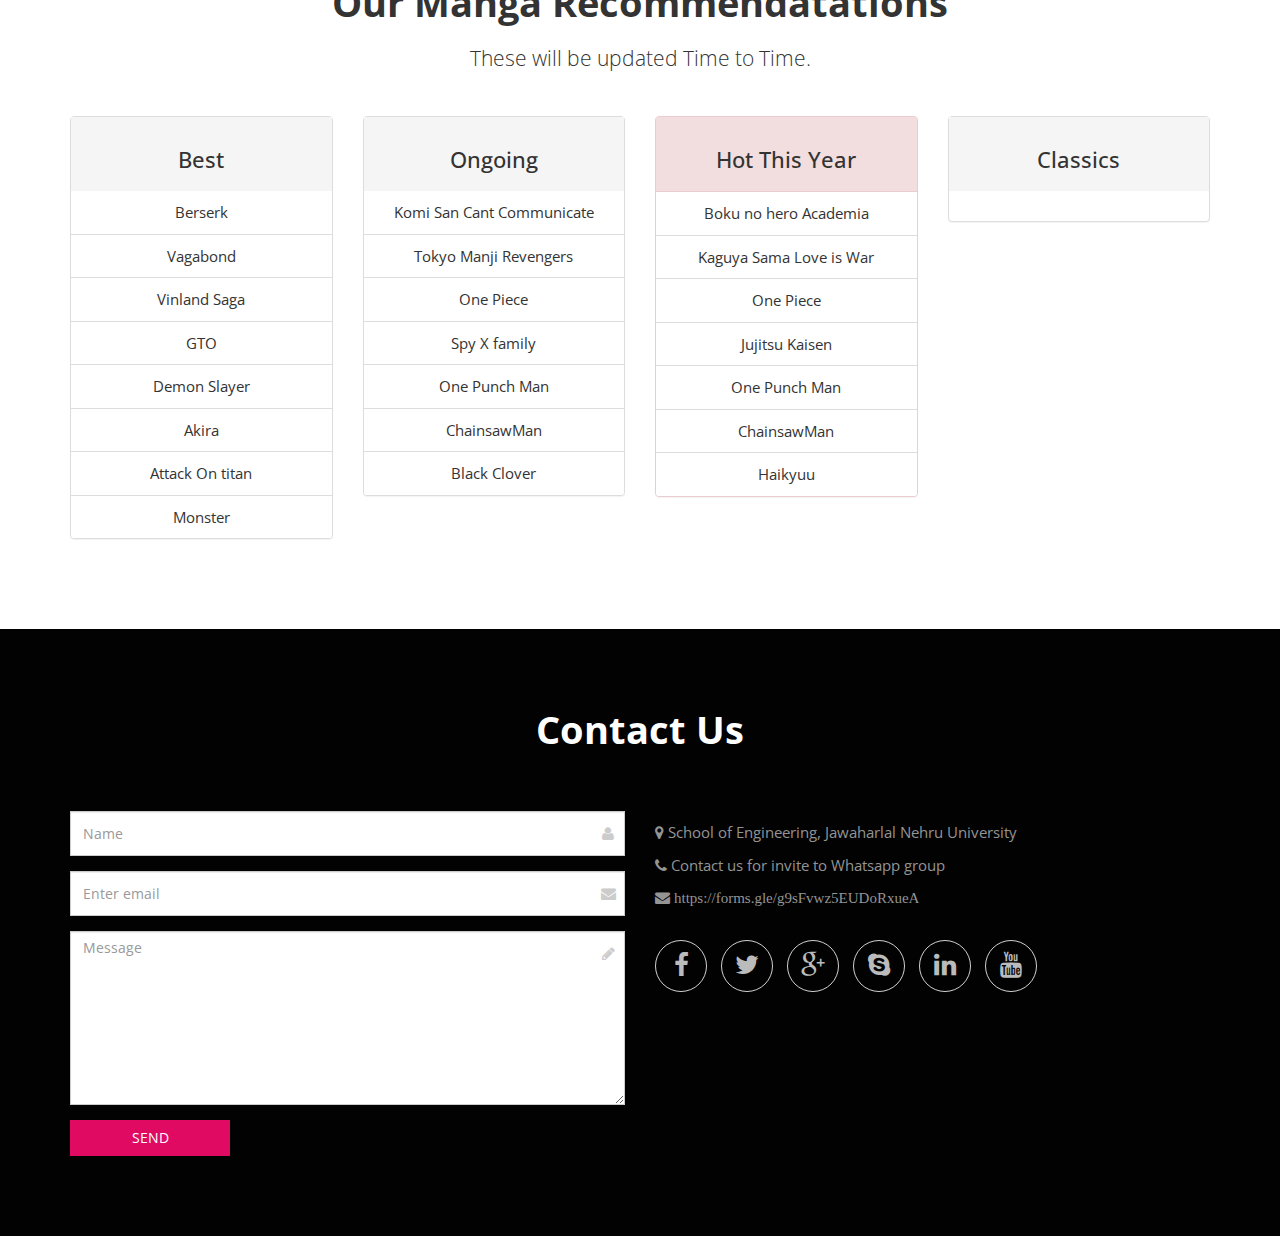
==== commit b83e26a9: "Added Hot this year recs" ====
--- a/index.html
+++ b/index.html
@@ -102,8 +102,7 @@
 
 		<!-- banner start --> 
 		<div id="banner" class="banner">
-			<div class="https://github.com/spaceker19/animeclubsite/blob/main/images/681016.jpg"></div>
-			<div style="background-image: url('https://github.com/spaceker19/animeclubsite/blob/main/images/681016.jpg');"></div>
+			<div class="banner-image"></div>
 			<div class="banner-caption">
 				<div class="container">
 					<div class="row">					 
@@ -612,7 +611,7 @@
 <div class="container">
   <div class="row">
     <div class='col-md-offset-2 col-md-8 text-center'>
-    <h2>Anime of the Week & Featured Blogs</h2>
+    <h2>Anime of the Week & Featured Sites</h2>
     </div>
   </div>
   <div class='row'>
@@ -622,7 +621,10 @@
         <ol class="carousel-indicators">
           <li data-target="#quote-carousel" data-slide-to="0" class="active"></li>
           <li data-target="#quote-carousel" data-slide-to="1"></li>
-          <li data-target="#quote-carousel" data-slide-to="2"></li>
+		  <li data-target="#quote-carousel" data-slide-to="2"></li>
+		  <li data-target="#quote-carousel" data-slide-to="3"></li>
+		  <li data-target="#quote-carousel" data-slide-to="4"></li>
+		  <li data-target="#quote-carousel" data-slide-to="5"></li>
         </ol>
         
         <!-- Carousel Slides / Quotes -->
@@ -669,8 +671,49 @@
                 </div>
               </div>
             </blockquote>
+		  </div>    
+		   
+		<div class="item">
+            <blockquote>
+              <div class="row">
+                <div class="col-sm-3 text-center">
+                  <img class="img-circle" src="images/otaku.png" style="width: 100px;height:100px;">
+                </div>
+                <div class="col-sm-9">
+                  <p>https://myanimelist.net</p>
+                  <small>MAL</small>
+                </div>
+              </div>
+            </blockquote>
+        </div>
+		  
+		<div class="item">
+            <blockquote>
+              <div class="row">
+                <div class="col-sm-3 text-center">
+                  <img class="img-circle" src="images/otaku.png" style="width: 100px;height:100px;">
+                </div>
+                <div class="col-sm-9">
+                  <p>https://kitsu.io/explore/anime</p>
+                  <small>Kitsu</small>
+                </div>
+              </div>
+            </blockquote>
+		  </div> 
+		<div class="item">
+            <blockquote>
+              <div class="row">
+                <div class="col-sm-3 text-center">
+                  <img class="img-circle" src="images/otaku.png" style="width: 100px;height:100px;">
+                </div>
+                <div class="col-sm-9">
+                  <p>https://anidb.net/</p>
+                  <small>AniDb</small>
+                </div>
+              </div>
+            </blockquote>
           </div>
-        </div>              
+        </div>           
       </div>                          
     </div>
   </div>
@@ -791,21 +834,15 @@
 				   <div class="panel-heading">
 					 <h3>Hot This Year</h3>
 				   </div>
-				   <div class="panel-body">
-				</div>
-				<ul class="list-group">
-				 <li class="list-group-item">Boku no hero Academia</li>
-				 <li class="list-group-item">Kaguya Sama Love is War</li>
-				 <li class="list-group-item">One Piece</li>
-				 <li class="list-group-item">Jujitsu Kaisen</li>
-				 <li class="list-group-item">One Punch Man</li>
-				 <li class="list-group-item">ChainsawMan</li>
-				 <li class="list-group-item">Haikyuu</li>
-				   
-				</div>
-				   <ul class="list-group">
-
-				   </ul>
+					<ul class="list-group">
+						<li class="list-group-item">Boku no hero Academia</li>
+						<li class="list-group-item">Kaguya Sama Love is War</li>
+						<li class="list-group-item">One Piece</li>
+						<li class="list-group-item">Jujitsu Kaisen</li>
+						<li class="list-group-item">One Punch Man</li>
+						<li class="list-group-item">ChainsawMan</li>
+						<li class="list-group-item">Haikyuu</li>
+					</ul>
 				 </div>          
 			   </div>
 			   <div class="col-sm-3">
@@ -823,106 +860,6 @@
 			   </div>
 		   </section>
 		   <!-- section end -->
-		   <!-- section start --> 
-		<section class="default-bg secPadding">
-			
-			<div class="container">
-			  <div class="row">
-				<div class='col-md-offset-2 col-md-8 text-center'>
-			
-				<h2>BLOGS & DISCUSSIONS</h2>
-			
-				</div>
-			  </div>
-			  <div class='row'>
-				<div class='col-md-offset-2 col-md-8'>
-				  <div class="carousel slide" data-ride="carousel" id="quote-carousel">
-					<!-- Bottom Carousel Indicators -->
-					<ol class="carousel-indicators">
-					  <li data-target="#quote-carousel" data-slide-to="0" class="active"></li>
-					  <li data-target="#quote-carousel" data-slide-to="1"></li>
-					  <li data-target="#quote-carousel" data-slide-to="2"></li>
-					</ol>
-					
-					<!-- Carousel Slides / Quotes -->
-					<div class="carousel-inner">
-					
-					  <!-- Quote 1 -->
-					  <div class="item active">
-						<blockquote>
-						  <div class="row">
-							<div class="col-sm-3 text-center">
-							  <img class="img-circle" src="https://fanart.tv/fanart/tv/305074/tvthumb/my-hero-academia-5ce4e001cf127.jpg" style="width: 100px;height:100px;">
-							</div>
-							<div class="col-sm-9">
-							  <p>Boku No Hero Academia</p>
-							  <small>Kohei Horikoshi</small>
-							</div>
-						  </div>
-						</blockquote>
-					  </div>
-					  <!-- Quote 2 -->
-					  <div class="item">
-						<blockquote>
-						  <div class="row">
-							<div class="col-sm-3 text-center">
-							  <img class="img-circle" src="https://m.media-amazon.com/images/M/MV5BNzQ1MmJjZDUtMmI5OC00ZDk2LThkODQtODgwYmU0MTIzNDhmXkEyXkFqcGdeQXVyNDgyODgxNjE@._V1_UX182_CR0,0,182,268_AL_.jpg" style="width: 100px;height:100px;">
-							</div>
-							<div class="col-sm-9">
-							  <p>Haikyuu</p>
-							  <small>Futurade Sensei</small>
-							</div>
-						  </div>
-						</blockquote>
-					  </div>
-					  <!-- Quote 3 -->
-					  <div class="item">
-						<blockquote>
-						  <div class="row">
-							<div class="col-sm-3 text-center">
-							  <img class="img-circle" src="https://upload.wikimedia.org/wikipedia/en/thumb/d/d6/Shingeki_no_Kyojin_manga_volume_1.jpg/220px-Shingeki_no_Kyojin_manga_volume_1.jpg" style="width: 100px;height:100px;">
-							</div>
-							<div class="col-sm-9">
-							  <p>Attack on Titan</p>
-							  <small>Hajime Isayama</small>
-							</div>
-						  </div>
-						</blockquote>
-					  </div>
-					</div>              
-				  </div>                          
-				</div>
-			  </div>
-			</div>
-			
-			<p><a href="html_images.asp"></a></p>
-			<p><a href="https://myanimelist.net">MAL</a></p>
-			
-			<p><a href="html_images.asp"></a></p>
-			<p><a href="https://kitsu.io/explore/anime">Kitsu</a></p>
-			
-            <p><a href="html_images.asp"></a></p>
-            <p><a href="https://anidb.net/">Anidb</a></p>
-	
-
-
-		
-	
-			  
-			
-           
-         
-		
-
-		   <div>
-			<p><a href=""></a></p>   
-			<a href="https://anidb.net/">Anidb</a></div>
-		  <div>
-			<p><a href=""></a></p>  
-			<a href="https://kitsu.io/explore/anime">Kitsu</a></div>
-		  <div>
-			<p><a href=""></a></p> 
-			<a href="https://myanimelist.net">MAL</a></div>
 
 		<!-- footer start --> 
 		<footer id="footer">
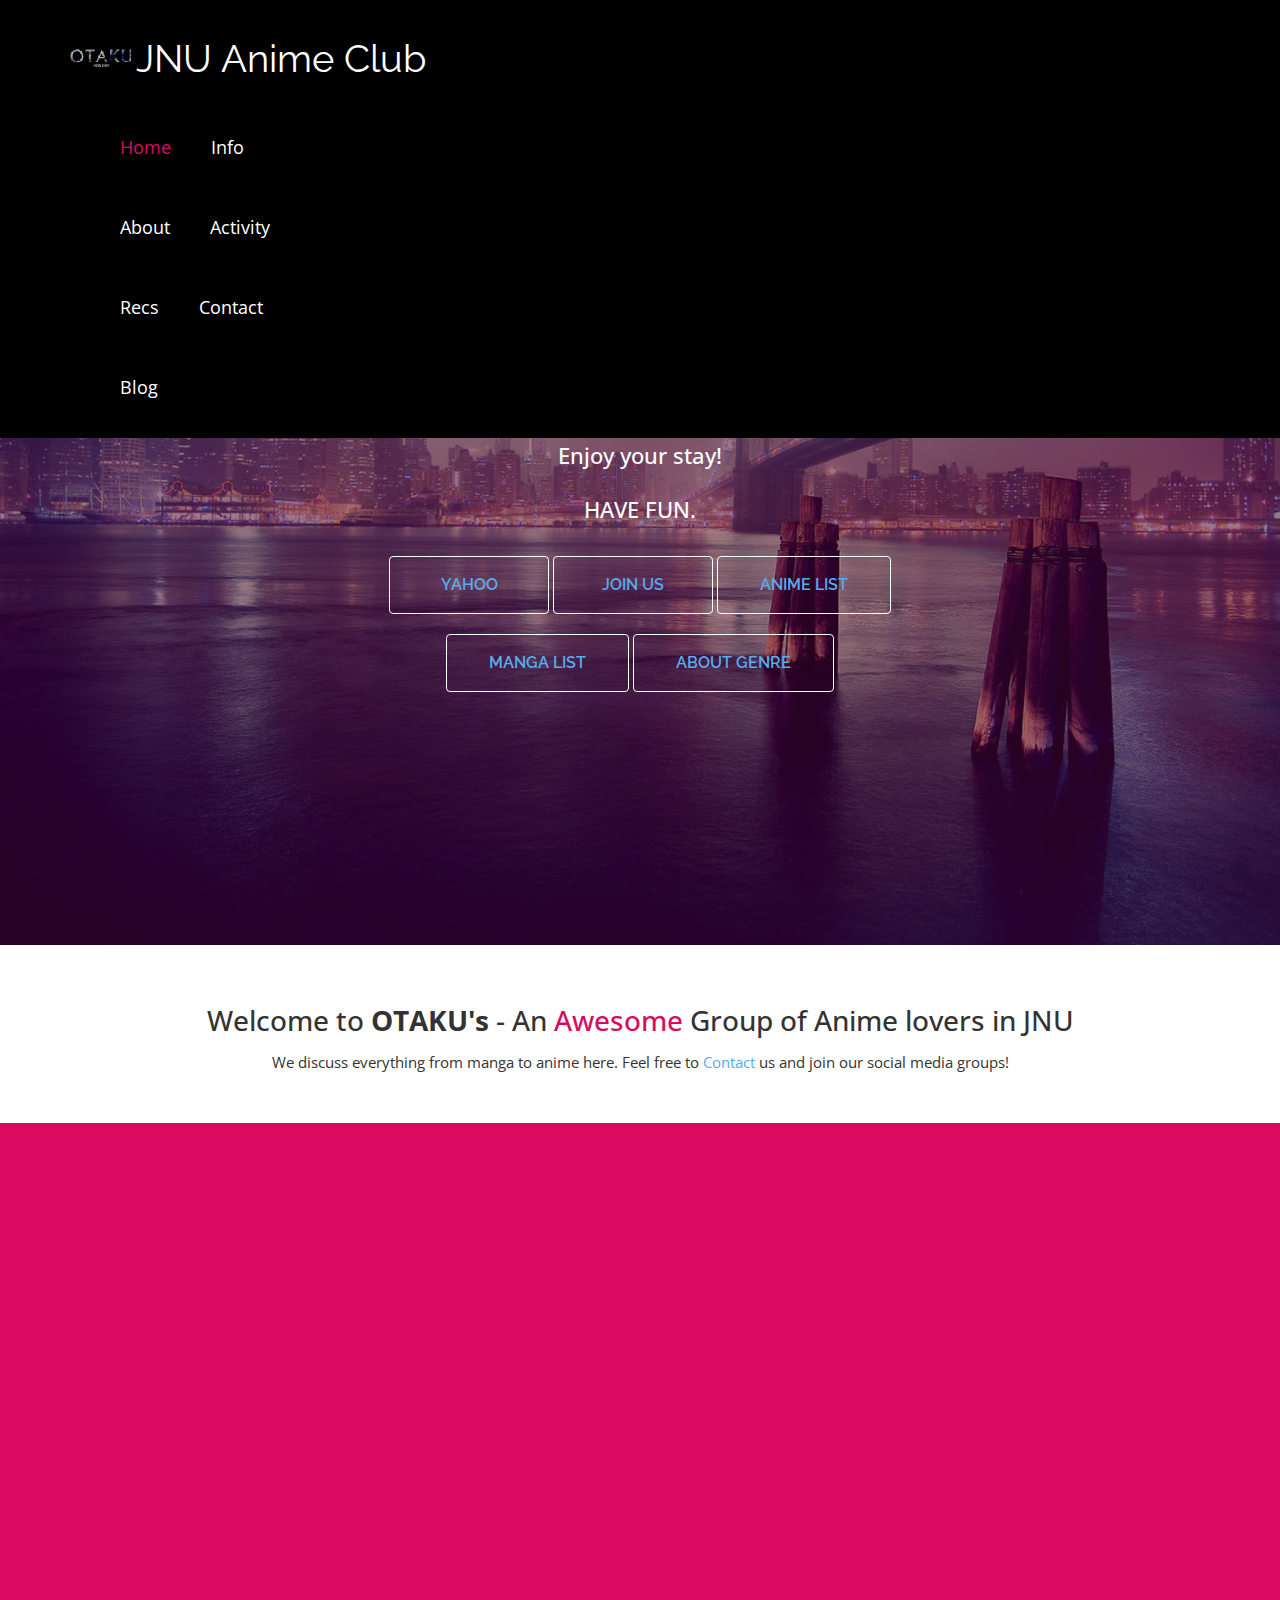
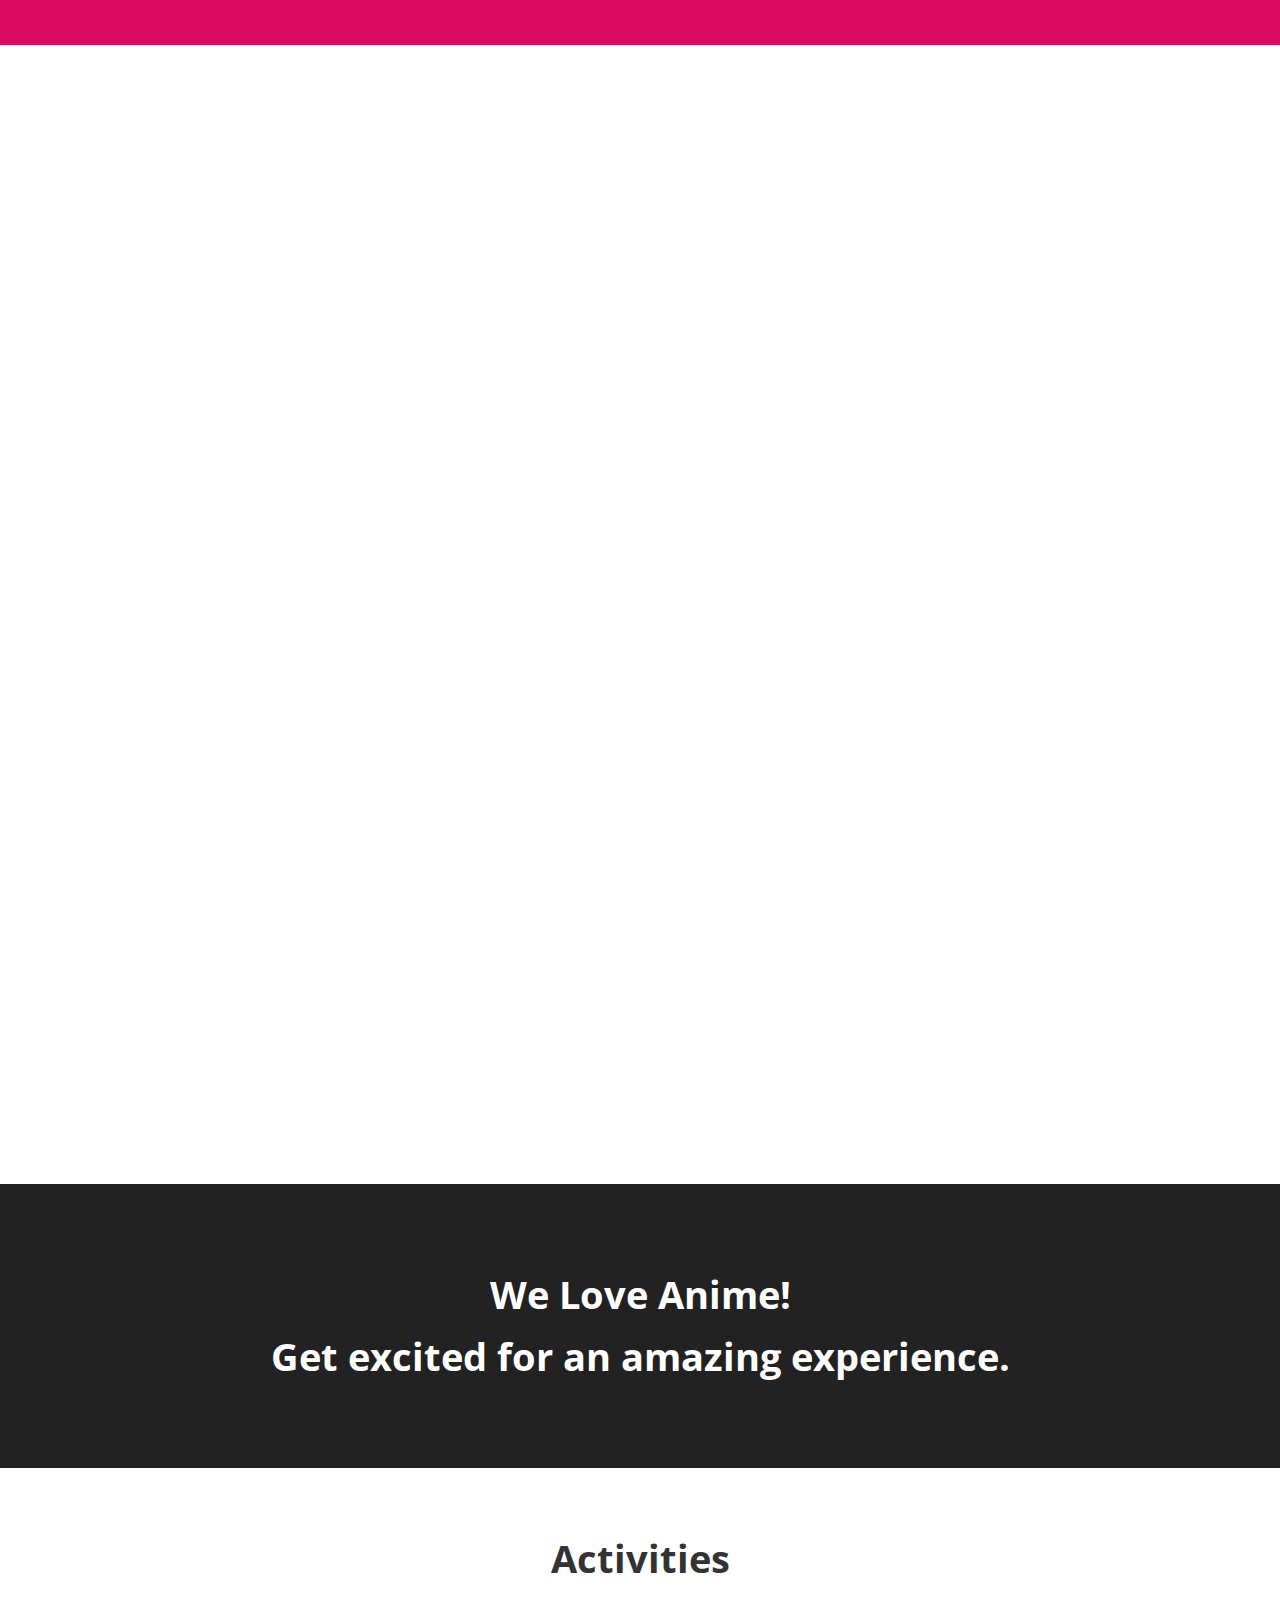
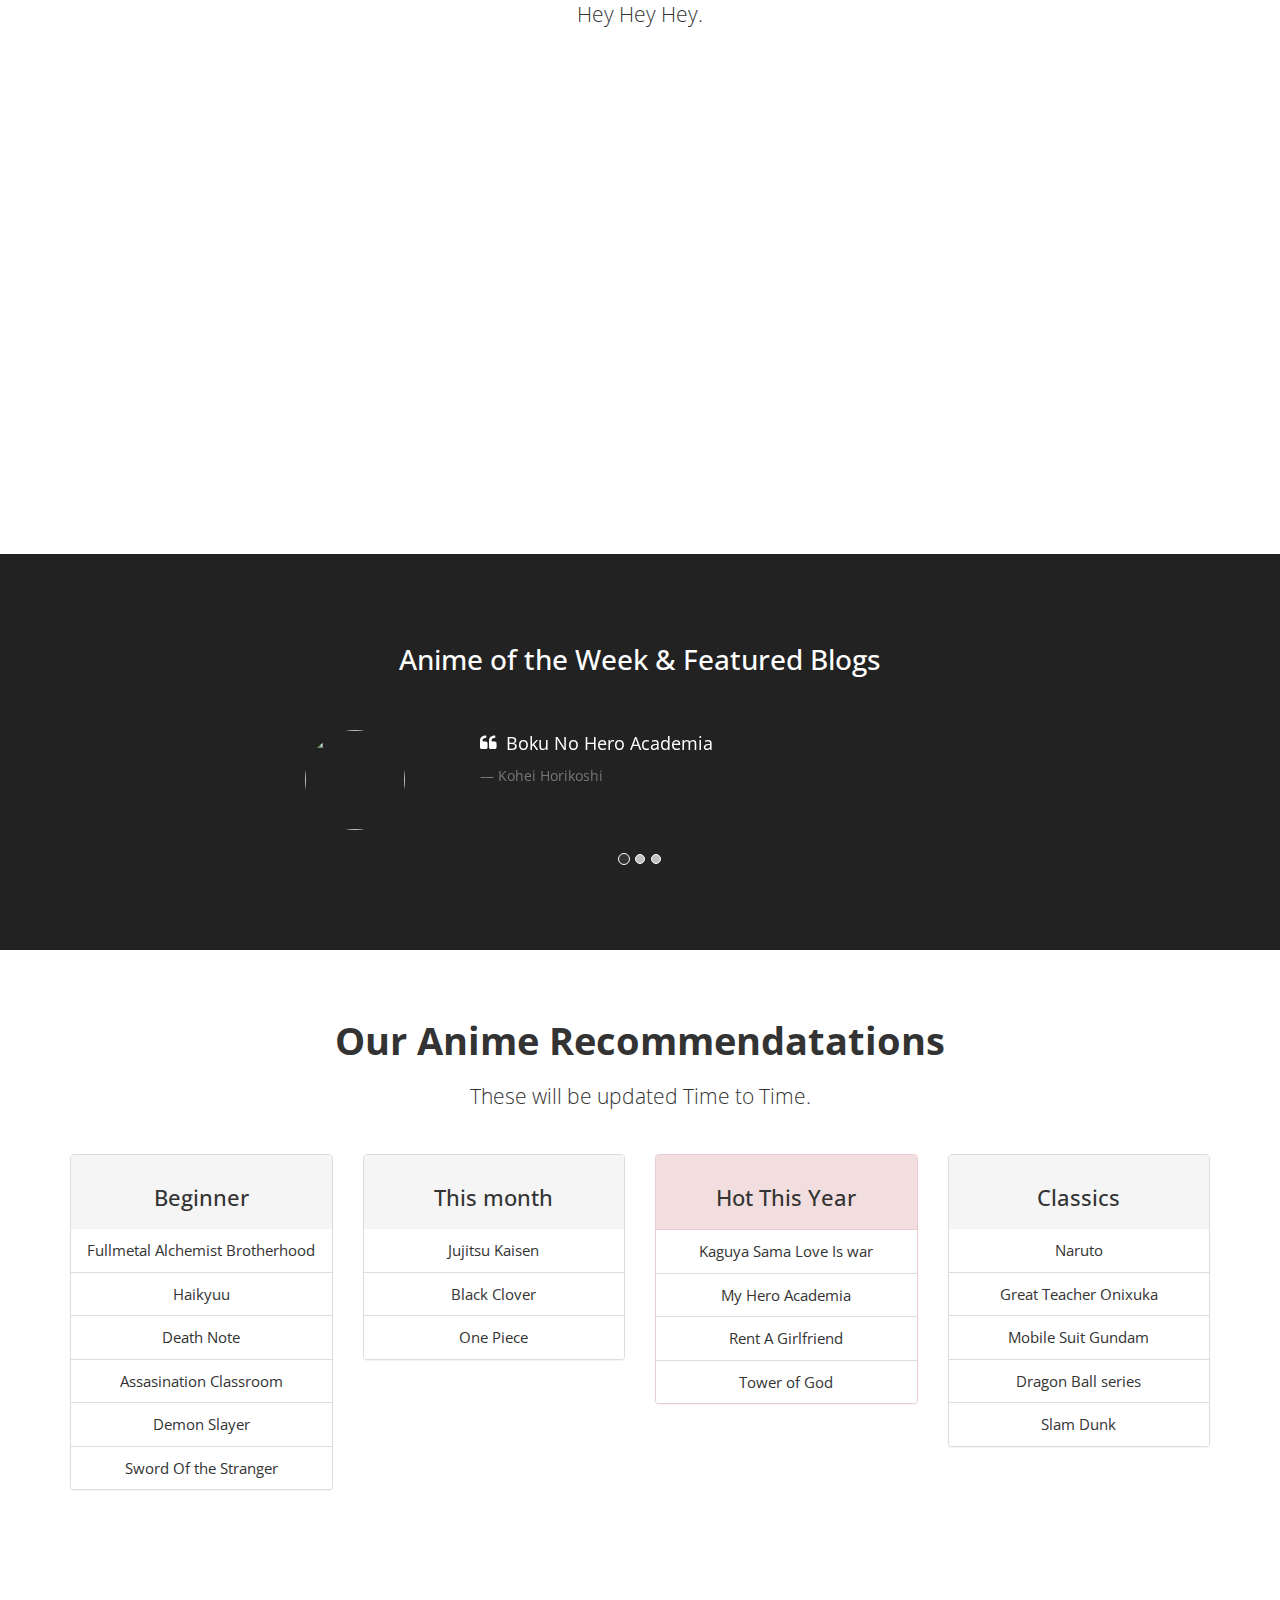
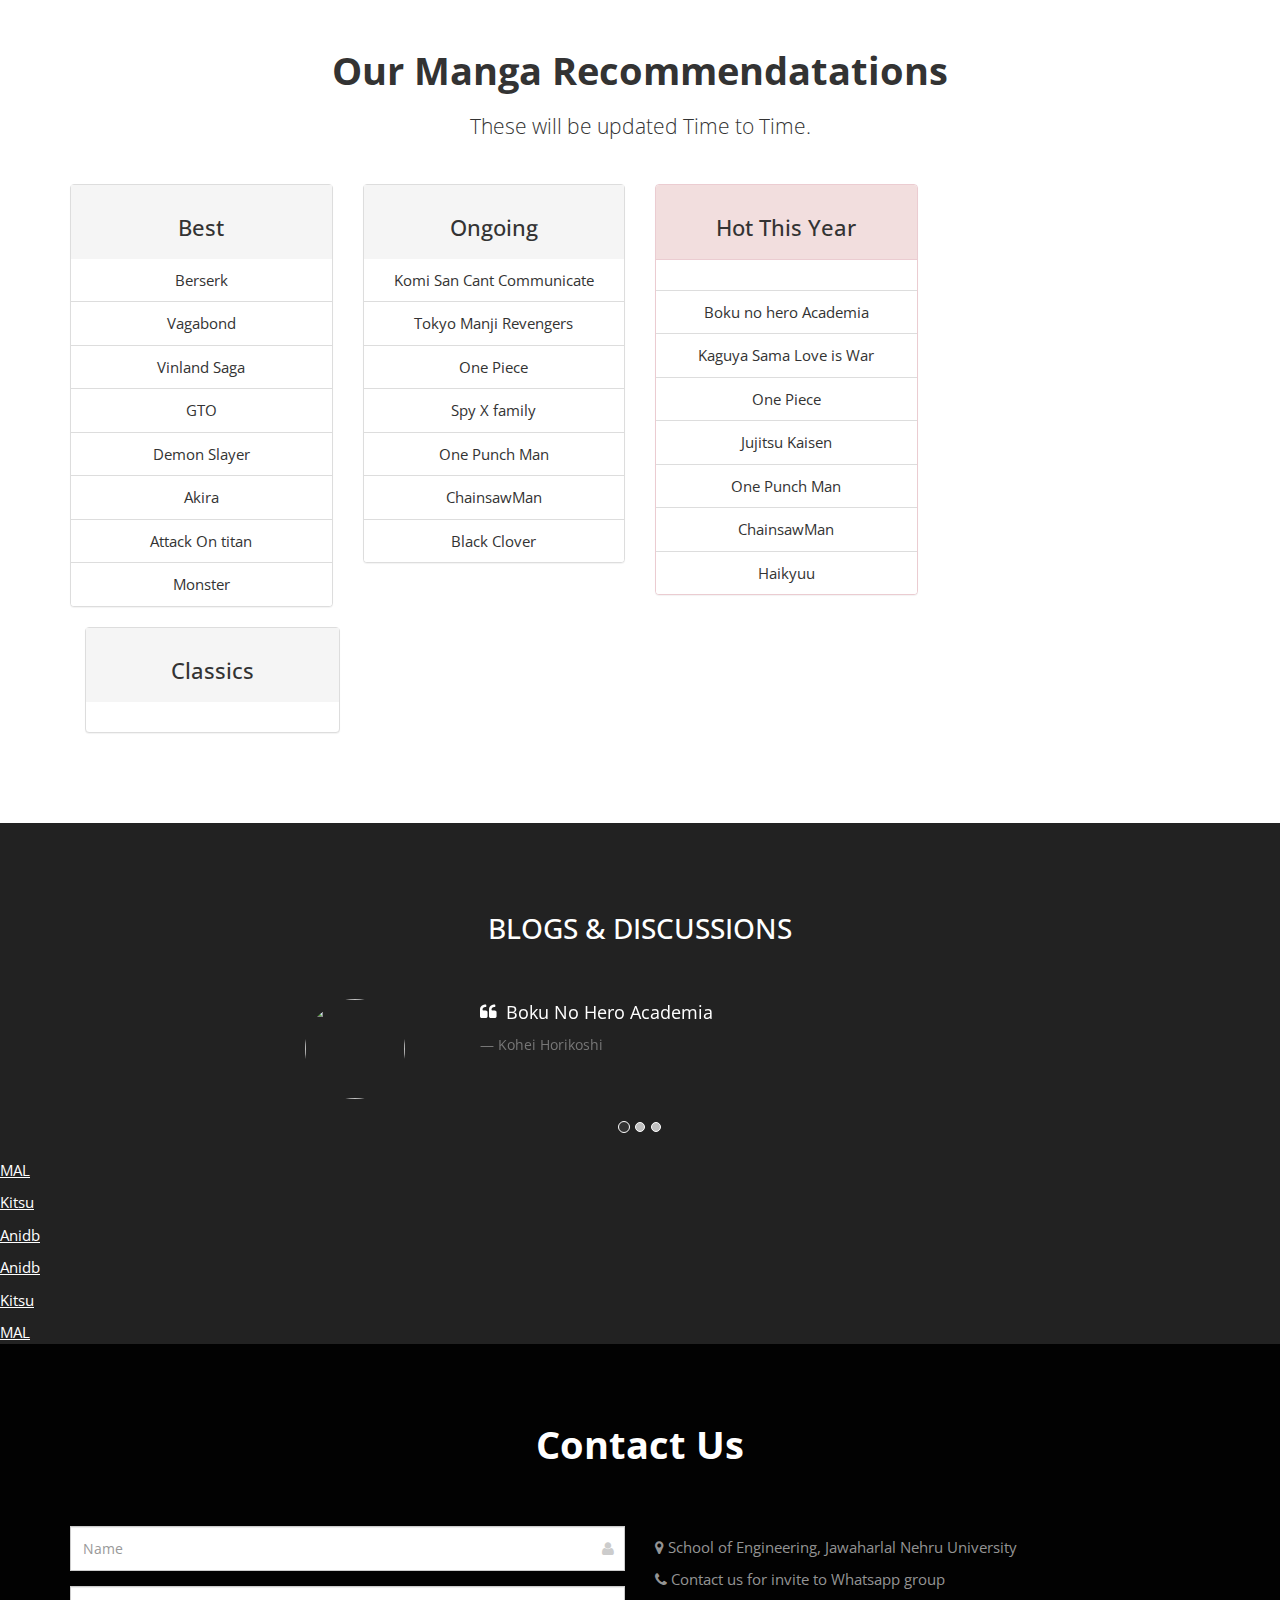
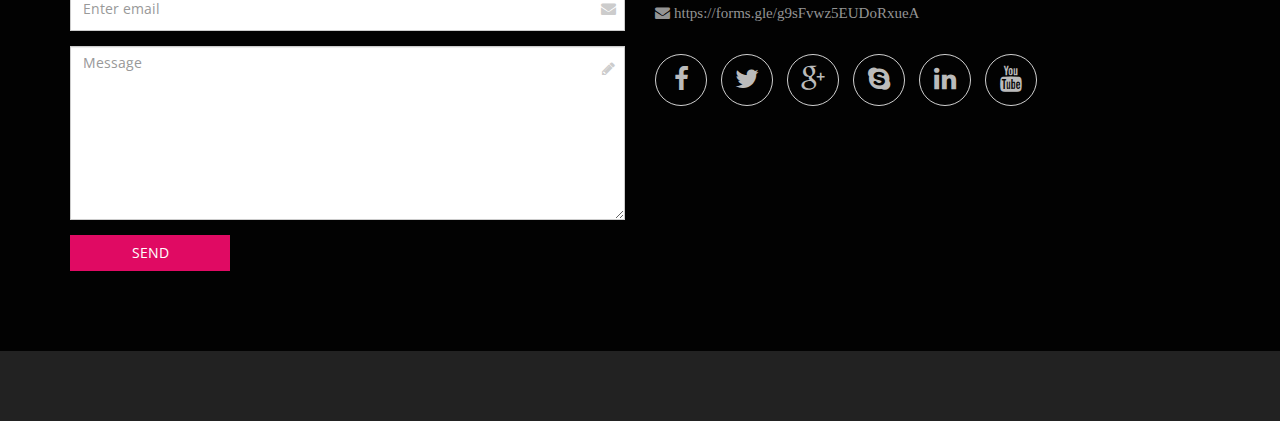
==== commit 208277c8: "Create index.html" ====
--- a/index.html
+++ b/index.html
@@ -36,6 +36,7 @@
 						<div class="header-left">
 
 							<!-- logo -->
+							<div class="logo smooth-scroll">
 							<div class="logo smooth-scroll ">
 								<a href="#banner"><img id="logo" src="images/otaku.png" alt="Worthy"></a>
 							</div>
@@ -99,10 +100,20 @@
 			</div>
 		</header>
 		<!-- header end -->
+		.banner {
+			display: block;
+			-moz-box-sizing: border-box;
+			box-sizing: border-box;
+			background: url(images/681016.jpg) no-repeat;
+			width: 1080px; /* Width of new image */
+			height:1920px; /* Height of new image */
+			padding-left: 180px; /* Equal to width of new image */
+		  }
 
 		<!-- banner start --> 
 		<div id="banner" class="banner">
 			<div class="banner-image"></div>
+			<div style="background-image: url('images/681016.jpg');"></div>
 			<div class="banner-caption">
 				<div class="container">
 					<div class="row">					 
@@ -111,7 +122,11 @@
 								<h3 class="padding-top30">Welcome to the official site of the anime club of JNU<br/> Enjoy your stay!</h3>
 								<h3 class="padding-top30">HAVE FUN.<br/></h3>
 								<div class="padding-top60 contact-form">
+									<a href="blog.html"><button class="btn cta-button">Yahoo</button></a>
 									<a href="https://forms.gle/g9sFvwz5EUDoRxueA"><button class="btn cta-button">Join Us</button></a>
+									<a href="https://github.com/spaceker19/animeclubsite/blob/main/anime_recommendation.html"><button class="btn cta-button">Anime list</button></a>
+									<a href="https://github.com/spaceker19/animeclubsite/blob/main/manga.html"><button class="btn cta-button">Manga List</button></a>
+									<a href="https://github.com/spaceker19/animeclubsite/blob/main/generes.html"><button class="btn cta-button">About Genre </button></a>
 								</div>
 						</div>
 					</div>
@@ -224,6 +239,20 @@
 							</div>
 						</div>
 					</div>
+					<div class="col-md-4">
+						<div class="media block-list">
+							<div class="media-left">
+								<i class="fa fa-magic"></i>
+							</div>
+							<div class="media-body">
+								<h3 class="media-heading">Games Discussions </h3>
+								<blockquote>
+									<p>.</p>
+									
+								</blockquote>
+							</div>
+						</div>
+					</div>
 				</div>
 			</div>			  
 		</section>
@@ -239,6 +268,7 @@
 						<div class="space"></div>
 						<div class="row">
 							<div class="col-md-6">
+								<img src="images/otaku.png" alt="">
 								<img src="images/gutslogo.png" alt="">
 								<div class="space"></div>
 							</div>
@@ -611,7 +641,7 @@
 <div class="container">
   <div class="row">
     <div class='col-md-offset-2 col-md-8 text-center'>
-    <h2>Anime of the Week & Featured Sites</h2>
+    <h2>Anime of the Week & Featured Blogs</h2>
     </div>
   </div>
   <div class='row'>
@@ -621,10 +651,7 @@
         <ol class="carousel-indicators">
           <li data-target="#quote-carousel" data-slide-to="0" class="active"></li>
           <li data-target="#quote-carousel" data-slide-to="1"></li>
-		  <li data-target="#quote-carousel" data-slide-to="2"></li>
-		  <li data-target="#quote-carousel" data-slide-to="3"></li>
-		  <li data-target="#quote-carousel" data-slide-to="4"></li>
-		  <li data-target="#quote-carousel" data-slide-to="5"></li>
+          <li data-target="#quote-carousel" data-slide-to="2"></li>
         </ol>
         
         <!-- Carousel Slides / Quotes -->
@@ -671,49 +698,8 @@
                 </div>
               </div>
             </blockquote>
-		  </div>    
-		   
-		<div class="item">
-            <blockquote>
-              <div class="row">
-                <div class="col-sm-3 text-center">
-                  <img class="img-circle" src="images/otaku.png" style="width: 100px;height:100px;">
-                </div>
-                <div class="col-sm-9">
-                  <p>https://myanimelist.net</p>
-                  <small>MAL</small>
-                </div>
-              </div>
-            </blockquote>
-        </div>
-		  
-		<div class="item">
-            <blockquote>
-              <div class="row">
-                <div class="col-sm-3 text-center">
-                  <img class="img-circle" src="images/otaku.png" style="width: 100px;height:100px;">
-                </div>
-                <div class="col-sm-9">
-                  <p>https://kitsu.io/explore/anime</p>
-                  <small>Kitsu</small>
-                </div>
-              </div>
-            </blockquote>
-		  </div> 
-		<div class="item">
-            <blockquote>
-              <div class="row">
-                <div class="col-sm-3 text-center">
-                  <img class="img-circle" src="images/otaku.png" style="width: 100px;height:100px;">
-                </div>
-                <div class="col-sm-9">
-                  <p>https://anidb.net/</p>
-                  <small>AniDb</small>
-                </div>
-              </div>
-            </blockquote>
           </div>
-        </div>           
+        </div>              
       </div>                          
     </div>
   </div>
@@ -834,15 +820,21 @@
 				   <div class="panel-heading">
 					 <h3>Hot This Year</h3>
 				   </div>
-					<ul class="list-group">
-						<li class="list-group-item">Boku no hero Academia</li>
-						<li class="list-group-item">Kaguya Sama Love is War</li>
-						<li class="list-group-item">One Piece</li>
-						<li class="list-group-item">Jujitsu Kaisen</li>
-						<li class="list-group-item">One Punch Man</li>
-						<li class="list-group-item">ChainsawMan</li>
-						<li class="list-group-item">Haikyuu</li>
-					</ul>
+				   <div class="panel-body">
+				</div>
+				<ul class="list-group">
+				 <li class="list-group-item">Boku no hero Academia</li>
+				 <li class="list-group-item">Kaguya Sama Love is War</li>
+				 <li class="list-group-item">One Piece</li>
+				 <li class="list-group-item">Jujitsu Kaisen</li>
+				 <li class="list-group-item">One Punch Man</li>
+				 <li class="list-group-item">ChainsawMan</li>
+				 <li class="list-group-item">Haikyuu</li>
+				   
+				</div>
+				   <ul class="list-group">
+
+				   </ul>
 				 </div>          
 			   </div>
 			   <div class="col-sm-3">
@@ -860,6 +852,106 @@
 			   </div>
 		   </section>
 		   <!-- section end -->
+		   <!-- section start --> 
+		<section class="default-bg secPadding">
+			
+			<div class="container">
+			  <div class="row">
+				<div class='col-md-offset-2 col-md-8 text-center'>
+			
+				<h2>BLOGS & DISCUSSIONS</h2>
+			
+				</div>
+			  </div>
+			  <div class='row'>
+				<div class='col-md-offset-2 col-md-8'>
+				  <div class="carousel slide" data-ride="carousel" id="quote-carousel">
+					<!-- Bottom Carousel Indicators -->
+					<ol class="carousel-indicators">
+					  <li data-target="#quote-carousel" data-slide-to="0" class="active"></li>
+					  <li data-target="#quote-carousel" data-slide-to="1"></li>
+					  <li data-target="#quote-carousel" data-slide-to="2"></li>
+					</ol>
+					
+					<!-- Carousel Slides / Quotes -->
+					<div class="carousel-inner">
+					
+					  <!-- Quote 1 -->
+					  <div class="item active">
+						<blockquote>
+						  <div class="row">
+							<div class="col-sm-3 text-center">
+							  <img class="img-circle" src="https://fanart.tv/fanart/tv/305074/tvthumb/my-hero-academia-5ce4e001cf127.jpg" style="width: 100px;height:100px;">
+							</div>
+							<div class="col-sm-9">
+							  <p>Boku No Hero Academia</p>
+							  <small>Kohei Horikoshi</small>
+							</div>
+						  </div>
+						</blockquote>
+					  </div>
+					  <!-- Quote 2 -->
+					  <div class="item">
+						<blockquote>
+						  <div class="row">
+							<div class="col-sm-3 text-center">
+							  <img class="img-circle" src="https://m.media-amazon.com/images/M/MV5BNzQ1MmJjZDUtMmI5OC00ZDk2LThkODQtODgwYmU0MTIzNDhmXkEyXkFqcGdeQXVyNDgyODgxNjE@._V1_UX182_CR0,0,182,268_AL_.jpg" style="width: 100px;height:100px;">
+							</div>
+							<div class="col-sm-9">
+							  <p>Haikyuu</p>
+							  <small>Futurade Sensei</small>
+							</div>
+						  </div>
+						</blockquote>
+					  </div>
+					  <!-- Quote 3 -->
+					  <div class="item">
+						<blockquote>
+						  <div class="row">
+							<div class="col-sm-3 text-center">
+							  <img class="img-circle" src="https://upload.wikimedia.org/wikipedia/en/thumb/d/d6/Shingeki_no_Kyojin_manga_volume_1.jpg/220px-Shingeki_no_Kyojin_manga_volume_1.jpg" style="width: 100px;height:100px;">
+							</div>
+							<div class="col-sm-9">
+							  <p>Attack on Titan</p>
+							  <small>Hajime Isayama</small>
+							</div>
+						  </div>
+						</blockquote>
+					  </div>
+					</div>              
+				  </div>                          
+				</div>
+			  </div>
+			</div>
+			
+			<p><a href="html_images.asp"></a></p>
+			<p><a href="https://myanimelist.net">MAL</a></p>
+			
+			<p><a href="html_images.asp"></a></p>
+			<p><a href="https://kitsu.io/explore/anime">Kitsu</a></p>
+			
+            <p><a href="html_images.asp"></a></p>
+            <p><a href="https://anidb.net/">Anidb</a></p>
+	
+
+
+		
+	
+			  
+			
+           
+         
+		
+
+		   <div>
+			<p><a href=""></a></p>   
+			<a href="https://anidb.net/">Anidb</a></div>
+		  <div>
+			<p><a href=""></a></p>  
+			<a href="https://kitsu.io/explore/anime">Kitsu</a></div>
+		  <div>
+			<p><a href=""></a></p> 
+			<a href="https://myanimelist.net">MAL</a></div>
 
 		<!-- footer start --> 
 		<footer id="footer">
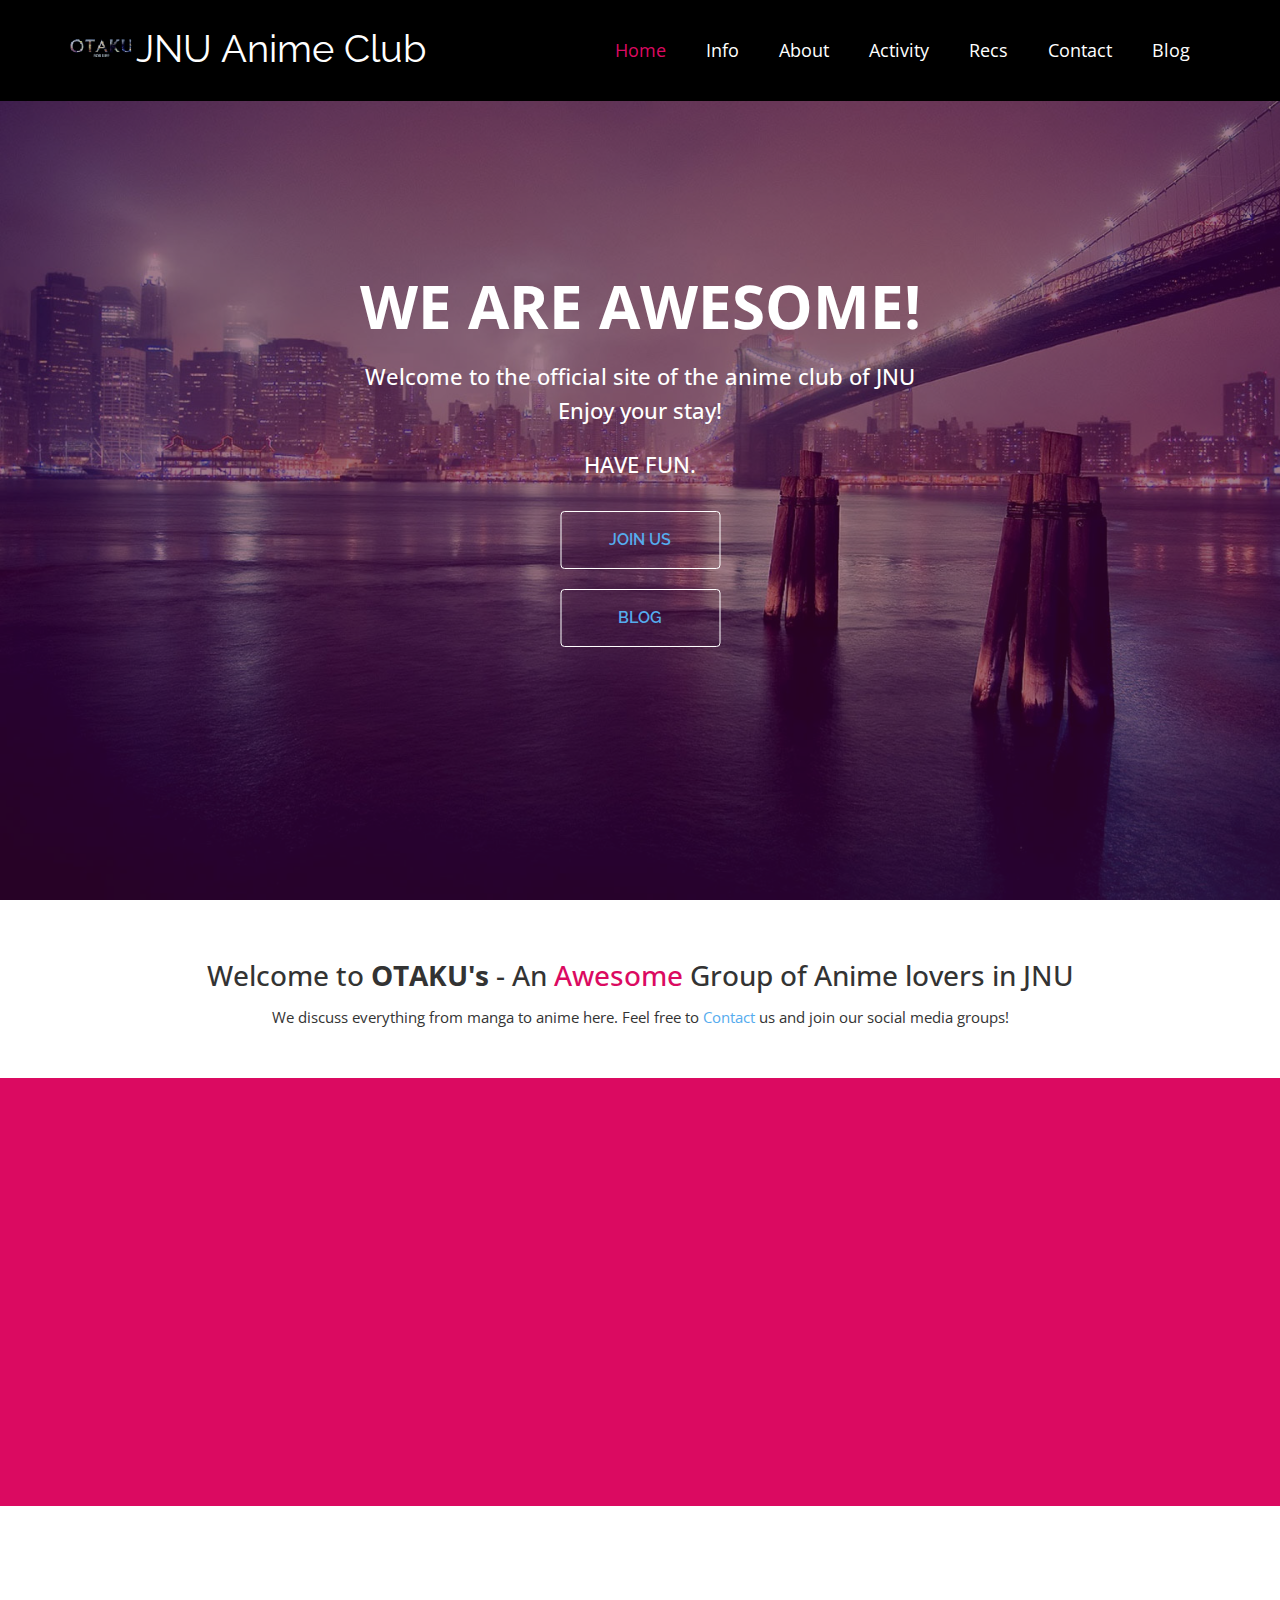
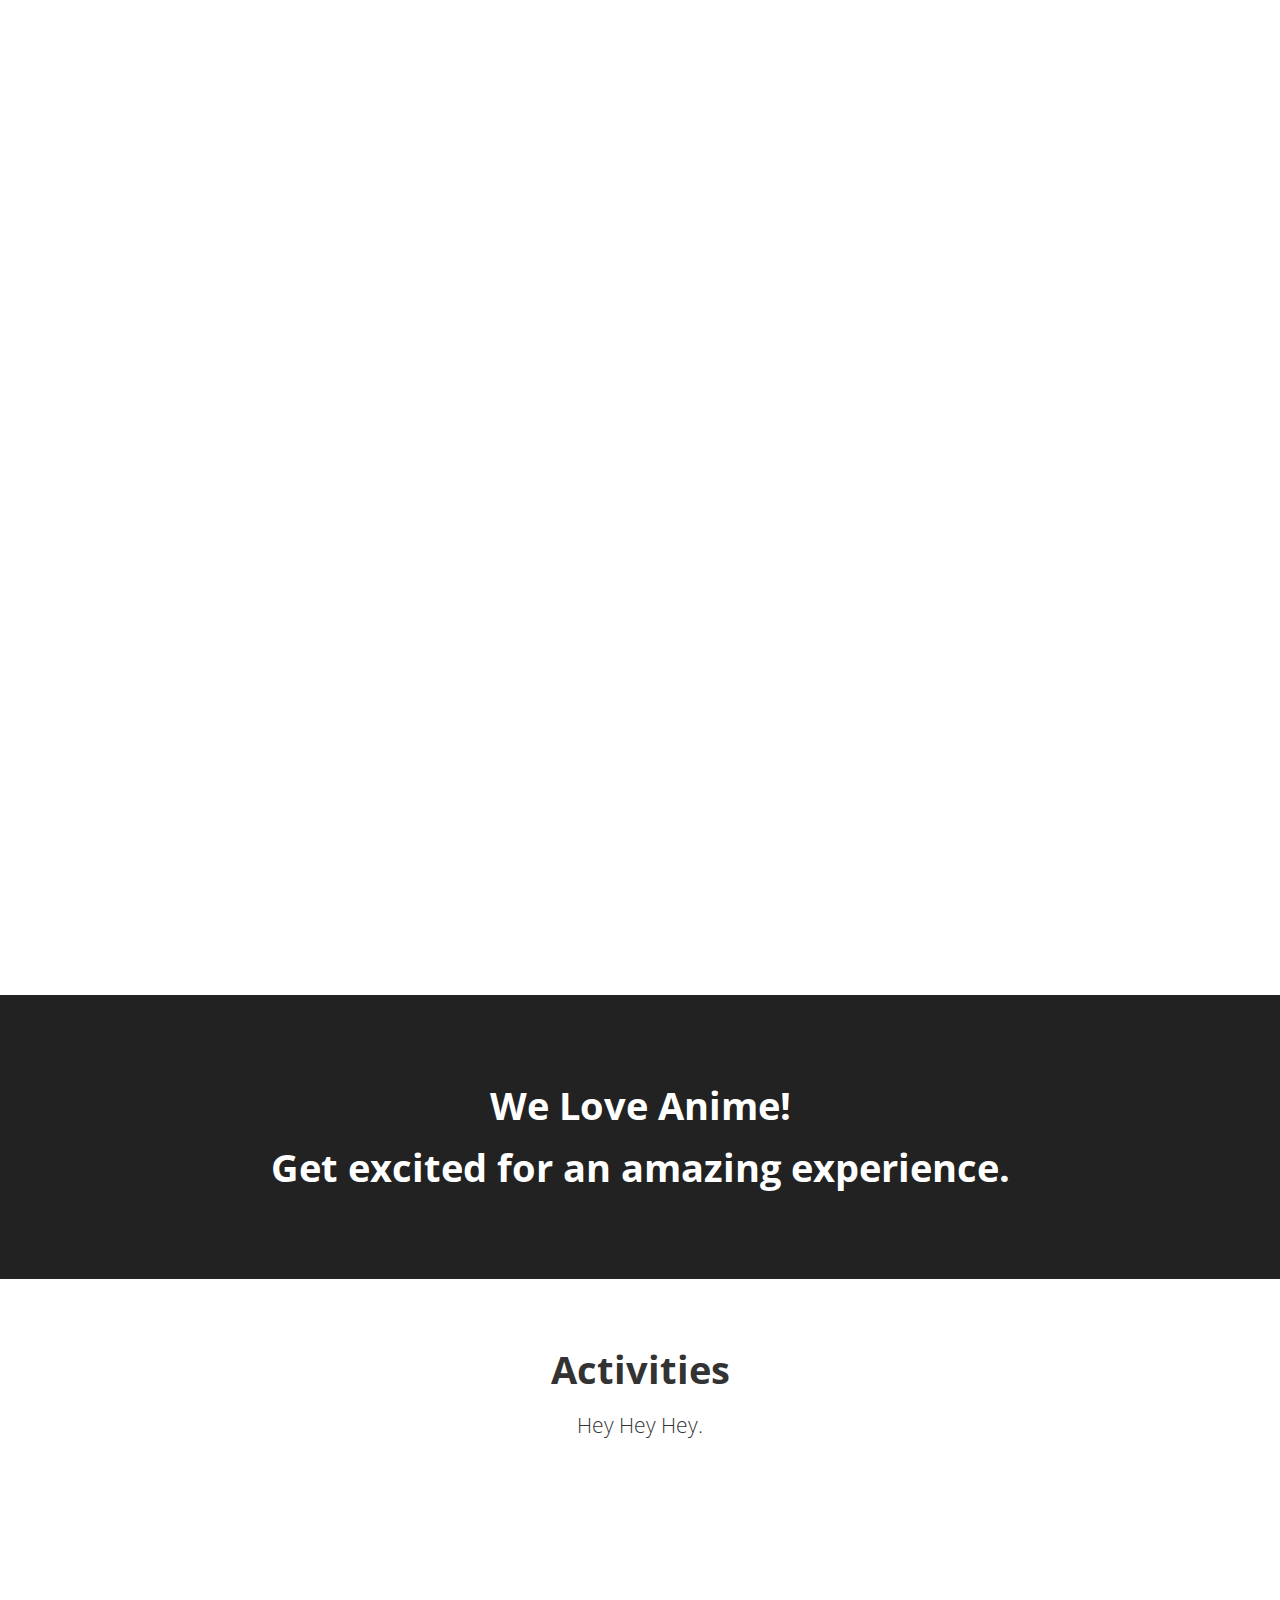
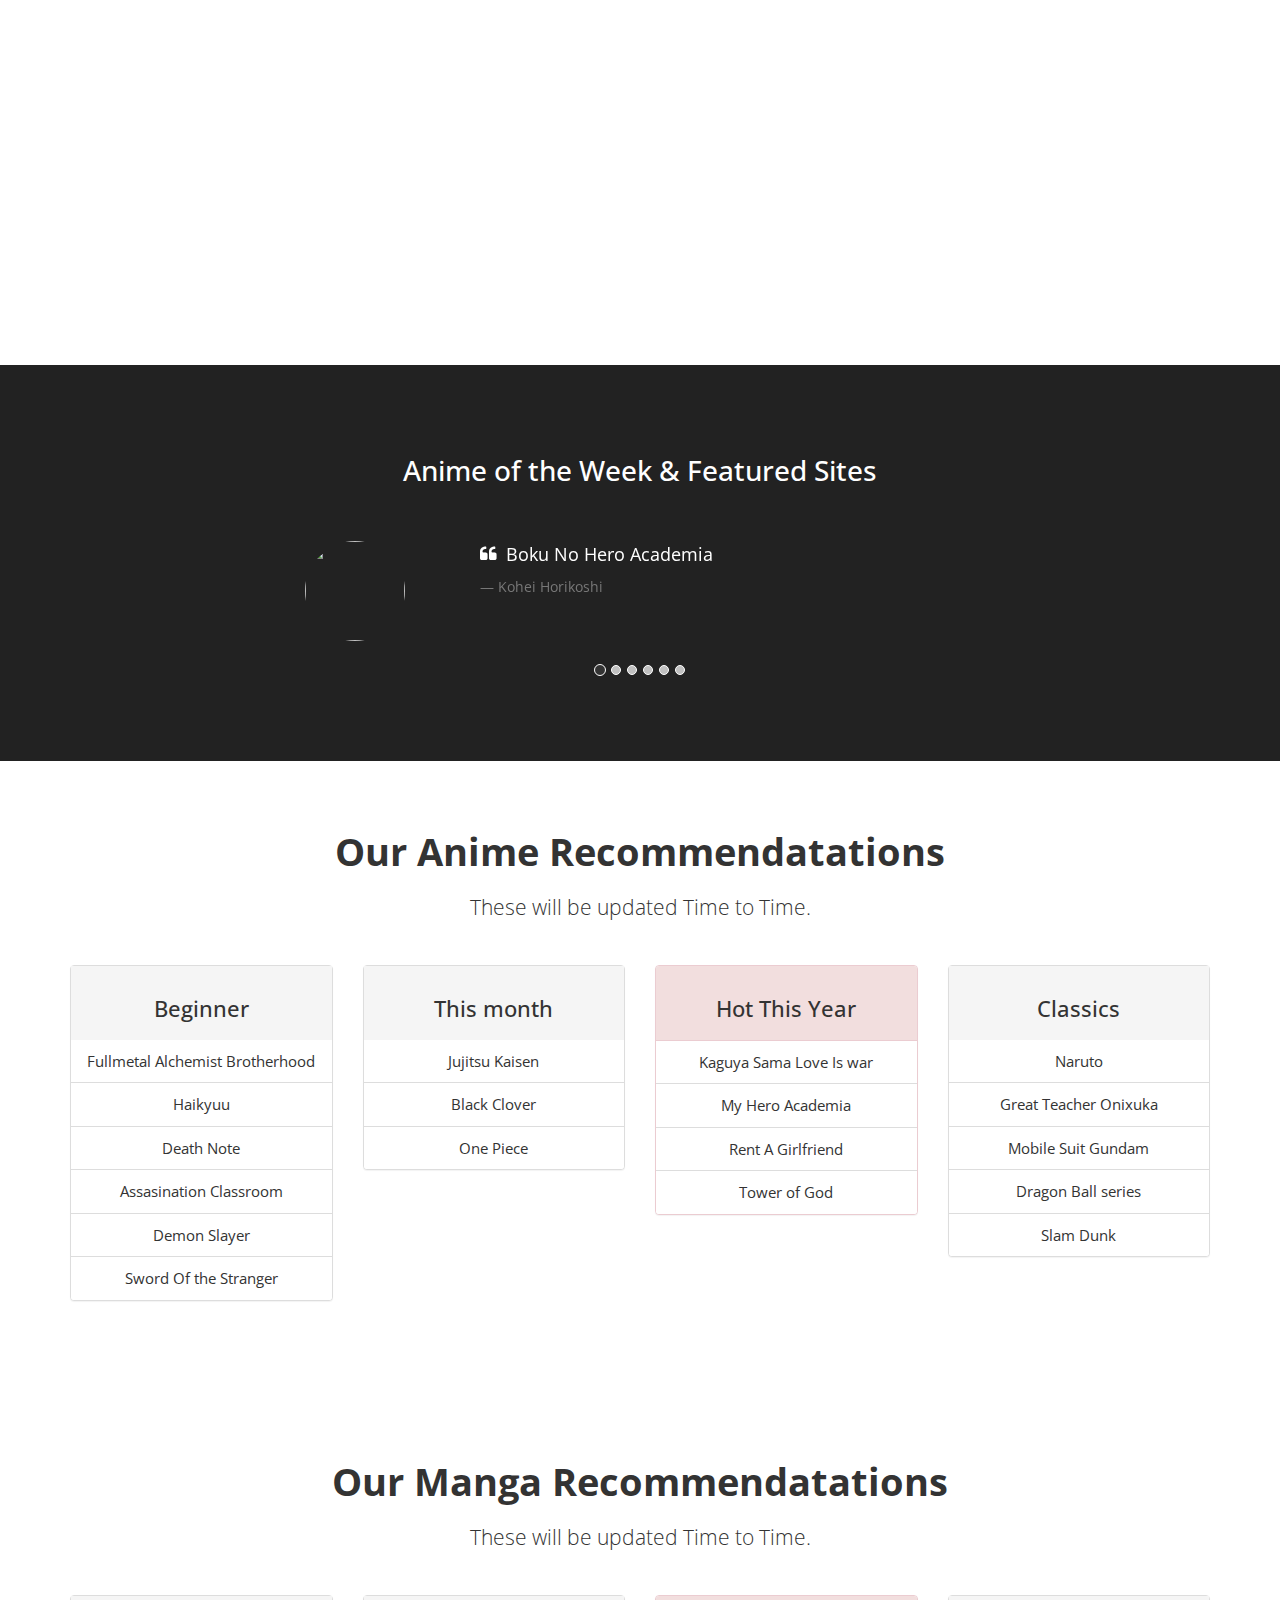
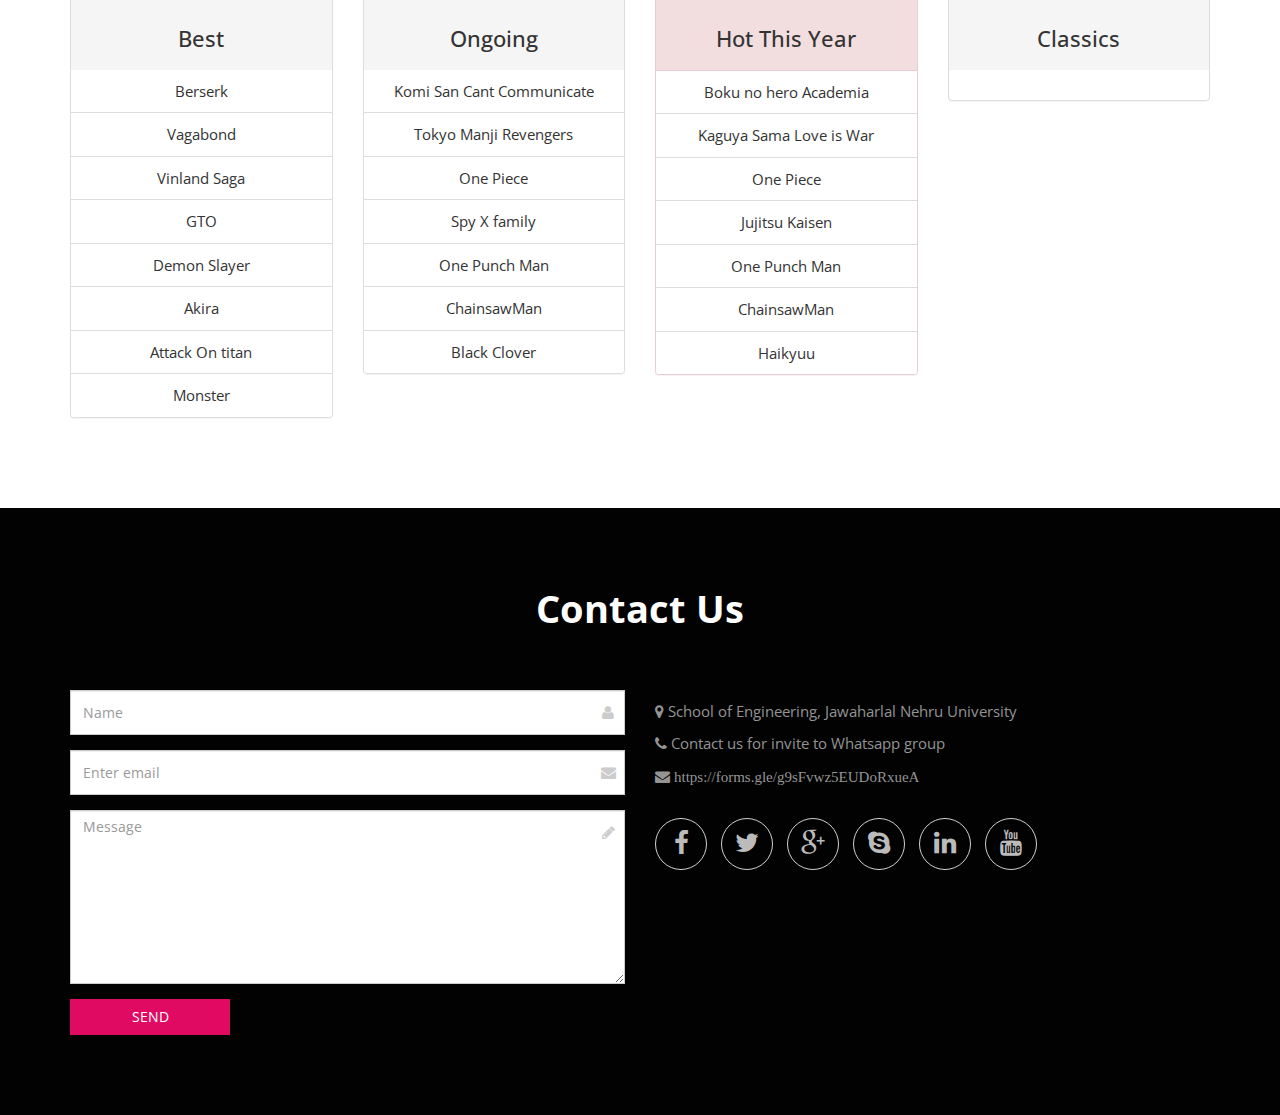
==== commit dcafc914: "Added button to BLOG" ====
--- a/index.html
+++ b/index.html
@@ -36,7 +36,6 @@
 						<div class="header-left">
 
 							<!-- logo -->
-							<div class="logo smooth-scroll">
 							<div class="logo smooth-scroll ">
 								<a href="#banner"><img id="logo" src="images/otaku.png" alt="Worthy"></a>
 							</div>
@@ -100,20 +99,10 @@
 			</div>
 		</header>
 		<!-- header end -->
-		.banner {
-			display: block;
-			-moz-box-sizing: border-box;
-			box-sizing: border-box;
-			background: url(images/681016.jpg) no-repeat;
-			width: 1080px; /* Width of new image */
-			height:1920px; /* Height of new image */
-			padding-left: 180px; /* Equal to width of new image */
-		  }
 
 		<!-- banner start --> 
 		<div id="banner" class="banner">
 			<div class="banner-image"></div>
-			<div style="background-image: url('images/681016.jpg');"></div>
 			<div class="banner-caption">
 				<div class="container">
 					<div class="row">					 
@@ -122,11 +111,10 @@
 								<h3 class="padding-top30">Welcome to the official site of the anime club of JNU<br/> Enjoy your stay!</h3>
 								<h3 class="padding-top30">HAVE FUN.<br/></h3>
 								<div class="padding-top60 contact-form">
-									<a href="blog.html"><button class="btn cta-button">Yahoo</button></a>
 									<a href="https://forms.gle/g9sFvwz5EUDoRxueA"><button class="btn cta-button">Join Us</button></a>
-									<a href="https://github.com/spaceker19/animeclubsite/blob/main/anime_recommendation.html"><button class="btn cta-button">Anime list</button></a>
-									<a href="https://github.com/spaceker19/animeclubsite/blob/main/manga.html"><button class="btn cta-button">Manga List</button></a>
-									<a href="https://github.com/spaceker19/animeclubsite/blob/main/generes.html"><button class="btn cta-button">About Genre </button></a>
+								</div>
+								<div class="padding-top60 contact-form">
+									<a href="blog.html"><button class="btn cta-button">Blog</button></a>
 								</div>
 						</div>
 					</div>
@@ -239,20 +227,6 @@
 							</div>
 						</div>
 					</div>
-					<div class="col-md-4">
-						<div class="media block-list">
-							<div class="media-left">
-								<i class="fa fa-magic"></i>
-							</div>
-							<div class="media-body">
-								<h3 class="media-heading">Games Discussions </h3>
-								<blockquote>
-									<p>.</p>
-									
-								</blockquote>
-							</div>
-						</div>
-					</div>
 				</div>
 			</div>			  
 		</section>
@@ -268,7 +242,6 @@
 						<div class="space"></div>
 						<div class="row">
 							<div class="col-md-6">
-								<img src="images/otaku.png" alt="">
 								<img src="images/gutslogo.png" alt="">
 								<div class="space"></div>
 							</div>
@@ -641,7 +614,7 @@
 <div class="container">
   <div class="row">
     <div class='col-md-offset-2 col-md-8 text-center'>
-    <h2>Anime of the Week & Featured Blogs</h2>
+    <h2>Anime of the Week & Featured Sites</h2>
     </div>
   </div>
   <div class='row'>
@@ -651,7 +624,10 @@
         <ol class="carousel-indicators">
           <li data-target="#quote-carousel" data-slide-to="0" class="active"></li>
           <li data-target="#quote-carousel" data-slide-to="1"></li>
-          <li data-target="#quote-carousel" data-slide-to="2"></li>
+		  <li data-target="#quote-carousel" data-slide-to="2"></li>
+		  <li data-target="#quote-carousel" data-slide-to="3"></li>
+		  <li data-target="#quote-carousel" data-slide-to="4"></li>
+		  <li data-target="#quote-carousel" data-slide-to="5"></li>
         </ol>
         
         <!-- Carousel Slides / Quotes -->
@@ -698,8 +674,49 @@
                 </div>
               </div>
             </blockquote>
+		  </div>    
+		   
+		<div class="item">
+            <blockquote>
+              <div class="row">
+                <div class="col-sm-3 text-center">
+                  <img class="img-circle" src="images/otaku.png" style="width: 100px;height:100px;">
+                </div>
+                <div class="col-sm-9">
+                  <p>https://myanimelist.net</p>
+                  <small>MAL</small>
+                </div>
+              </div>
+            </blockquote>
+        </div>
+		  
+		<div class="item">
+            <blockquote>
+              <div class="row">
+                <div class="col-sm-3 text-center">
+                  <img class="img-circle" src="images/otaku.png" style="width: 100px;height:100px;">
+                </div>
+                <div class="col-sm-9">
+                  <p>https://kitsu.io/explore/anime</p>
+                  <small>Kitsu</small>
+                </div>
+              </div>
+            </blockquote>
+		  </div> 
+		<div class="item">
+            <blockquote>
+              <div class="row">
+                <div class="col-sm-3 text-center">
+                  <img class="img-circle" src="images/otaku.png" style="width: 100px;height:100px;">
+                </div>
+                <div class="col-sm-9">
+                  <p>https://anidb.net/</p>
+                  <small>AniDb</small>
+                </div>
+              </div>
+            </blockquote>
           </div>
-        </div>              
+        </div>           
       </div>                          
     </div>
   </div>
@@ -820,21 +837,15 @@
 				   <div class="panel-heading">
 					 <h3>Hot This Year</h3>
 				   </div>
-				   <div class="panel-body">
-				</div>
-				<ul class="list-group">
-				 <li class="list-group-item">Boku no hero Academia</li>
-				 <li class="list-group-item">Kaguya Sama Love is War</li>
-				 <li class="list-group-item">One Piece</li>
-				 <li class="list-group-item">Jujitsu Kaisen</li>
-				 <li class="list-group-item">One Punch Man</li>
-				 <li class="list-group-item">ChainsawMan</li>
-				 <li class="list-group-item">Haikyuu</li>
-				   
-				</div>
-				   <ul class="list-group">
-
-				   </ul>
+					<ul class="list-group">
+						<li class="list-group-item">Boku no hero Academia</li>
+						<li class="list-group-item">Kaguya Sama Love is War</li>
+						<li class="list-group-item">One Piece</li>
+						<li class="list-group-item">Jujitsu Kaisen</li>
+						<li class="list-group-item">One Punch Man</li>
+						<li class="list-group-item">ChainsawMan</li>
+						<li class="list-group-item">Haikyuu</li>
+					</ul>
 				 </div>          
 			   </div>
 			   <div class="col-sm-3">
@@ -852,106 +863,6 @@
 			   </div>
 		   </section>
 		   <!-- section end -->
-		   <!-- section start --> 
-		<section class="default-bg secPadding">
-			
-			<div class="container">
-			  <div class="row">
-				<div class='col-md-offset-2 col-md-8 text-center'>
-			
-				<h2>BLOGS & DISCUSSIONS</h2>
-			
-				</div>
-			  </div>
-			  <div class='row'>
-				<div class='col-md-offset-2 col-md-8'>
-				  <div class="carousel slide" data-ride="carousel" id="quote-carousel">
-					<!-- Bottom Carousel Indicators -->
-					<ol class="carousel-indicators">
-					  <li data-target="#quote-carousel" data-slide-to="0" class="active"></li>
-					  <li data-target="#quote-carousel" data-slide-to="1"></li>
-					  <li data-target="#quote-carousel" data-slide-to="2"></li>
-					</ol>
-					
-					<!-- Carousel Slides / Quotes -->
-					<div class="carousel-inner">
-					
-					  <!-- Quote 1 -->
-					  <div class="item active">
-						<blockquote>
-						  <div class="row">
-							<div class="col-sm-3 text-center">
-							  <img class="img-circle" src="https://fanart.tv/fanart/tv/305074/tvthumb/my-hero-academia-5ce4e001cf127.jpg" style="width: 100px;height:100px;">
-							</div>
-							<div class="col-sm-9">
-							  <p>Boku No Hero Academia</p>
-							  <small>Kohei Horikoshi</small>
-							</div>
-						  </div>
-						</blockquote>
-					  </div>
-					  <!-- Quote 2 -->
-					  <div class="item">
-						<blockquote>
-						  <div class="row">
-							<div class="col-sm-3 text-center">
-							  <img class="img-circle" src="https://m.media-amazon.com/images/M/MV5BNzQ1MmJjZDUtMmI5OC00ZDk2LThkODQtODgwYmU0MTIzNDhmXkEyXkFqcGdeQXVyNDgyODgxNjE@._V1_UX182_CR0,0,182,268_AL_.jpg" style="width: 100px;height:100px;">
-							</div>
-							<div class="col-sm-9">
-							  <p>Haikyuu</p>
-							  <small>Futurade Sensei</small>
-							</div>
-						  </div>
-						</blockquote>
-					  </div>
-					  <!-- Quote 3 -->
-					  <div class="item">
-						<blockquote>
-						  <div class="row">
-							<div class="col-sm-3 text-center">
-							  <img class="img-circle" src="https://upload.wikimedia.org/wikipedia/en/thumb/d/d6/Shingeki_no_Kyojin_manga_volume_1.jpg/220px-Shingeki_no_Kyojin_manga_volume_1.jpg" style="width: 100px;height:100px;">
-							</div>
-							<div class="col-sm-9">
-							  <p>Attack on Titan</p>
-							  <small>Hajime Isayama</small>
-							</div>
-						  </div>
-						</blockquote>
-					  </div>
-					</div>              
-				  </div>                          
-				</div>
-			  </div>
-			</div>
-			
-			<p><a href="html_images.asp"></a></p>
-			<p><a href="https://myanimelist.net">MAL</a></p>
-			
-			<p><a href="html_images.asp"></a></p>
-			<p><a href="https://kitsu.io/explore/anime">Kitsu</a></p>
-			
-            <p><a href="html_images.asp"></a></p>
-            <p><a href="https://anidb.net/">Anidb</a></p>
-	
-
-
-		
-	
-			  
-			
-           
-         
-		
-
-		   <div>
-			<p><a href=""></a></p>   
-			<a href="https://anidb.net/">Anidb</a></div>
-		  <div>
-			<p><a href=""></a></p>  
-			<a href="https://kitsu.io/explore/anime">Kitsu</a></div>
-		  <div>
-			<p><a href=""></a></p> 
-			<a href="https://myanimelist.net">MAL</a></div>
 
 		<!-- footer start --> 
 		<footer id="footer">
